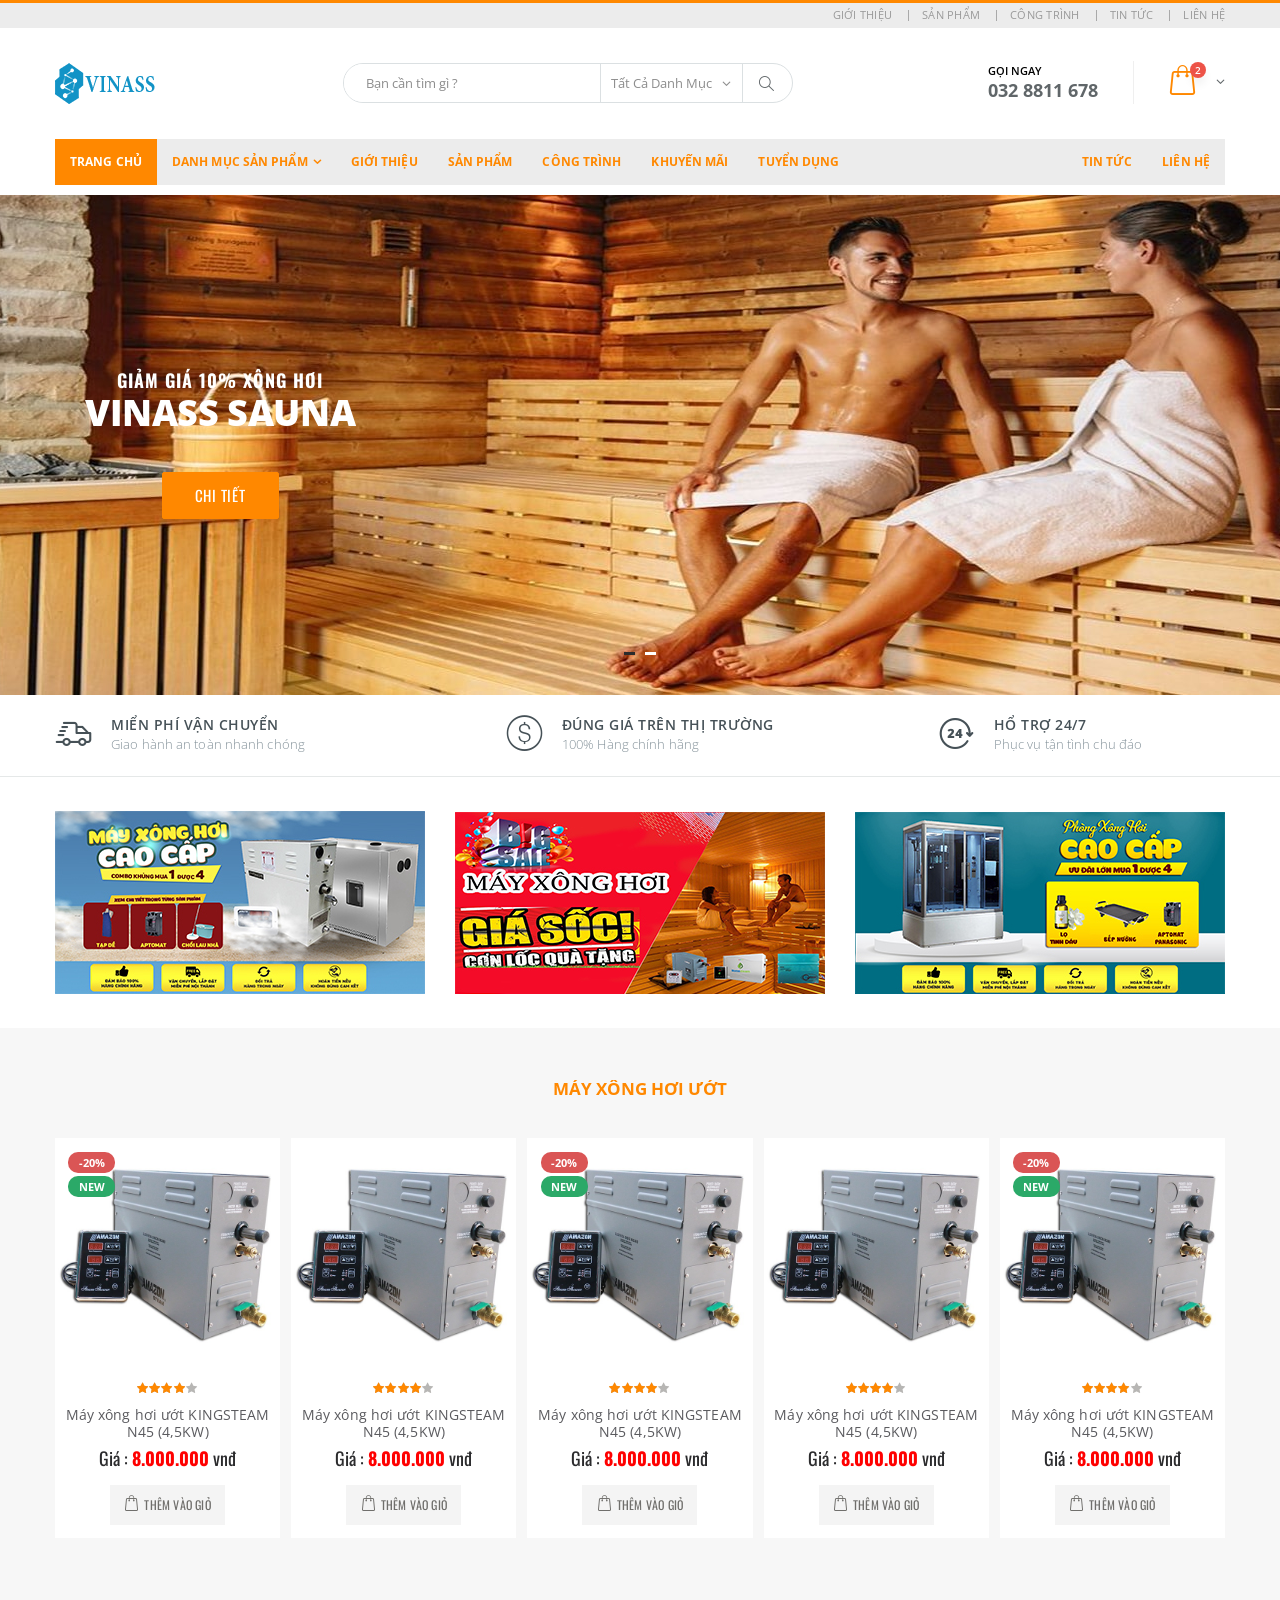
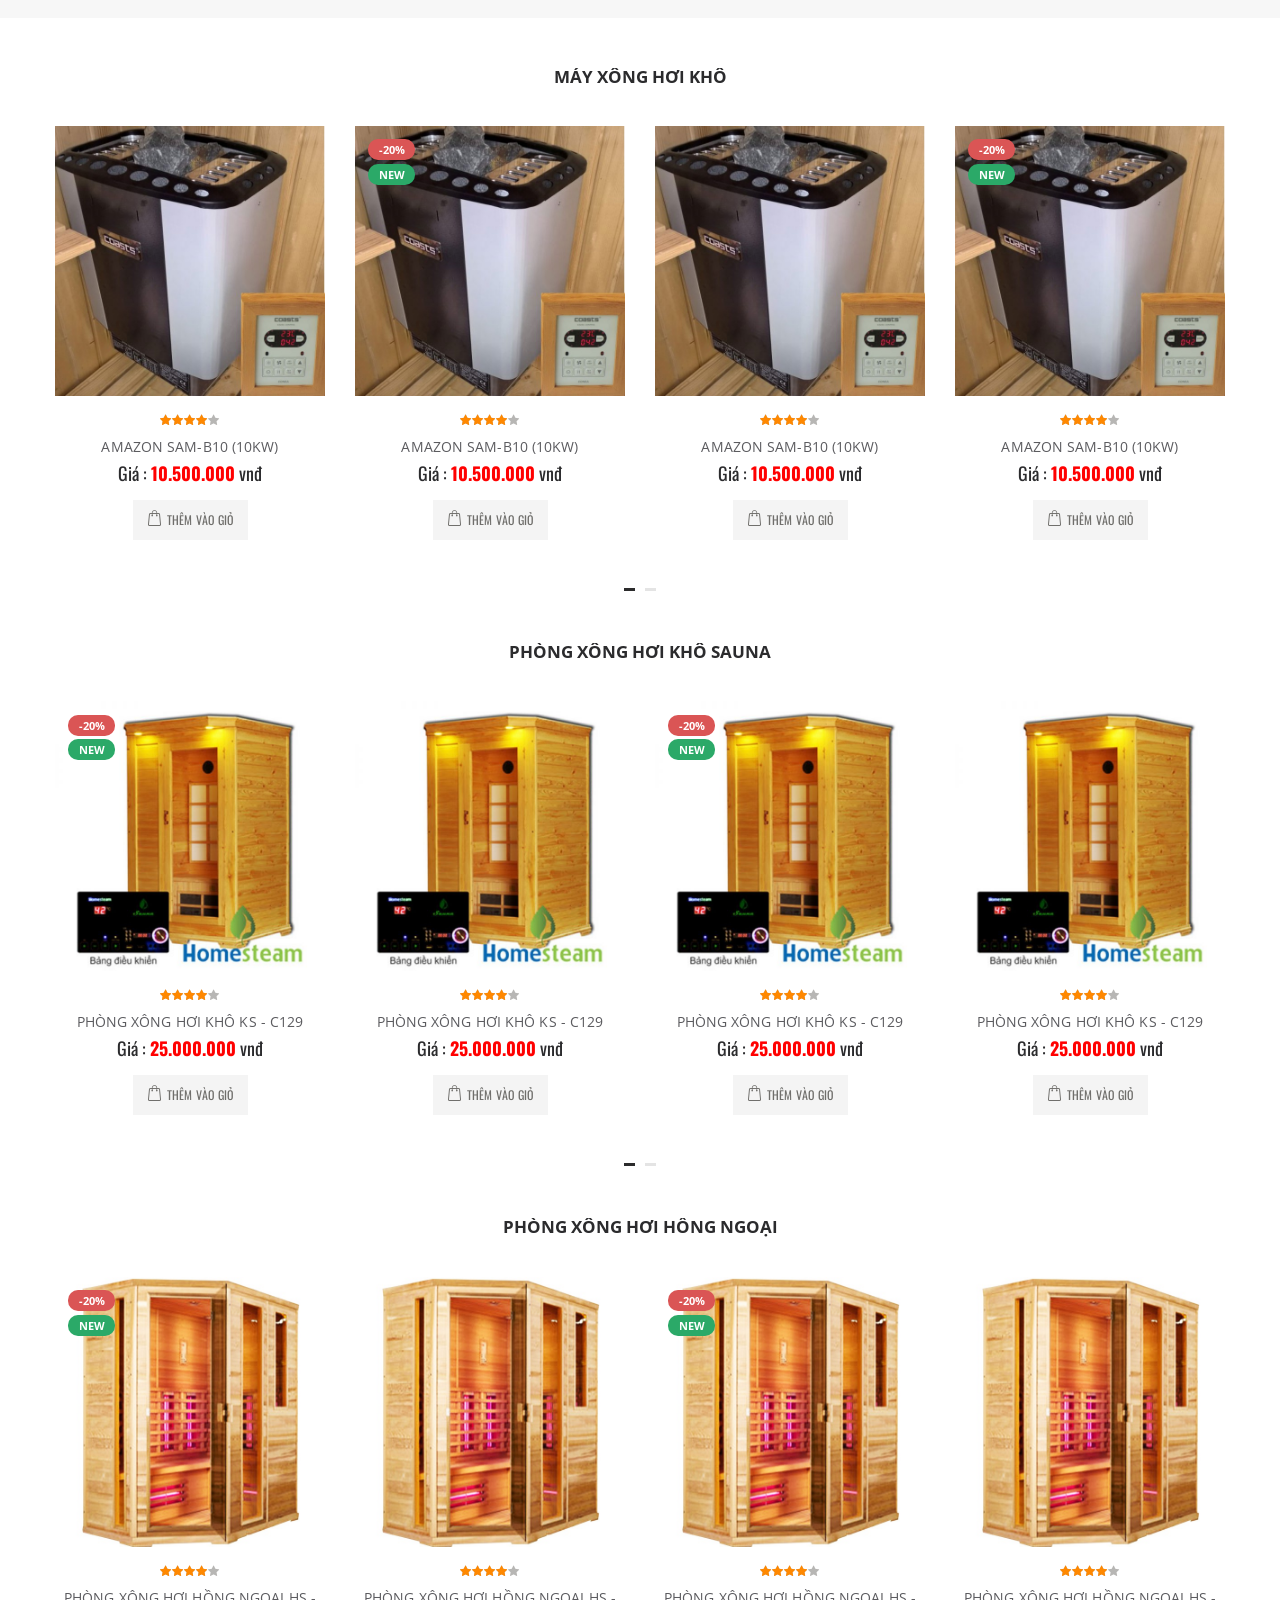
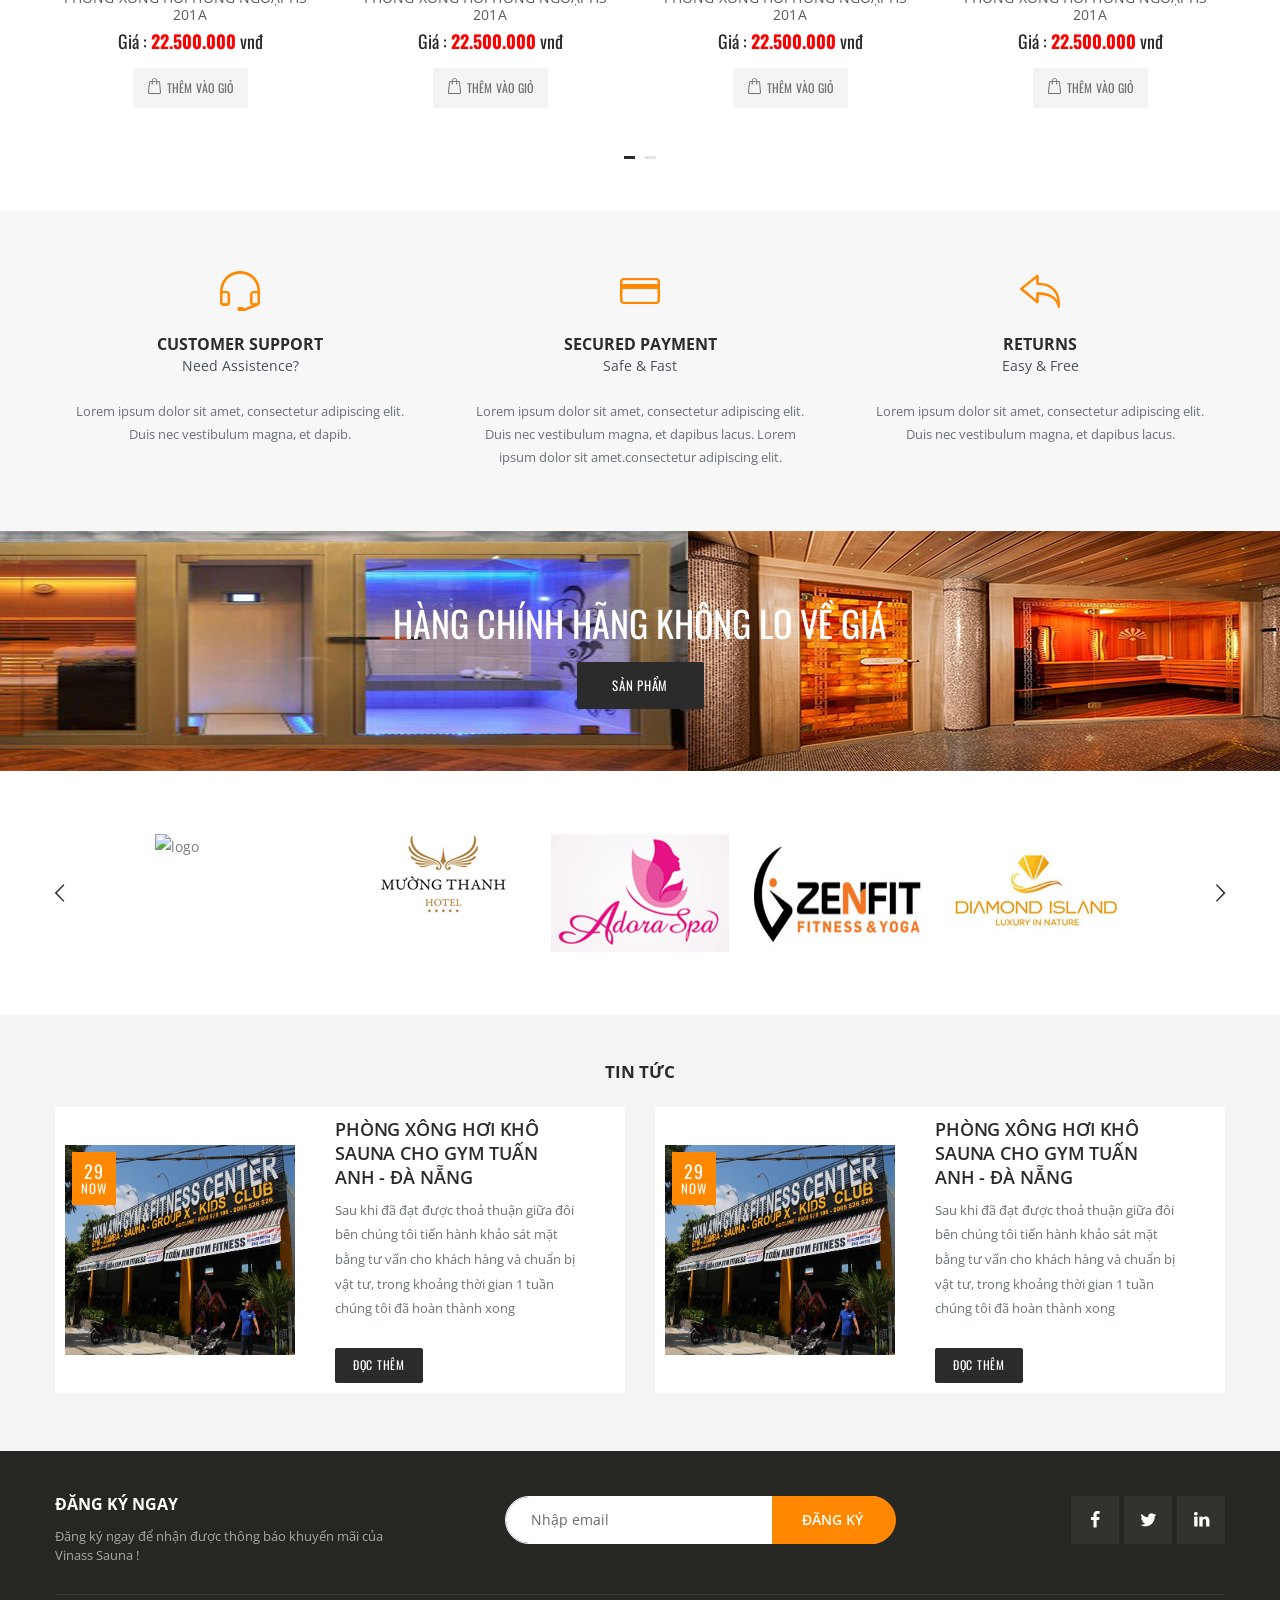
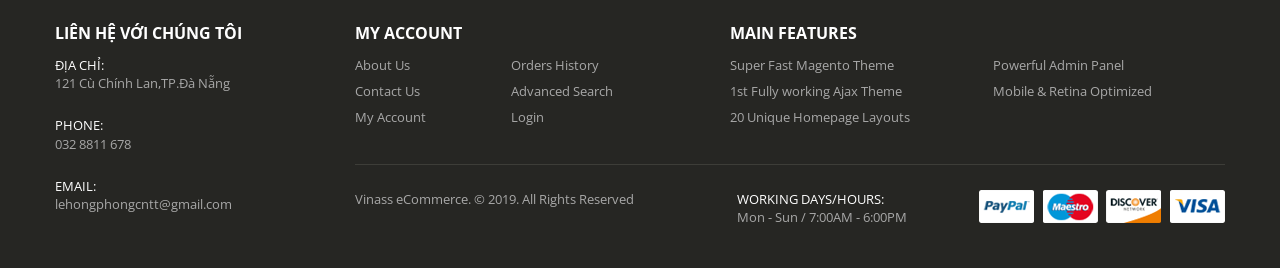
==== index.html @ b2178e23 "phong cty install" ====
<!DOCTYPE html>
<html lang="en">

<head>
    <meta charset="UTF-8">
    <meta http-equiv="X-UA-Compatible" content="IE=edge">
    <meta name="viewport" content="width=device-width, initial-scale=1, shrink-to-fit=no">

    <title>Máy Xông Hơi Đà Nẵng</title>

    <meta name="keywords" content="HTML5 Template" />
    <meta name="description" content="Porto - Bootstrap eCommerce Template">
    <meta name="author" content="SW-THEMES">

    <!-- Favicon -->
    <link rel="icon" type="image/x-icon" href="assets/images/logovinass.png">

    <!-- Plugins CSS File -->
    <link rel="stylesheet" href="assets/css/bootstrap.min.css">

    <!-- Main CSS File -->
    <link rel="stylesheet" href="assets/css/style.min.css">
</head>

<body>
    <div class="page-wrapper">
        <header class="header">
            <div class="header-top">
                <div class="container">

                    <div class="header-right">

                        <div class="header-dropdown dropdown-expanded">
                            <a href="#">Links</a>
                            <div class="header-menu">
                                <ul>
                                    <li><a href="about.html">Giới Thiệu </a></li>
                                    <li><a href="#">Sản Phẩm</a></li>
                                    <li><a href="#">Công trình  </a></li>
                                    <li><a href="blog.html">Tin Tức</a></li>
                                    <li><a href="contact.html">Liên Hệ</a></li>
                                </ul>
                            </div>
                            <!-- End .header-menu -->
                        </div>
                        <!-- End .header-dropown -->
                    </div>
                    <!-- End .header-right -->
                </div>
                <!-- End .container -->
            </div>
            <!-- End .header-top -->

            <div class="header-middle">
                <div class="container">
                    <div class="header-left">
                        <a href="index.html" class="logo">
                            <img src="assets/images/logovinass.png" alt="Porto Logo">
                        </a>
                    </div>
                    <!-- End .header-left -->

                    <div class="header-center">
                        <div class="header-search">
                            <a href="#" class="search-toggle" role="button"><i class="icon-magnifier"></i></a>
                            <form action="#" method="get">
                                <div class="header-search-wrapper">
                                    <input type="search" class="form-control" name="q" id="q" placeholder="Bạn cần tìm gì ?" required>
                                    <div class="select-custom">
                                        <select id="cat" name="cat">
                                            <option value="">Tất Cả Danh Mục</option>
                                            <option value="4">Máy Xông Hơi Ướt - Steam</option>
                                            <option value="12">Máy Xông Hơi Ướt - Sauna</option>
                                            <option value="13">Phòng Xông Hơi Hồng Ngoại</option>
                                            <option value="66">Phòng Xông Hơi Đá Muối Hymalaya</option>
                                            <option value="67">Bồn Tắm - Bồn Massage</option>
                                            <option value="5">Thiết Bị Phụ Kiện Xông Hơi</option>
                                            <option value="21">Hệ Thống Sửi Sàn</option>

                                        </select>
                                    </div>
                                    <!-- End .select-custom -->
                                    <button class="btn" type="submit"><i class="icon-magnifier"></i></button>
                                </div>
                                <!-- End .header-search-wrapper -->
                            </form>
                        </div>
                        <!-- End .header-search -->
                    </div>
                    <!-- End .headeer-center -->

                    <div class="header-right">
                        <button class="mobile-menu-toggler" type="button">
                            <i class="icon-menu"></i>
                        </button>
                        <div class="header-contact">
                            <span style="color:black;font-weight: 600;">Gọi Ngay</span>
                            <a href="tel:#"><strong>032 8811 678</strong></a>
                        </div>
                        <!-- End .header-contact -->

                        <div class="dropdown cart-dropdown">
                            <a href="#" class="dropdown-toggle" role="button" data-toggle="dropdown" aria-haspopup="true" aria-expanded="false" data-display="static">
                                <span class="cart-count">2</span>
                            </a>

                            <div class="dropdown-menu">
                                <div class="dropdownmenu-wrapper">
                                    <div class="dropdown-cart-products">
                                        <div class="product">
                                            <div class="product-details">
                                                <h4 class="product-title">
                                                    <a href="product.html">Woman Ring</a>
                                                </h4>

                                                <span class="cart-product-info">
                                                    <span class="cart-product-qty">1</span> x $99.00
                                                </span>
                                            </div>
                                            <!-- End .product-details -->

                                            <figure class="product-image-container">
                                                <a href="product.html" class="product-image">
                                                    <img src="assets/images/products/cart/product-1.jpg" alt="product">
                                                </a>
                                                <a href="#" class="btn-remove" title="Remove Product"><i class="icon-cancel"></i></a>
                                            </figure>
                                        </div>
                                        <!-- End .product -->

                                        <div class="product">
                                            <div class="product-details">
                                                <h4 class="product-title">
                                                    <a href="product.html">Woman Necklace</a>
                                                </h4>

                                                <span class="cart-product-info">
                                                    <span class="cart-product-qty">1</span> x $35.00
                                                </span>
                                            </div>
                                            <!-- End .product-details -->

                                            <figure class="product-image-container">
                                                <a href="product.html" class="product-image">
                                                    <img src="assets/images/products/cart/product-2.jpg" alt="product">
                                                </a>
                                                <a href="#" class="btn-remove" title="Remove Product"><i class="icon-cancel"></i></a>
                                            </figure>
                                        </div>
                                        <!-- End .product -->
                                    </div>
                                    <!-- End .cart-product -->

                                    <div class="dropdown-cart-total">
                                        <span>Total</span>

                                        <span class="cart-total-price">$134.00</span>
                                    </div>
                                    <!-- End .dropdown-cart-total -->

                                    <div class="dropdown-cart-action">
                                        <a href="cart.html" class="btn">View Cart</a>
                                        <a href="checkout-shipping.html" class="btn">Checkout</a>
                                    </div>
                                    <!-- End .dropdown-cart-total -->
                                </div>
                                <!-- End .dropdownmenu-wrapper -->
                            </div>
                            <!-- End .dropdown-menu -->
                        </div>
                        <!-- End .dropdown -->
                    </div>
                    <!-- End .header-right -->
                </div>
                <!-- End .container -->
            </div>
            <!-- End .header-middle -->

            <div class="header-bottom sticky-header">
                <div class="container">
                    <nav class="main-nav">
                        <ul class="menu sf-arrows">
                            <li class="active"><a href="index.html">Trang Chủ</a></li>
                            <li>
                                <a href="category.html" class="sf-with-ul">Danh Mục Sản Phẩm</a>
                                <div class="megamenu megamenu-fixed-width">
                                    <div class="row">
                                        <div class="col-lg-8">
                                            <div class="row">
                                                <div class="col-lg-6">
                                                    <div class="menu-title">
                                                        <a href="#">Variations 1<span class="tip tip-new">New!</span></a>
                                                    </div>
                                                    <ul>
                                                        <li><a href="category.html">Fullwidth Banner<span class="tip tip-hot">Hot!</span></a></li>
                                                        <li><a href="category-banner-boxed-slider.html">Boxed Slider Banner</a></li>
                                                        <li><a href="category-banner-boxed-image.html">Boxed Image Banner</a></li>
                                                        <li><a href="category.html">Left Sidebar</a></li>
                                                        <li><a href="category-sidebar-right.html">Right Sidebar</a></li>
                                                        <li><a href="category-flex-grid.html">Product Flex Grid</a></li>
                                                        <li><a href="category-horizontal-filter1.html">Horizontal Filter1</a></li>
                                                        <li><a href="category-horizontal-filter2.html">Horizontal Filter2</a></li>
                                                    </ul>
                                                </div>
                                                <!-- End .col-lg-6 -->
                                                <div class="col-lg-6">
                                                    <div class="menu-title">
                                                        <a href="#">Variations 2</a>
                                                    </div>
                                                    <ul>
                                                        <li><a href="#">Product List Item Types</a></li>
                                                        <li><a href="category-infinite-scroll.html">Ajax Infinite Scroll</a></li>
                                                        <li><a href="category.html">3 Columns Products</a></li>
                                                        <li><a href="category-4col.html">4 Columns Products <span class="tip tip-new">New</span></a></li>
                                                        <li><a href="category-5col.html">5 Columns Products</a></li>
                                                        <li><a href="category-6col.html">6 Columns Products</a></li>
                                                        <li><a href="category-7col.html">7 Columns Products</a></li>
                                                        <li><a href="category-8col.html">8 Columns Products</a></li>
                                                    </ul>
                                                </div>
                                                <!-- End .col-lg-6 -->
                                            </div>
                                            <!-- End .row -->
                                        </div>
                                        <!-- End .col-lg-8 -->
                                        <div class="col-lg-4">
                                            <div class="banner">
                                                <a href="#">
                                                    <img src="assets/images/menu-banner-2.jpg" alt="Menu banner">
                                                </a>
                                            </div>
                                            <!-- End .banner -->
                                        </div>
                                        <!-- End .col-lg-4 -->
                                    </div>
                                </div>
                                <!-- End .megamenu -->
                            </li>
                            <li>
                                <a href="about.html">giới thiệu</a>
                            </li>
                            <li>
                                <a href="category-4col.html">sản phẩm</a>
                            </li>
                            <li>
                                <a href="">công trình</a>
                            </li>

                            <li>
                                <a href="">khuyến mãi</a>
                            </li>

                            <li>
                                <a href="">tuyển dụng</a>
                            </li>

                            <li class="float-right"><a href="contact.html">liên hệ</a></li>
                            <li class="float-right"><a href="blog.html">tin tức</a></li>
                        </ul>
                    </nav>
                </div>
                <!-- End .header-bottom -->
            </div>
            <!-- End .header-bottom -->
        </header>
        <!-- End .header -->

        <main class="main">
            <div class="home-slider-container">
                <div class="home-slider owl-carousel owl-theme owl-theme-light">
                    <div class="home-slide">
                        <div class="slide-bg owl-lazy" data-src="assets/images/slider/sauna1.jpg"></div>
                        <!-- End .slide-bg -->
                        <div class="container">
                            <div class="home-slide-content">
                                <h3>Giảm Giá 10% Xông Hơi</h3>
                                <h1>Vinass Sauna</h1>
                                <a href="category.html" class="btn btn-primary">Chi Tiết</a>

                            </div>
                            <!-- End .home-slide-content -->
                        </div>
                        <!-- End .container -->
                    </div>
                    <!-- End .home-slide -->

                    <div class="home-slide">
                        <div class="slide-bg owl-lazy" data-src="assets/images/slider/sauna2.jpg"></div>
                        <!-- End .slide-bg -->
                        <div class="container">
                            <div class="row justify-content-end">
                                <div class="col-8 col-md-6 text-center slide-content-right">
                                    <div class="home-slide-content">
                                        <h3>Giảm Giá 10% Xông Hơi</h3>
                                        <h1>Vinass Sauna</h1>
                                        <a href="category.html" class="btn btn-primary">Chi Tiết</a>
                                    </div>
                                    <!-- End .home-slide-content -->
                                </div>
                                <!-- End .col-lg-5 -->
                            </div>
                            <!-- End .row -->
                        </div>
                        <!-- End .container -->
                    </div>
                    <!-- End .home-slide -->
                </div>
                <!-- End .home-slider -->
            </div>
            <!-- End .home-slider-container -->

            <div class="info-boxes-container">
                <div class="container">
                    <div class="info-box">
                        <i class="icon-shipping"></i>

                        <div class="info-box-content">
                            <h4>MIỂN PHÍ VẬN CHUYỂN</h4>
                            <p>Giao hành an toàn nhanh chóng</p>
                        </div>
                        <!-- End .info-box-content -->
                    </div>
                    <!-- End .info-box -->

                    <div class="info-box">
                        <i class="icon-us-dollar"></i>

                        <div class="info-box-content">
                            <h4>ĐÚNG GIÁ TRÊN THỊ TRƯỜNG</h4>
                            <p>100% Hàng chính hãng</p>
                        </div>
                        <!-- End .info-box-content -->
                    </div>
                    <!-- End .info-box -->

                    <div class="info-box">
                        <i class="icon-support"></i>

                        <div class="info-box-content">
                            <h4>HỔ TRỢ 24/7</h4>
                            <p>Phục vụ tận tình chu đáo</p>
                        </div>
                        <!-- End .info-box-content -->
                    </div>
                    <!-- End .info-box -->
                </div>
                <!-- End .container -->
            </div>
            <!-- End .info-boxes-container -->

            <div class="banners-group">
                <div class="container">
                    <div class="row">
                        <div class="col-md-4">
                            <div class="banner banner-image">
                                <a href="#">
                                    <img src="assets/images/banners/km2.jpg" alt="máy xông hơi">
                                </a>
                            </div>
                            <!-- End .banner -->
                        </div>
                        <!-- End .col-md-4 -->

                        <div class="col-md-4">
                            <div class="banner banner-image">
                                <a href="#">
                                    <img src="assets/images/banners/km1.jpg" alt="máy xông hơi">
                                </a>
                            </div>
                            <!-- End .banner -->
                        </div>
                        <!-- End .col-md-4 -->

                        <div class="col-md-4">
                            <div class="banner banner-image">
                                <a href="#">
                                    <img src="assets/images/banners/km3.jpg" alt="máy xông hơi">
                                </a>
                            </div>
                            <!-- End .banner -->
                        </div>
                        <!-- End .col-md-4 -->
                    </div>
                    <!-- End .row -->
                </div>
                <!-- End .container -->
            </div>
            <!-- End .banneers-group -->

            <div class="featured-products-section carousel-section">
                <div class="container">
                    <h2 style="color:#ff8800" class="h3 title mb-4 text-center">Máy Xông Hơi Ướt</h2>

                    <div class="featured-products owl-carousel owl-theme">
                        <div class="product">
                            <figure class="product-image-container">

                                <a href="detail.html" class="product-image">
                                    <img src="assets/images/products/xonghoiuot.jpg" alt="product">
                                </a>
                                <span class="product-label label-sale">-20%</span>
                                <span class="product-label label-hot">New</span>
                            </figure>
                            <div class="product-details">
                                <div class="ratings-container">
                                    <div class="product-ratings">
                                        <span class="ratings" style="width:80%"></span>
                                        <!-- End .ratings -->
                                    </div>
                                    <!-- End .product-ratings -->
                                </div>
                                <!-- End .product-container -->
                                <h2 class="product-title">
                                    <a href="detail.html">Máy xông hơi ướt KINGSTEAM N45 (4,5KW)</a>
                                </h2>
                                <div class="price-box">
                                    <span class="product-price">Giá : <strong style="color:red">8.000.000</strong> vnđ</span>
                                </div>
                                <!-- End .price-box -->

                                <div class="product-action">
                                    <a href="#" class="paction add-wishlist" title="Add to Wishlist">
                                        <span>Add to Wishlist</span>
                                    </a>

                                    <a href="product.html" class="paction add-cart" title="Thêm vào giỏ">
                                        <span>Thêm Vào Giỏ</span>
                                    </a>

                                    <a href="#" class="paction add-compare" title="Add to Compare">
                                        <span>Add to Compare</span>
                                    </a>
                                </div>
                                <!-- End .product-action -->
                            </div>
                            <!-- End .product-details -->
                        </div>
                        <!-- End .product -->

                        <div class="product">
                            <figure class="product-image-container">

                                <a href="product.html" class="product-image">
                                    <img src="assets/images/products/xonghoiuot.jpg" alt="product">
                                </a>
                            </figure>
                            <div class="product-details">
                                <div class="ratings-container">
                                    <div class="product-ratings">
                                        <span class="ratings" style="width:80%"></span>
                                        <!-- End .ratings -->
                                    </div>
                                    <!-- End .product-ratings -->
                                </div>
                                <!-- End .product-container -->
                                <h2 class="product-title">
                                        <a href="product.html">Máy xông hơi ướt KINGSTEAM N45 (4,5KW)</a>
                                    </h2>
                                <div class="price-box">
                                    <span class="product-price">Giá : <strong style="color:red">8.000.000</strong> vnđ</span>
                                </div>
                                <!-- End .price-box -->

                                <div class="product-action">
                                    <a href="#" class="paction add-wishlist" title="Add to Wishlist">
                                        <span>Add to Wishlist</span>
                                    </a>

                                    <a href="product.html" class="paction add-cart" title="Thêm vào giỏ">
                                        <span>Thêm Vào Giỏ</span>
                                    </a>

                                    <a href="#" class="paction add-compare" title="Add to Compare">
                                        <span>Add to Compare</span>
                                    </a>
                                </div>
                                <!-- End .product-action -->
                            </div>
                            <!-- End .product-details -->
                        </div>
                        <!-- End .product -->

                        <div class="product">
                            <figure class="product-image-container">

                                <a href="product.html" class="product-image">
                                    <img src="assets/images/products/xonghoiuot.jpg" alt="product">
                                </a>
                                <span class="product-label label-sale">-20%</span>
                                <span class="product-label label-hot">New</span>
                            </figure>
                            <div class="product-details">
                                <div class="ratings-container">
                                    <div class="product-ratings">
                                        <span class="ratings" style="width:80%"></span>
                                        <!-- End .ratings -->
                                    </div>
                                    <!-- End .product-ratings -->
                                </div>
                                <!-- End .product-container -->
                                <h2 class="product-title">
                                            <a href="product.html">Máy xông hơi ướt KINGSTEAM N45 (4,5KW)</a>
                                        </h2>
                                <div class="price-box">
                                    <span class="product-price">Giá : <strong style="color:red">8.000.000</strong> vnđ</span>
                                </div>
                                <!-- End .price-box -->

                                <div class="product-action">
                                    <a href="#" class="paction add-wishlist" title="Add to Wishlist">
                                        <span>Add to Wishlist</span>
                                    </a>

                                    <a href="product.html" class="paction add-cart" title="Thêm vào giỏ">
                                        <span>Thêm Vào Giỏ</span>
                                    </a>

                                    <a href="#" class="paction add-compare" title="Add to Compare">
                                        <span>Add to Compare</span>
                                    </a>
                                </div>
                                <!-- End .product-action -->
                            </div>
                            <!-- End .product-details -->
                        </div>
                        <!-- End .product -->

                        <div class="product">
                            <figure class="product-image-container">

                                <a href="product.html" class="product-image">
                                    <img src="assets/images/products/xonghoiuot.jpg" alt="product">
                                </a>
                            </figure>
                            <div class="product-details">
                                <div class="ratings-container">
                                    <div class="product-ratings">
                                        <span class="ratings" style="width:80%"></span>
                                        <!-- End .ratings -->
                                    </div>
                                    <!-- End .product-ratings -->
                                </div>
                                <!-- End .product-container -->
                                <h2 class="product-title">
                                                <a href="product.html">Máy xông hơi ướt KINGSTEAM N45 (4,5KW)</a>
                                            </h2>
                                <div class="price-box">
                                    <span class="product-price">Giá : <strong style="color:red">8.000.000</strong> vnđ</span>
                                </div>
                                <!-- End .price-box -->

                                <div class="product-action">
                                    <a href="#" class="paction add-wishlist" title="Add to Wishlist">
                                        <span>Add to Wishlist</span>
                                    </a>

                                    <a href="product.html" class="paction add-cart" title="Thêm vào giỏ">
                                        <span>Thêm Vào Giỏ</span>
                                    </a>

                                    <a href="#" class="paction add-compare" title="Add to Compare">
                                        <span>Add to Compare</span>
                                    </a>
                                </div>
                                <!-- End .product-action -->
                            </div>
                            <!-- End .product-details -->
                        </div>
                        <!-- End .product -->

                        <div class="product">
                            <figure class="product-image-container">

                                <a href="product.html" class="product-image">
                                    <img src="assets/images/products/xonghoiuot.jpg" alt="product">
                                </a>
                                <span class="product-label label-sale">-20%</span>
                                <span class="product-label label-hot">New</span>
                            </figure>
                            <div class="product-details">
                                <div class="ratings-container">
                                    <div class="product-ratings">
                                        <span class="ratings" style="width:80%"></span>
                                        <!-- End .ratings -->
                                    </div>
                                    <!-- End .product-ratings -->
                                </div>
                                <!-- End .product-container -->
                                <h2 class="product-title">
                                                    <a href="product.html">Máy xông hơi ướt KINGSTEAM N45 (4,5KW)</a>
                                                </h2>
                                <div class="price-box">
                                    <span class="product-price">Giá : <strong style="color:red">8.000.000</strong> vnđ</span>
                                </div>
                                <!-- End .price-box -->

                                <div class="product-action">
                                    <a href="#" class="paction add-wishlist" title="Add to Wishlist">
                                        <span>Add to Wishlist</span>
                                    </a>

                                    <a href="product.html" class="paction add-cart" title="Thêm vào giỏ">
                                        <span>Thêm Vào Giỏ</span>
                                    </a>

                                    <a href="#" class="paction add-compare" title="Add to Compare">
                                        <span>Add to Compare</span>
                                    </a>
                                </div>
                                <!-- End .product-action -->
                            </div>
                            <!-- End .product-details -->
                        </div>
                        <!-- End .product -->

                    </div>
                    <!-- End .featured-proucts -->
                </div>
                <!-- End .container -->
            </div>
            <!-- End .featured-proucts-section -->

            <div class="mb-5"></div>
            <!-- margin -->

            <div class="carousel-section">
                <div class="container">
                    <h2 class="h3 title mb-4 text-center">Máy Xông Hơi Khô</h2>

                    <div class="new-products owl-carousel owl-theme">
                        <div class="product">
                            <figure class="product-image-container">
                                <a href="product.html" class="product-image">
                                    <img src="assets/images/products/xonghoikho.jpg" alt="product">
                                </a>
                            </figure>
                            <div class="product-details">
                                <div class="ratings-container">
                                    <div class="product-ratings">
                                        <span class="ratings" style="width:80%"></span>
                                        <!-- End .ratings -->
                                    </div>
                                    <!-- End .product-ratings -->
                                </div>
                                <!-- End .product-container -->
                                <h2 class="product-title">
                                    <a href="product.html">AMAZON SAM-B10 (10KW)</a>
                                </h2>
                                <div class="price-box">
                                    <span class="product-price">Giá : <strong style="color:red">10.500.000</strong> vnđ</span>
                                </div>
                                <!-- End .price-box -->

                                <div class="product-action">
                                    <a href="#" class="paction add-wishlist" title="Add to Wishlist">
                                        <span>Add to Wishlist</span>
                                    </a>

                                    <a href="product.html" class="paction add-cart" title="Thêm vào giỏ">
                                        <span>Thêm Vào Giỏ</span>
                                    </a>
                                    <a href="#" class="paction add-compare" title="Add to Compare">
                                        <span>Add to Compare</span>
                                    </a>
                                </div>
                                <!-- End .product-action -->
                            </div>
                            <!-- End .product-details -->
                        </div>
                        <!-- End .product -->

                        <div class="product">
                            <figure class="product-image-container">
                                <a href="product.html" class="product-image">
                                    <img src="assets/images/products/xonghoikho.jpg" alt="product">
                                </a>
                                <span class="product-label label-sale">-20%</span>
                                <span class="product-label label-hot">New</span>
                            </figure>
                            <div class="product-details">
                                <div class="ratings-container">
                                    <div class="product-ratings">
                                        <span class="ratings" style="width:80%"></span>
                                        <!-- End .ratings -->
                                    </div>
                                    <!-- End .product-ratings -->
                                </div>
                                <!-- End .product-container -->
                                <h2 class="product-title">
                                        <a href="product.html">AMAZON SAM-B10 (10KW)</a>
                                    </h2>
                                <div class="price-box">
                                    <span class="product-price">Giá : <strong style="color:red">10.500.000</strong> vnđ</span>
                                </div>
                                <!-- End .price-box -->

                                <div class="product-action">
                                    <a href="#" class="paction add-wishlist" title="Add to Wishlist">
                                        <span>Add to Wishlist</span>
                                    </a>

                                    <a href="product.html" class="paction add-cart" title="Thêm vào giỏ">
                                        <span>Thêm Vào Giỏ</span>
                                    </a>
                                    <a href="#" class="paction add-compare" title="Add to Compare">
                                        <span>Add to Compare</span>
                                    </a>
                                </div>
                                <!-- End .product-action -->
                            </div>
                            <!-- End .product-details -->
                        </div>
                        <!-- End .product -->
                        <div class="product">
                            <figure class="product-image-container">
                                <a href="product.html" class="product-image">
                                    <img src="assets/images/products/xonghoikho.jpg" alt="product">
                                </a>
                            </figure>
                            <div class="product-details">
                                <div class="ratings-container">
                                    <div class="product-ratings">
                                        <span class="ratings" style="width:80%"></span>
                                        <!-- End .ratings -->
                                    </div>
                                    <!-- End .product-ratings -->
                                </div>
                                <!-- End .product-container -->
                                <h2 class="product-title">
                                            <a href="product.html">AMAZON SAM-B10 (10KW)</a>
                                        </h2>
                                <div class="price-box">
                                    <span class="product-price">Giá : <strong style="color:red">10.500.000</strong> vnđ</span>
                                </div>
                                <!-- End .price-box -->

                                <div class="product-action">
                                    <a href="#" class="paction add-wishlist" title="Add to Wishlist">
                                        <span>Add to Wishlist</span>
                                    </a>

                                    <a href="product.html" class="paction add-cart" title="Thêm vào giỏ">
                                        <span>Thêm Vào Giỏ</span>
                                    </a>
                                    <a href="#" class="paction add-compare" title="Add to Compare">
                                        <span>Add to Compare</span>
                                    </a>
                                </div>
                                <!-- End .product-action -->
                            </div>
                            <!-- End .product-details -->
                        </div>
                        <!-- End .product -->

                        <div class="product">
                            <figure class="product-image-container">
                                <a href="product.html" class="product-image">
                                    <img src="assets/images/products/xonghoikho.jpg" alt="product">
                                </a>
                                <span class="product-label label-sale">-20%</span>
                                <span class="product-label label-hot">New</span>
                            </figure>
                            <div class="product-details">
                                <div class="ratings-container">
                                    <div class="product-ratings">
                                        <span class="ratings" style="width:80%"></span>
                                        <!-- End .ratings -->
                                    </div>
                                    <!-- End .product-ratings -->
                                </div>
                                <!-- End .product-container -->
                                <h2 class="product-title">
                                                <a href="product.html">AMAZON SAM-B10 (10KW)</a>
                                            </h2>
                                <div class="price-box">
                                    <span class="product-price">Giá : <strong style="color:red">10.500.000</strong> vnđ</span>
                                </div>
                                <!-- End .price-box -->

                                <div class="product-action">
                                    <a href="#" class="paction add-wishlist" title="Add to Wishlist">
                                        <span>Add to Wishlist</span>
                                    </a>

                                    <a href="product.html" class="paction add-cart" title="Thêm vào giỏ">
                                        <span>Thêm Vào Giỏ</span>
                                    </a>
                                    <a href="#" class="paction add-compare" title="Add to Compare">
                                        <span>Add to Compare</span>
                                    </a>
                                </div>
                                <!-- End .product-action -->
                            </div>
                            <!-- End .product-details -->
                        </div>
                        <!-- End .product -->

                        <div class="product">
                            <figure class="product-image-container">
                                <a href="product.html" class="product-image">
                                    <img src="assets/images/products/xonghoikho.jpg" alt="product">
                                </a>
                            </figure>
                            <div class="product-details">
                                <div class="ratings-container">
                                    <div class="product-ratings">
                                        <span class="ratings" style="width:80%"></span>
                                        <!-- End .ratings -->
                                    </div>
                                    <!-- End .product-ratings -->
                                </div>
                                <!-- End .product-container -->
                                <h2 class="product-title">
                                                    <a href="product.html">AMAZON SAM-B10 (10KW)</a>
                                                </h2>
                                <div class="price-box">
                                    <span class="product-price">Giá : <strong style="color:red">10.500.000</strong> vnđ</span>
                                </div>
                                <!-- End .price-box -->

                                <div class="product-action">
                                    <a href="#" class="paction add-wishlist" title="Add to Wishlist">
                                        <span>Add to Wishlist</span>
                                    </a>

                                    <a href="product.html" class="paction add-cart" title="Thêm vào giỏ">
                                        <span>Thêm Vào Giỏ</span>
                                    </a>
                                    <a href="#" class="paction add-compare" title="Add to Compare">
                                        <span>Add to Compare</span>
                                    </a>
                                </div>
                                <!-- End .product-action -->
                            </div>
                            <!-- End .product-details -->
                        </div>
                        <!-- End .product -->

                    </div>
                    <!-- End .news-proucts -->
                </div>
                <!-- End .container -->
            </div>
            <!-- End .carousel-section -->
            <div class="mb-5"></div>
            <!-- margin -->

            <div class="carousel-section">
                <div class="container">
                    <h2 class="h3 title mb-4 text-center">Phòng Xông hơi Khô Sauna</h2>

                    <div class="new-products owl-carousel owl-theme">
                        <div class="product">
                            <figure class="product-image-container">
                                <a href="product.html" class="product-image">
                                    <img src="assets/images/products/phongxonghoi.jpg" alt="product">
                                </a>
                                <span class="product-label label-sale">-20%</span>
                                <span class="product-label label-hot">New</span>
                            </figure>
                            <div class="product-details">
                                <div class="ratings-container">
                                    <div class="product-ratings">
                                        <span class="ratings" style="width:80%"></span>
                                        <!-- End .ratings -->
                                    </div>
                                    <!-- End .product-ratings -->
                                </div>
                                <!-- End .product-container -->
                                <h2 class="product-title">
                                    <a href="product.html">PHÒNG XÔNG HƠI KHÔ KS - C129</a>
                                </h2>
                                <div class="price-box">
                                    <span class="product-price">Giá : <strong style="color:red">25.000.000</strong> vnđ</span>
                                </div>
                                <!-- End .price-box -->

                                <div class="product-action">
                                    <a href="#" class="paction add-wishlist" title="Add to Wishlist">
                                        <span>Add to Wishlist</span>
                                    </a>

                                    <a href="product.html" class="paction add-cart" title="Thêm vào giỏ">
                                        <span>Thêm Vào Giỏ</span>
                                    </a>
                                    <a href="#" class="paction add-compare" title="Add to Compare">
                                        <span>Add to Compare</span>
                                    </a>
                                </div>
                                <!-- End .product-action -->
                            </div>
                            <!-- End .product-details -->
                        </div>
                        <!-- End .product -->

                        <div class="product">
                            <figure class="product-image-container">
                                <a href="product.html" class="product-image">
                                    <img src="assets/images/products/phongxonghoi.jpg" alt="product">
                                </a>
                            </figure>
                            <div class="product-details">
                                <div class="ratings-container">
                                    <div class="product-ratings">
                                        <span class="ratings" style="width:80%"></span>
                                        <!-- End .ratings -->
                                    </div>
                                    <!-- End .product-ratings -->
                                </div>
                                <!-- End .product-container -->
                                <h2 class="product-title">
                                        <a href="product.html">PHÒNG XÔNG HƠI KHÔ KS - C129</a>
                                    </h2>
                                <div class="price-box">
                                    <span class="product-price">Giá : <strong style="color:red">25.000.000</strong> vnđ</span>
                                </div>
                                <!-- End .price-box -->

                                <div class="product-action">
                                    <a href="#" class="paction add-wishlist" title="Add to Wishlist">
                                        <span>Add to Wishlist</span>
                                    </a>

                                    <a href="product.html" class="paction add-cart" title="Thêm vào giỏ">
                                        <span>Thêm Vào Giỏ</span>
                                    </a>
                                    <a href="#" class="paction add-compare" title="Add to Compare">
                                        <span>Add to Compare</span>
                                    </a>
                                </div>
                                <!-- End .product-action -->
                            </div>
                            <!-- End .product-details -->
                        </div>
                        <!-- End .product -->
                        <div class="product">
                            <figure class="product-image-container">
                                <a href="product.html" class="product-image">
                                    <img src="assets/images/products/phongxonghoi.jpg" alt="product">
                                </a>
                                <span class="product-label label-sale">-20%</span>
                                <span class="product-label label-hot">New</span>
                            </figure>
                            <div class="product-details">
                                <div class="ratings-container">
                                    <div class="product-ratings">
                                        <span class="ratings" style="width:80%"></span>
                                        <!-- End .ratings -->
                                    </div>
                                    <!-- End .product-ratings -->
                                </div>
                                <!-- End .product-container -->
                                <h2 class="product-title">
                                            <a href="product.html">PHÒNG XÔNG HƠI KHÔ KS - C129</a>
                                        </h2>
                                <div class="price-box">
                                    <span class="product-price">Giá : <strong style="color:red">25.000.000</strong> vnđ</span>
                                </div>
                                <!-- End .price-box -->

                                <div class="product-action">
                                    <a href="#" class="paction add-wishlist" title="Add to Wishlist">
                                        <span>Add to Wishlist</span>
                                    </a>

                                    <a href="product.html" class="paction add-cart" title="Thêm vào giỏ">
                                        <span>Thêm Vào Giỏ</span>
                                    </a>
                                    <a href="#" class="paction add-compare" title="Add to Compare">
                                        <span>Add to Compare</span>
                                    </a>
                                </div>
                                <!-- End .product-action -->
                            </div>
                            <!-- End .product-details -->
                        </div>
                        <!-- End .product -->

                        <div class="product">
                            <figure class="product-image-container">
                                <a href="product.html" class="product-image">
                                    <img src="assets/images/products/phongxonghoi.jpg" alt="product">
                                </a>
                            </figure>
                            <div class="product-details">
                                <div class="ratings-container">
                                    <div class="product-ratings">
                                        <span class="ratings" style="width:80%"></span>
                                        <!-- End .ratings -->
                                    </div>
                                    <!-- End .product-ratings -->
                                </div>
                                <!-- End .product-container -->
                                <h2 class="product-title">
                                                <a href="product.html">PHÒNG XÔNG HƠI KHÔ KS - C129</a>
                                            </h2>
                                <div class="price-box">
                                    <span class="product-price">Giá : <strong style="color:red">25.000.000</strong> vnđ</span>
                                </div>
                                <!-- End .price-box -->

                                <div class="product-action">
                                    <a href="#" class="paction add-wishlist" title="Add to Wishlist">
                                        <span>Add to Wishlist</span>
                                    </a>

                                    <a href="product.html" class="paction add-cart" title="Thêm vào giỏ">
                                        <span>Thêm Vào Giỏ</span>
                                    </a>
                                    <a href="#" class="paction add-compare" title="Add to Compare">
                                        <span>Add to Compare</span>
                                    </a>
                                </div>
                                <!-- End .product-action -->
                            </div>
                            <!-- End .product-details -->
                        </div>
                        <!-- End .product -->

                        <div class="product">
                            <figure class="product-image-container">
                                <a href="product.html" class="product-image">
                                    <img src="assets/images/products/phongxonghoi.jpg" alt="product">
                                </a>
                            </figure>
                            <div class="product-details">
                                <div class="ratings-container">
                                    <div class="product-ratings">
                                        <span class="ratings" style="width:80%"></span>
                                        <!-- End .ratings -->
                                    </div>
                                    <!-- End .product-ratings -->
                                </div>
                                <!-- End .product-container -->
                                <h2 class="product-title">
                                                    <a href="product.html">PHÒNG XÔNG HƠI KHÔ KS - C129</a>
                                                </h2>
                                <div class="price-box">
                                    <span class="product-price">Giá : <strong style="color:red">25.000.000</strong> vnđ</span>
                                </div>
                                <!-- End .price-box -->

                                <div class="product-action">
                                    <a href="#" class="paction add-wishlist" title="Add to Wishlist">
                                        <span>Add to Wishlist</span>
                                    </a>

                                    <a href="product.html" class="paction add-cart" title="Thêm vào giỏ">
                                        <span>Thêm Vào Giỏ</span>
                                    </a>
                                    <a href="#" class="paction add-compare" title="Add to Compare">
                                        <span>Add to Compare</span>
                                    </a>
                                </div>
                                <!-- End .product-action -->
                            </div>
                            <!-- End .product-details -->
                        </div>
                        <!-- End .product -->

                    </div>
                    <!-- End .news-proucts -->
                </div>
                <!-- End .container -->
            </div>
            <!-- End .carousel-section -->
            <div class="mb-5"></div>
            <!-- margin -->

            <div class="carousel-section">
                <div class="container">
                    <h2 class="h3 title mb-4 text-center">Phòng Xông hơi hồng ngoại</h2>

                    <div class="new-products owl-carousel owl-theme">
                        <div class="product">
                            <figure class="product-image-container">
                                <a href="product.html" class="product-image">
                                    <img src="assets/images/products/phonghongngoai.jpg" alt="product">
                                </a>
                                <span class="product-label label-sale">-20%</span>
                                <span class="product-label label-hot">New</span>
                            </figure>
                            <div class="product-details">
                                <div class="ratings-container">
                                    <div class="product-ratings">
                                        <span class="ratings" style="width:80%"></span>
                                        <!-- End .ratings -->
                                    </div>
                                    <!-- End .product-ratings -->
                                </div>
                                <!-- End .product-container -->
                                <h2 class="product-title">
                                    <a href="product.html">PHÒNG XÔNG HƠI HỒNG NGOẠI HS - 201A</a>
                                </h2>
                                <div class="price-box">
                                    <span class="product-price">Giá : <strong style="color:red">22.500.000</strong> vnđ</span>
                                </div>
                                <!-- End .price-box -->

                                <div class="product-action">
                                    <a href="#" class="paction add-wishlist" title="Add to Wishlist">
                                        <span>Add to Wishlist</span>
                                    </a>

                                    <a href="product.html" class="paction add-cart" title="Thêm vào giỏ">
                                        <span>Thêm Vào Giỏ</span>
                                    </a>
                                    <a href="#" class="paction add-compare" title="Add to Compare">
                                        <span>Add to Compare</span>
                                    </a>
                                </div>
                                <!-- End .product-action -->
                            </div>
                            <!-- End .product-details -->
                        </div>
                        <!-- End .product -->

                        <div class="product">
                            <figure class="product-image-container">
                                <a href="product.html" class="product-image">
                                    <img src="assets/images/products/phonghongngoai.jpg" alt="product">
                                </a>
                            </figure>
                            <div class="product-details">
                                <div class="ratings-container">
                                    <div class="product-ratings">
                                        <span class="ratings" style="width:80%"></span>
                                        <!-- End .ratings -->
                                    </div>
                                    <!-- End .product-ratings -->
                                </div>
                                <!-- End .product-container -->
                                <h2 class="product-title">
                                        <a href="product.html">PHÒNG XÔNG HƠI HỒNG NGOẠI HS - 201A</a>
                                    </h2>
                                <div class="price-box">
                                    <span class="product-price">Giá : <strong style="color:red">22.500.000</strong> vnđ</span>
                                </div>
                                <!-- End .price-box -->

                                <div class="product-action">
                                    <a href="#" class="paction add-wishlist" title="Add to Wishlist">
                                        <span>Add to Wishlist</span>
                                    </a>

                                    <a href="product.html" class="paction add-cart" title="Thêm vào giỏ">
                                        <span>Thêm Vào Giỏ</span>
                                    </a>
                                    <a href="#" class="paction add-compare" title="Add to Compare">
                                        <span>Add to Compare</span>
                                    </a>
                                </div>
                                <!-- End .product-action -->
                            </div>
                            <!-- End .product-details -->
                        </div>
                        <!-- End .product -->
                        <div class="product">
                            <figure class="product-image-container">
                                <a href="product.html" class="product-image">
                                    <img src="assets/images/products/phonghongngoai.jpg" alt="product">
                                </a>
                                <span class="product-label label-sale">-20%</span>
                                <span class="product-label label-hot">New</span>
                            </figure>
                            <div class="product-details">
                                <div class="ratings-container">
                                    <div class="product-ratings">
                                        <span class="ratings" style="width:80%"></span>
                                        <!-- End .ratings -->
                                    </div>
                                    <!-- End .product-ratings -->
                                </div>
                                <!-- End .product-container -->
                                <h2 class="product-title">
                                            <a href="product.html">PHÒNG XÔNG HƠI HỒNG NGOẠI HS - 201A</a>
                                        </h2>
                                <div class="price-box">
                                    <span class="product-price">Giá : <strong style="color:red">22.500.000</strong> vnđ</span>
                                </div>
                                <!-- End .price-box -->

                                <div class="product-action">
                                    <a href="#" class="paction add-wishlist" title="Add to Wishlist">
                                        <span>Add to Wishlist</span>
                                    </a>

                                    <a href="product.html" class="paction add-cart" title="Thêm vào giỏ">
                                        <span>Thêm Vào Giỏ</span>
                                    </a>
                                    <a href="#" class="paction add-compare" title="Add to Compare">
                                        <span>Add to Compare</span>
                                    </a>
                                </div>
                                <!-- End .product-action -->
                            </div>
                            <!-- End .product-details -->
                        </div>
                        <!-- End .product -->

                        <div class="product">
                            <figure class="product-image-container">
                                <a href="product.html" class="product-image">
                                    <img src="assets/images/products/phonghongngoai.jpg" alt="product">
                                </a>
                            </figure>
                            <div class="product-details">
                                <div class="ratings-container">
                                    <div class="product-ratings">
                                        <span class="ratings" style="width:80%"></span>
                                        <!-- End .ratings -->
                                    </div>
                                    <!-- End .product-ratings -->
                                </div>
                                <!-- End .product-container -->
                                <h2 class="product-title">
                                                <a href="product.html">PHÒNG XÔNG HƠI HỒNG NGOẠI HS - 201A</a>
                                            </h2>
                                <div class="price-box">
                                    <span class="product-price">Giá : <strong style="color:red">22.500.000</strong> vnđ</span>
                                </div>
                                <!-- End .price-box -->

                                <div class="product-action">
                                    <a href="#" class="paction add-wishlist" title="Add to Wishlist">
                                        <span>Add to Wishlist</span>
                                    </a>

                                    <a href="product.html" class="paction add-cart" title="Thêm vào giỏ">
                                        <span>Thêm Vào Giỏ</span>
                                    </a>
                                    <a href="#" class="paction add-compare" title="Add to Compare">
                                        <span>Add to Compare</span>
                                    </a>
                                </div>
                                <!-- End .product-action -->
                            </div>
                            <!-- End .product-details -->
                        </div>
                        <!-- End .product -->

                        <div class="product">
                            <figure class="product-image-container">
                                <a href="product.html" class="product-image">
                                    <img src="assets/images/products/phonghongngoai.jpg" alt="product">
                                </a>
                            </figure>
                            <div class="product-details">
                                <div class="ratings-container">
                                    <div class="product-ratings">
                                        <span class="ratings" style="width:80%"></span>
                                        <!-- End .ratings -->
                                    </div>
                                    <!-- End .product-ratings -->
                                </div>
                                <!-- End .product-container -->
                                <h2 class="product-title">
                                                    <a href="product.html">PHÒNG XÔNG HƠI HỒNG NGOẠI HS - 201A</a>
                                                </h2>
                                <div class="price-box">
                                    <span class="product-price">Giá : <strong style="color:red">22.500.000</strong> vnđ</span>
                                </div>
                                <!-- End .price-box -->

                                <div class="product-action">
                                    <a href="#" class="paction add-wishlist" title="Add to Wishlist">
                                        <span>Add to Wishlist</span>
                                    </a>

                                    <a href="product.html" class="paction add-cart" title="Thêm vào giỏ">
                                        <span>Thêm Vào Giỏ</span>
                                    </a>
                                    <a href="#" class="paction add-compare" title="Add to Compare">
                                        <span>Add to Compare</span>
                                    </a>
                                </div>
                                <!-- End .product-action -->
                            </div>
                            <!-- End .product-details -->
                        </div>
                        <!-- End .product -->

                    </div>
                    <!-- End .news-proucts -->
                </div>
                <!-- End .container -->
            </div>
            <!-- End .carousel-section -->

            <div class="mb-5"></div>
            <!-- margin -->

            <div class="info-section">
                <div class="container">
                    <div class="row">
                        <div class="col-md-4">
                            <div class="feature-box feature-box-simple text-center">
                                <i class="icon-earphones-alt"></i>

                                <div class="feature-box-content">
                                    <h3>Customer Support<span>Need Assistence?</span></h3>
                                    <p>Lorem ipsum dolor sit amet, consectetur adipiscing elit. Duis nec vestibulum magna, et dapib.</p>
                                </div>
                                <!-- End .feature-box-content -->
                            </div>
                            <!-- End .feature-box -->
                        </div>
                        <!-- End .col-md-4 -->

                        <div class="col-md-4">
                            <div class="feature-box feature-box-simple text-center">
                                <i class="icon-credit-card"></i>

                                <div class="feature-box-content">
                                    <h3>secured payment <span>Safe & Fast</span></h3>
                                    <p>Lorem ipsum dolor sit amet, consectetur adipiscing elit. Duis nec vestibulum magna, et dapibus lacus. Lorem ipsum dolor sit amet.consectetur adipiscing elit. </p>
                                </div>
                                <!-- End .feature-box-content -->
                            </div>
                            <!-- End .feature-box -->
                        </div>
                        <!-- End .col-md-4 -->

                        <div class="col-md-4">
                            <div class="feature-box feature-box-simple text-center">
                                <i class="icon-action-undo"></i>

                                <div class="feature-box-content">
                                    <h3>Returns <span>Easy & Free</span></h3>
                                    <p>Lorem ipsum dolor sit amet, consectetur adipiscing elit. Duis nec vestibulum magna, et dapibus lacus.</p>
                                </div>
                                <!-- End .feature-box-content -->
                            </div>
                            <!-- End .feature-box -->
                        </div>
                        <!-- End .col-md-4 -->
                    </div>
                    <!-- End .row -->
                </div>
                <!-- End .container -->
            </div>
            <!-- End .info-section -->

            <div class="promo-section" style="background-image: url(assets/images/sauna4.jpg)">
                <div class="container">
                    <h3>hàng chính hãng không lo về giá </h3>
                    <a href="#" class="btn btn-dark">Sản Phẩm</a>
                </div>
                <!-- End .container -->
            </div>
            <!-- End .promo-section -->

            <div class="partners-container">
                <div class="container">
                    <div class="partners-carousel owl-carousel owl-theme">
                        <a class="partner">
                            <img src="http://xonghoidanang.com/upload/loaisp/icon/doi-tac-mfit.jpg" alt="logo">
                        </a>
                        <a class="partner">
                            <img src="assets/images/logos/1.jpg" alt="logo">
                        </a>
                        <a class="partner">
                            <img src="assets/images/logos/2.jpg" alt="logo">
                        </a>
                        <a class="partner">
                            <img src="assets/images/logos/3.jpg" alt="logo">
                        </a>
                        <a class="partner">
                            <img src="assets/images/logos/4.jpg" alt="logo">
                        </a>
                        <a class="partner">
                            <img src="assets/images/logos/5.jpg" alt="logo">
                        </a>
                        <a class="partner">
                            <img src="assets/images/logos/6.jpg" alt="logo">
                        </a>
                        <a class="partner">
                            <img src="assets/images/logos/7.jpg" alt="logo">
                        </a>
                        <a class="partner">
                            <img src="assets/images/logos/8.jpg" alt="logo">
                        </a>
                        <a class="partner">
                            <img src="assets/images/logos/9.jpg" alt="logo">
                        </a>
                        <a class="partner">
                            <img src="assets/images/logos/10.jpg" alt="logo">
                        </a>
                        <a class="partner">
                            <img src="assets/images/logos/11.jpg" alt="logo">
                        </a>
                        <a class="partner">
                            <img src="assets/images/logos/12.jpg" alt="logo">
                        </a>
                    </div>
                    <!-- End .partners-carousel -->
                </div>
                <!-- End .container -->
            </div>
            <!-- End .partners-container -->

            <div class="blog-section">
                <div class="container">
                    <h2 class="h3 title text-center">Tin Tức</h2>

                    <div class="blog-carousel owl-carousel owl-theme">
                        <article class="entry">
                            <div class="entry-media">
                                <a href="single.html">
                                    <img style="width:100%;height: 210px;" src="assets/images/blog/tt.jpg" alt="Post">
                                </a>
                                <div class="entry-date">29<span>Now</span></div>
                                <!-- End .entry-date -->
                            </div>
                            <!-- End .entry-media -->

                            <div class="entry-body">
                                <h3 class="entry-title">
                                    <a href="single.html">PHÒNG XÔNG HƠI KHÔ SAUNA CHO GYM TUẤN ANH - ĐÀ NẴNG</a>
                                </h3>
                                <div class="entry-content">
                                    <p>Sau khi đã đạt được thoả thuận giữa đôi bên chúng tôi tiến hành khảo sát mặt bằng tư vấn cho khách hàng và chuẩn bị vật tư, trong khoảng thời gian 1 tuần chúng tôi đã hoàn thành xong</p>

                                    <a href="single.html" class="btn btn-dark">Đọc Thêm</a>
                                </div>
                                <!-- End .entry-content -->
                            </div>
                            <!-- End .entry-body -->
                        </article>
                        <!-- End .entry -->

                        <article class="entry">
                            <div class="entry-media">
                                <a href="single.html">
                                    <img style="width:100%;height: 210px;" src="assets/images/blog/tt.jpg" alt="Post">
                                </a>
                                <div class="entry-date">29<span>Now</span></div>
                                <!-- End .entry-date -->
                            </div>
                            <!-- End .entry-media -->

                            <div class="entry-body">
                                <h3 class="entry-title">
                                        <a href="single.html">PHÒNG XÔNG HƠI KHÔ SAUNA CHO GYM TUẤN ANH - ĐÀ NẴNG</a>
                                    </h3>
                                <div class="entry-content">
                                    <p>Sau khi đã đạt được thoả thuận giữa đôi bên chúng tôi tiến hành khảo sát mặt bằng tư vấn cho khách hàng và chuẩn bị vật tư, trong khoảng thời gian 1 tuần chúng tôi đã hoàn thành xong</p>

                                    <a href="single.html" class="btn btn-dark">Đọc Thêm</a>
                                </div>
                                <!-- End .entry-content -->
                            </div>
                            <!-- End .entry-body -->
                        </article>
                        <!-- End .entry -->

                        <article class="entry">
                            <div class="entry-media">
                                <a href="single.html">
                                    <img style="width:100%;height: 210px;" src="assets/images/blog/tt.jpg" alt="Post">
                                </a>
                                <div class="entry-date">29<span>Now</span></div>
                                <!-- End .entry-date -->
                            </div>
                            <!-- End .entry-media -->

                            <div class="entry-body">
                                <h3 class="entry-title">
                                            <a href="single.html">PHÒNG XÔNG HƠI KHÔ SAUNA CHO GYM TUẤN ANH - ĐÀ NẴNG</a>
                                        </h3>
                                <div class="entry-content">
                                    <p>Sau khi đã đạt được thoả thuận giữa đôi bên chúng tôi tiến hành khảo sát mặt bằng tư vấn cho khách hàng và chuẩn bị vật tư, trong khoảng thời gian 1 tuần chúng tôi đã hoàn thành xong</p>

                                    <a href="single.html" class="btn btn-dark">Đọc Thêm</a>
                                </div>
                                <!-- End .entry-content -->
                            </div>
                            <!-- End .entry-body -->
                        </article>
                        <!-- End .entry -->

                        <article class="entry">
                            <div class="entry-media">
                                <a href="single.html">
                                    <img style="width:100%;height: 210px;" src="assets/images/blog/tt.jpg" alt="Post">
                                </a>
                                <div class="entry-date">29<span>Now</span></div>
                                <!-- End .entry-date -->
                            </div>
                            <!-- End .entry-media -->

                            <div class="entry-body">
                                <h3 class="entry-title">
                                                <a href="single.html">PHÒNG XÔNG HƠI KHÔ SAUNA CHO GYM TUẤN ANH - ĐÀ NẴNG</a>
                                            </h3>
                                <div class="entry-content">
                                    <p>Sau khi đã đạt được thoả thuận giữa đôi bên chúng tôi tiến hành khảo sát mặt bằng tư vấn cho khách hàng và chuẩn bị vật tư, trong khoảng thời gian 1 tuần chúng tôi đã hoàn thành xong</p>

                                    <a href="single.html" class="btn btn-dark">Đọc Thêm</a>
                                </div>
                                <!-- End .entry-content -->
                            </div>
                            <!-- End .entry-body -->
                        </article>
                        <!-- End .entry -->

                    </div>
                    <!-- End .blog-carousel -->
                </div>
                <!-- End .container -->
            </div>
            <!-- End .blog-section -->
        </main>
        <!-- End .main -->

        <footer class="footer">
            <div class="container">
                <div class="footer-top">
                    <div class="row">
                        <div class="col-md-9">
                            <div class="widget widget-newsletter">
                                <div class="row">
                                    <div class="col-lg-6">
                                        <h4 class="widget-title">Đăng Ký Ngay</h4>
                                        <p>Đăng ký ngay để nhận được thông báo khuyến mãi của Vinass Sauna !</p>
                                    </div>
                                    <!-- End .col-lg-6 -->

                                    <div class="col-lg-6">
                                        <form action="#">
                                            <input type="email" class="form-control" placeholder="Nhập email" required>

                                            <input type="submit" class="btn" value="Đăng Ký">
                                        </form>
                                    </div>
                                    <!-- End .col-lg-6 -->
                                </div>
                                <!-- End .row -->
                            </div>
                            <!-- End .widget -->
                        </div>
                        <!-- End .col-md-9 -->

                        <div class="col-md-3 widget-social">
                            <div class="social-icons">
                                <a href="#" class="social-icon" target="_blank"><i class="icon-facebook"></i></a>
                                <a href="#" class="social-icon" target="_blank"><i class="icon-twitter"></i></a>
                                <a href="#" class="social-icon" target="_blank"><i class="icon-linkedin"></i></a>
                            </div>
                            <!-- End .social-icons -->
                        </div>
                        <!-- End .col-md-3 -->
                    </div>
                    <!-- End .row -->
                </div>
                <!-- End .footer-top -->
            </div>
            <!-- End .container -->

            <div class="footer-middle">
                <div class="container">
                    <div class="row">
                        <div class="col-lg-3">
                            <div class="widget">
                                <h4 class="widget-title">Liên Hệ Với Chúng Tôi</h4>
                                <ul class="contact-info">
                                    <li>
                                        <span class="contact-info-label">Địa Chỉ:</span>121 Cù Chính Lan,TP.Đà Nẵng
                                    </li>
                                    <li>
                                        <span class="contact-info-label">Phone:</span><a href="tel:0328811678">032 8811 678</a>
                                    </li>
                                    <li>
                                        <span class="contact-info-label">Email:</span> <a href="mailto:mail@example.com">lehongphongcntt@gmail.com</a>
                                    </li>
                                </ul>
                            </div>
                            <!-- End .widget -->
                        </div>
                        <!-- End .col-lg-3 -->

                        <div class="col-lg-9">
                            <div class="row">
                                <div class="col-md-5">
                                    <div class="widget">
                                        <h4 class="widget-title">My Account</h4>

                                        <div class="row">
                                            <div class="col-sm-6 col-md-5">
                                                <ul class="links">
                                                    <li><a href="about.html">About Us</a></li>
                                                    <li><a href="contact.html">Contact Us</a></li>
                                                    <li><a href="my-account.html">My Account</a></li>
                                                </ul>
                                            </div>
                                            <!-- End .col-sm-6 -->
                                            <div class="col-sm-6 col-md-5">
                                                <ul class="links">
                                                    <li><a href="#">Orders History</a></li>
                                                    <li><a href="#">Advanced Search</a></li>
                                                    <li><a href="#" class="login-link">Login</a></li>
                                                </ul>
                                            </div>
                                            <!-- End .col-sm-6 -->
                                        </div>
                                        <!-- End .row -->
                                    </div>
                                    <!-- End .widget -->
                                </div>
                                <!-- End .col-md-5 -->

                                <div class="col-md-7">
                                    <div class="widget">
                                        <h4 class="widget-title">Main Features</h4>

                                        <div class="row">
                                            <div class="col-sm-6">
                                                <ul class="links">
                                                    <li><a href="#">Super Fast Magento Theme</a></li>
                                                    <li><a href="#">1st Fully working Ajax Theme</a></li>
                                                    <li><a href="#">20 Unique Homepage Layouts</a></li>
                                                </ul>
                                            </div>
                                            <!-- End .col-sm-6 -->
                                            <div class="col-sm-6">
                                                <ul class="links">
                                                    <li><a href="#">Powerful Admin Panel</a></li>
                                                    <li><a href="#">Mobile & Retina Optimized</a></li>
                                                </ul>
                                            </div>
                                            <!-- End .col-sm-6 -->
                                        </div>
                                        <!-- End .row -->
                                    </div>
                                    <!-- End .widget -->
                                </div>
                                <!-- End .col-md-7 -->
                            </div>
                            <!-- End .row -->

                            <div class="footer-bottom">
                                <p class="footer-copyright">Vinass eCommerce. &copy; 2019. All Rights Reserved</p>

                                <ul class="contact-info">
                                    <li>
                                        <span class="contact-info-label">Working Days/Hours:</span> Mon - Sun / 7:00AM - 6:00PM
                                    </li>
                                </ul>
                                <img src="assets/images/payments.png" alt="payment methods" class="footer-payments">
                            </div>
                            <!-- End .footer-bottom -->
                        </div>
                        <!-- End .col-lg-9 -->
                    </div>
                    <!-- End .row -->
                </div>
                <!-- End .container -->
            </div>
            <!-- End .footer-middle -->
        </footer>
        <!-- End .footer -->
    </div>
    <!-- End .page-wrapper -->

    <div class="mobile-menu-overlay"></div>
    <!-- End .mobil-menu-overlay -->

    <div class="mobile-menu-container">
        <div class="mobile-menu-wrapper">
            <span class="mobile-menu-close"><i class="icon-cancel"></i></span>
            <nav class="mobile-nav">
                <ul class="mobile-menu">
                    <li class="active"><a href="index.html">Home</a></li>
                    <li>
                        <a href="category.html">Categories</a>
                        <ul>
                            <li><a href="category.html">Full Width Banner</a></li>
                            <li><a href="category-banner-boxed-slider.html">Boxed Slider Banner</a></li>
                            <li><a href="category-banner-boxed-image.html">Boxed Image Banner</a></li>
                            <li><a href="category.html">Left Sidebar</a></li>
                            <li><a href="category-sidebar-right.html">Right Sidebar</a></li>
                            <li><a href="category-flex-grid.html">Product Flex Grid</a></li>
                            <li><a href="category-horizontal-filter1.html">Horizontal Filter 1</a></li>
                            <li><a href="category-horizontal-filter2.html">Horizontal Filter 2</a></li>
                            <li><a href="#">Product List Item Types</a></li>
                            <li><a href="category-infinite-scroll.html">Ajax Infinite Scroll<span class="tip tip-new">New</span></a></li>
                            <li><a href="category.html">3 Columns Products</a></li>
                            <li><a href="category-4col.html">4 Columns Products</a></li>
                            <li><a href="category-5col.html">5 Columns Products</a></li>
                            <li><a href="category-6col.html">6 Columns Products</a></li>
                            <li><a href="category-7col.html">7 Columns Products</a></li>
                            <li><a href="category-8col.html">8 Columns Products</a></li>
                        </ul>
                    </li>
                    <li>
                        <a href="product.html">Products</a>
                        <ul>
                            <li>
                                <a href="#">Variations</a>
                                <ul>
                                    <li><a href="product.html">Horizontal Thumbnails</a></li>
                                    <li><a href="product-full-width.html">Vertical Thumbnails<span class="tip tip-hot">Hot!</span></a></li>
                                    <li><a href="product.html">Inner Zoom</a></li>
                                    <li><a href="product-addcart-sticky.html">Addtocart Sticky</a></li>
                                    <li><a href="product-sidebar-left.html">Accordion Tabs</a></li>
                                </ul>
                            </li>
                            <li>
                                <a href="#">Variations</a>
                                <ul>
                                    <li><a href="product-sticky-tab.html">Sticky Tabs</a></li>
                                    <li><a href="product-simple.html">Simple Product</a></li>
                                    <li><a href="product-sidebar-left.html">With Left Sidebar</a></li>
                                </ul>
                            </li>
                            <li>
                                <a href="#">Product Layout Types</a>
                                <ul>
                                    <li><a href="product.html">Default Layout</a></li>
                                    <li><a href="product-extended-layout.html">Extended Layout</a></li>
                                    <li><a href="product-full-width.html">Full Width Layout</a></li>
                                    <li><a href="product-grid-layout.html">Grid Images Layout</a></li>
                                    <li><a href="product-sticky-both.html">Sticky Both Side Info<span class="tip tip-hot">Hot!</span></a></li>
                                    <li><a href="product-sticky-info.html">Sticky Right Side Info</a></li>
                                </ul>
                            </li>
                        </ul>
                    </li>
                    <li>
                        <a href="#">Pages<span class="tip tip-hot">Hot!</span></a>
                        <ul>
                            <li><a href="cart.html">Shopping Cart</a></li>
                            <li>
                                <a href="#">Checkout</a>
                                <ul>
                                    <li><a href="checkout-shipping.html">Checkout Shipping</a></li>
                                    <li><a href="checkout-shipping-2.html">Checkout Shipping 2</a></li>
                                    <li><a href="checkout-review.html">Checkout Review</a></li>
                                </ul>
                            </li>
                            <li><a href="about.html">About</a></li>
                            <li><a href="#" class="login-link">Login</a></li>
                            <li><a href="forgot-password.html">Forgot Password</a></li>
                        </ul>
                    </li>
                    <li><a href="blog.html">Blog</a>
                        <ul>
                            <li><a href="single.html">Blog Post</a></li>
                        </ul>
                    </li>
                    <li><a href="contact.html">Contact Us</a></li>
                    <li><a href="#">Special Offer!<span class="tip tip-hot">Hot!</span></a></li>
                    <li><a href="#">Buy Porto!</a></li>
                </ul>
            </nav>
            <!-- End .mobile-nav -->

            <div class="social-icons">
                <a href="#" class="social-icon" target="_blank"><i class="icon-facebook"></i></a>
                <a href="#" class="social-icon" target="_blank"><i class="icon-twitter"></i></a>
                <a href="#" class="social-icon" target="_blank"><i class="icon-instagram"></i></a>
            </div>
            <!-- End .social-icons -->
        </div>
        <!-- End .mobile-menu-wrapper -->
    </div>
    <!-- End .mobile-menu-container -->

    <div class="newsletter-popup mfp-hide" id="newsletter-popup-form" style="background-image: url(assets/images/nvtv.jpg)">
        <div class="newsletter-popup-content">
            <img src="assets/images/logovinass.png" alt="Logo" class="logo-newsletter">
            <h2>ĐĂNG KÝ NGAY</h2>
            <p>Đăng ký ngay để nhận được thông báo khuyến mãi của Vinass Sauna !</p>
            <form action="#">
                <div class="input-group">
                    <input type="email" class="form-control" id="newsletter-email" name="newsletter-email" placeholder="Nhập địa chỉ email" required>
                    <input type="submit" class="btn" value="Đăng Ký!">
                </div>
                <!-- End .from-group -->
            </form>
            <div class="newsletter-subscribe">
                <div class="checkbox">
                    <label>
                        <input type="checkbox" value="1"> Không hiện mục này nữa
                    </label>
                </div>
            </div>
        </div>
        <!-- End .newsletter-popup-content -->
    </div>
    <!-- End .newsletter-popup -->

    <a id="scroll-top" href="#top" title="Top" role="button"><i class="icon-angle-up"></i></a>

    <!-- Plugins JS File -->
    <script src="assets/js/jquery.min.js"></script>
    <script src="assets/js/bootstrap.bundle.min.js"></script>
    <script src="assets/js/plugins.min.js"></script>

    <!-- Main JS File -->
    <script src="assets/js/main.min.js"></script>
</body>

</html>
---- assets/css/style.min.css ----
@import url("https://fonts.googleapis.com/css?family=Open+Sans:300,300i,400,400i,600,600i,700,700i,800");
@import url("https://fonts.googleapis.com/css?family=Oswald:200,300,400,500,600,700");
@import url("https://fonts.googleapis.com/css?family=Shadows+Into+Light");
html {
	font-size: 62.5%;
	font-size-adjust: 100%;
	-ms-text-size-adjust: 100%;
	-webkit-text-size-adjust: 100%
}

body {
	background-color: #fff;
	color: #7a7d82;
	font: normal 400 1.4rem / 1.8 "Open Sans", sans-serif;
	-moz-osx-font-smoothing: grayscale;
	-webkit-font-smoothing: antialiased;
	overflow-x: hidden
}

body:not(.loaded)>*:not(.loading-overlay) {
	visibility: hidden
}

::-moz-selection {
	background-color: #282d3b;
	color: #fff
}

::selection {
	background-color: #282d3b;
	color: #fff
}

p {
	margin-bottom: 1.5rem
}

ul,
ol {
	margin: 0 0 2.25rem;
	padding: 0;
	list-style: none
}

b,
strong {
	font-weight: 700
}

em,
i {
	font-style: italic
}

hr {
	max-width: 1730px;
	margin: 5.5rem auto 5.2rem;
	border: 0;
	border-top: 1px solid #dfdfdf
}

sub,
sup {
	position: relative;
	font-size: 70%;
	line-height: 0;
	vertical-align: baseline
}

sup {
	top: -.5em
}

sub {
	bottom: -.25em
}

img {
	display: block;
	max-width: 100%;
	height: auto
}

@-webkit-keyframes rotating {
	from {
		-webkit-transform: rotate(0deg)
	}
	to {
		-webkit-transform: rotate(360deg)
	}
}

@keyframes rotating {
	from {
		transform: rotate(0deg)
	}
	to {
		transform: rotate(360deg)
	}
}

@-webkit-keyframes spin {
	0% {
		-webkit-transform: rotate(0deg)
	}
	100% {
		-webkit-transform: rotate(359deg)
	}
}

@keyframes spin {
	0% {
		transform: rotate(0deg)
	}
	100% {
		transform: rotate(359deg)
	}
}

@-webkit-keyframes bouncedelay {
	0%,
	80%,
	100% {
		-webkit-transform: scale(0)
	}
	40% {
		-webkit-transform: scale(1)
	}
}

@keyframes bouncedelay {
	0%,
	80%,
	100% {
		transform: scale(0)
	}
	40% {
		transform: scale(1)
	}
}

.loading-overlay {
	position: fixed;
	top: 0;
	right: 0;
	bottom: 0;
	left: 0;
	transition: all .5s ease-in-out;
	background: #fff;
	opacity: 1;
	visibility: visible;
	z-index: 999999
}

.loaded>.loading-overlay {
	opacity: 0;
	visibility: hidden
}

.bounce-loader {
	position: absolute;
	top: 50%;
	left: 50%;
	width: 70px;
	margin: -9px 0 0 -35px;
	transition: all .2s;
	text-align: center;
	z-index: 10000
}

.bounce-loader .bounce1,
.bounce-loader .bounce2,
.bounce-loader .bounce3 {
	display: inline-block;
	width: 18px;
	height: 18px;
	border-radius: 100%;
	background-color: #CCC;
	box-shadow: 0 0 20px 0 rgba(0, 0, 0, 0.15);
	-webkit-animation: 1.4s ease-in-out 0s normal both infinite bouncedelay;
	animation: 1.4s ease-in-out 0s normal both infinite bouncedelay
}

.bounce-loader .bounce1 {
	-webkit-animation-delay: -.32s;
	animation-delay: -.32s
}

.bounce-loader .bounce2 {
	-webkit-animation-delay: -.16s;
	animation-delay: -.16s
}

h1,
.h1,
h2,
.h2,
h3,
.h3,
h4,
.h4,
h5,
.h5,
h6,
.h6 {
	margin-bottom: 1.8rem;
	color: #2b2b2d;
	font-weight: 700;
	letter-spacing: 0;
	line-height: 1.1
}

h1,
.h1 {
	font-size: 3rem
}

h2,
.h2 {
	font-size: 2.2rem
}

h3,
.h3 {
	font-size: 1.7rem
}

h4,
.h4 {
	font-size: 1.5rem
}

h5,
.h5 {
	font-size: 1.2rem
}

h6,
.h6 {
	font-size: 1rem
}

a {
	transition: all .3s;
	color: #282d3b;
	text-decoration: none
}

a:hover,
a:focus {
	color: #282d3b;
	text-decoration: underline
}

.heading {
	margin-bottom: 4rem;
	font-size: 1.4rem
}

.heading .title {
	margin-bottom: 1.6rem
}

.heading p {
	letter-spacing: -.015em
}

.heading p:last-child {
	margin-bottom: 0
}

.title {
	text-transform: uppercase
}

.subtitle {
	margin-bottom: 2rem;
	color: #2b2b2d;
	font: 700 1.8rem/1 "Open Sans", sans-serif;
	text-transform: uppercase
}

.carousel-title {
	margin-bottom: 2.2rem;
	padding: 0;
	color: #2b2b2d;
	font: 700 1.7rem/1 "Open Sans", sans-serif;
	letter-spacing: -.01rem;
	text-transform: uppercase
}

.light-title {
	margin-bottom: 2rem;
	font-weight: 300
}

.text-primary {
	color: #FF8800 !important
}

.lead {
	margin-bottom: 2rem;
	color: #21293c;
	font-size: 1.8rem;
	font-weight: 400;
	line-height: 1.5
}

@media screen and (min-width: 768px) {
	h1,
	.h1 {
		font-size: 3.2rem
	}
	h2,
	.h2 {
		font-size: 2.4rem
	}
}

@media screen and (min-width: 992px) {
	h1,
	.h1 {
		font-size: 3.6rem
	}
}

.container-fluid {
	width: 100%;
	margin-right: auto;
	margin-left: auto
}

.page-wrapper {
	position: relative;
	transition: transform .35s
}

.mmenu-active .page-wrapper {
	transform: translateX(250px)
}

.main {
	flex: 1 1 auto
}

.row.row-sm {
	margin-right: -10px;
	margin-left: -10px
}

.row.row-sm [class*='col-'] {
	padding-right: 10px;
	padding-left: 10px
}

.ajax-overlay {
	display: -ms-flexbox;
	display: flex;
	position: fixed;
	top: 0;
	right: 0;
	bottom: 0;
	left: 0;
	-ms-flex-align: center;
	align-items: center;
	background-color: rgba(0, 0, 0, 0.6);
	z-index: 1041
}

@media screen and (min-width: 1200px) {
	.padding-left-lg {
		padding-left: 35px
	}
	.padding-right-lg {
		padding-right: 35px
	}
	.col-xl-5col {
		-ms-flex: 0 0 20%;
		flex: 0 0 20%;
		max-width: 20%
	}
	.col-xl-7col {
		-ms-flex: 0 0 14.2857%;
		flex: 0 0 14.2857%;
		max-width: 14.2857%
	}
	.col-xl-8col {
		-ms-flex: 0 0 12.5%;
		flex: 0 0 12.5%;
		max-width: 12.5%
	}
}

@media screen and (min-width: 1280px) {
	.container {
		max-width: 1200px
	}
}

@media screen and (max-width: 991px) {
	.container {
		max-width: 100%
	}
}

.header {
	border-top: 0.3rem solid #FF8800;
	background-color: #fff
}

.header .container,
.header .container-fluid {
	display: -ms-flexbox;
	display: flex;
	-ms-flex-align: center;
	align-items: center
}

.header .btn-remove::before {
	display: none
}

.header-left,
.header-center,
.header-right {
	display: -ms-flexbox;
	display: flex;
	-ms-flex-align: center;
	align-items: center
}

.header-right {
	margin-left: auto
}

.header-center {
	margin-right: auto;
	margin-left: auto
}

.header-top {
	padding-top: .4rem;
	padding-bottom: .4rem;
	background-color: #ececec;
	color: #999;
	font-size: 1.1rem;
	letter-spacing: .025rem;
	line-height: 1.5
}

.header-top a {
	padding-top: .5rem;
	padding-bottom: .5rem;
	color: inherit
}

.welcome-msg {
	display: none;
	position: relative;
	margin: .3rem 2rem .3rem 0;
	text-transform: uppercase
}

.welcome-msg::after {
	position: absolute;
	top: 50%;
	right: -14px;
	height: 11px;
	margin-top: -5.5px;
	border-right: 1px solid;
	content: '';
	opacity: .8
}

.header-middle {
	padding-top: 3.5rem;
	padding-bottom: 3.5rem
}

.logo {
	display: block
}

.logo img {
	display: block;
	max-width: 100%;
	height: auto
}

.header-dropdown {
	position: relative;
	text-transform: uppercase
}

.header-dropdown>a {
	display: -ms-inline-flexbox;
	display: inline-flex;
	position: relative;
	-ms-flex-align: center;
	align-items: center;
	padding-right: 1.1rem
}

.header-dropdown>a::after {
	position: absolute;
	top: 50%;
	right: 0;
	width: 0;
	height: 0;
	margin-top: -2px;
	margin-left: .6rem;
	border-width: 4px 3px 0;
	border-style: solid;
	border-color: #999 transparent transparent;
	content: ''
}

.header-dropdown a img {
	display: inline-block;
	max-width: 16px;
	height: auto;
	margin-right: .6rem
}

.header-dropdown a:hover,
.header-dropdown a:focus {
	text-decoration: none
}

.header-menu {
	position: absolute;
	top: 100%;
	left: 0;
	min-width: 100%;
	padding-top: .4rem;
	padding-bottom: .4rem;
	transition: all .25s;
	border: 1px solid #ccc;
	background-color: #fff;
	box-shadow: 0 0 2px rgba(0, 0, 0, 0.1);
	opacity: 0;
	visibility: hidden;
	z-index: 20
}

.header-right .header-menu {
	right: 0;
	left: auto
}

.header-dropdown:hover>.header-menu {
	opacity: 1;
	visibility: visible
}

.header-menu ul {
	margin: 0;
	padding: 0;
	list-style: none
}

.header-menu ul li {
	position: relative;
	margin: 0
}

.header-menu ul a {
	display: -ms-flexbox;
	display: flex;
	-ms-flex-align: center;
	align-items: center;
	padding: 2px 9px;
	white-space: nowrap
}

.header-menu a {
	color: inherit
}

.header-menu a:hover,
.header-menu a:focus {
	background-color: #ccc;
	color: #fff
}

.header-dropdowns .header-dropdown+.header-dropdown,
.header-dropdowns .header-dropdown+.dropdown {
	margin-left: 29px
}

.header-dropdowns .header-dropdown+.header-dropdown::before,
.header-dropdowns .header-dropdown+.dropdown::before {
	position: absolute;
	top: 50%;
	left: -14px;
	height: 11px;
	margin-top: -5.5px;
	border-right: 1px solid;
	content: '';
	opacity: .8
}

.dropdownmenu-wrapper {
	position: relative;
	padding: 2rem;
	border: 1px solid #f0f0f0;
	border-radius: 0;
	background-color: #fff;
	box-shadow: 0 29px 28px rgba(0, 0, 0, 0.1)
}

.dropdownmenu-wrapper::before,
.dropdownmenu-wrapper::after {
	display: block;
	position: absolute;
	width: 0;
	height: 0;
	border-style: solid;
	content: ''
}

.dropdownmenu-wrapper::before {
	top: -12px;
	left: 15px;
	border-width: 0 13px 12px;
	border-color: transparent transparent #f0f0f0
}

.dropdownmenu-wrapper::after {
	top: -10px;
	left: 16px;
	border-width: 0 12px 10px;
	border-color: transparent transparent #fff
}

.cart-dropdown .dropdown-menu,
.compare-dropdown .dropdown-menu {
	display: block;
	top: 100%;
	left: 0;
	width: 300px;
	margin: 0;
	padding-top: 12px;
	transition: all .25s;
	border: 0;
	background-color: transparent;
	color: #777;
	font-size: 1.1rem;
	box-shadow: none;
	opacity: 0;
	visibility: hidden;
	z-index: 100
}

.cart-dropdown .dropdown-menu.show,
.compare-dropdown .dropdown-menu.show {
	opacity: 1;
	visibility: visible
}

.cart-dropdown:hover .dropdown-menu,
.compare-dropdown:hover .dropdown-menu {
	opacity: 1;
	visibility: visible
}

.compare-dropdown .dropdown-toggle,
.cart-dropdown .dropdown-toggle {
	text-decoration: none
}

.compare-dropdown .dropdown-toggle:hover,
.compare-dropdown .dropdown-toggle:focus,
.cart-dropdown .dropdown-toggle:hover,
.cart-dropdown .dropdown-toggle:focus {
	text-decoration: none
}

.compare-dropdown .dropdown-toggle {
	text-transform: uppercase
}

.compare-dropdown .dropdown-toggle i {
	margin-top: -.2rem;
	margin-right: .2rem
}

.compare-dropdown .dropdown-toggle i::before {
	margin: 0
}

.compare-dropdown .dropdown-toggle::after {
	display: none
}

.compare-products {
	margin: 0;
	padding: 0;
	list-style: none
}

.compare-products .product {
	position: relative;
	margin: 0;
	padding: .5rem 0;
	box-shadow: none !important
}

.compare-products .product:hover {
	box-shadow: none
}

.compare-products .product-title {
	margin: 0;
	color: #696969;
	font-size: 1.1rem;
	font-weight: 400;
	line-height: 1.35;
	text-transform: uppercase
}

.compare-products .btn-remove {
	display: -ms-flexbox;
	display: flex;
	position: absolute;
	top: 50%;
	right: 0;
	-ms-flex-align: center;
	align-items: center;
	-ms-flex-pack: center;
	justify-content: center;
	width: 2.3rem;
	height: 2.3rem;
	margin-top: -1.2rem;
	padding: .5rem 0;
	color: #777;
	font-size: 1.3rem;
	line-height: 1;
	text-align: center;
	overflow: hidden
}

.compare-actions {
	display: -ms-flexbox;
	display: flex;
	-ms-flex-align: center;
	align-items: center;
	margin-top: 2rem
}

.compare-actions .action-link {
	display: inline-block;
	color: #777;
	font-size: 1.1rem;
	text-transform: uppercase
}

.compare-actions .btn {
	min-width: 110px;
	margin-left: auto;
	padding: .9rem 1rem;
	border: 0;
	border-radius: .2rem;
	color: #fff;
	font-size: 1.2rem;
	font-weight: 400;
	letter-spacing: .025rem;
	text-align: center;
	text-transform: uppercase
}

.cart-dropdown .dropdown-toggle {
	display: block;
	position: relative;
	padding-right: 2.6rem
}

.cart-dropdown .dropdown-toggle .cart-count {
	display: -ms-flexbox;
	display: flex;
	position: absolute;
	top: -.2rem;
	right: 1.9rem;
	-ms-flex-align: center;
	align-items: center;
	-ms-flex-pack: center;
	justify-content: center;
	min-width: 1.6rem;
	height: 1.6rem;
	padding-bottom: 1px;
	border-radius: 50%;
	background-color: #ed5348;
	color: #fff;
	font-size: 1rem;
	font-weight: 600;
	line-height: 1;
	box-shadow: 0 7px 8px rgba(0, 0, 0, 0.05)
}

.cart-dropdown .dropdown-toggle::before {
	display: inline-block;
	margin: 2px 0 0;
	color: #FF8800;
	font-family: 'porto';
	font-size: 3.3rem;
	line-height: 1;
	content: '\e87f'
}

.cart-dropdown .dropdown-toggle::after {
	display: inline-block;
	position: absolute;
	top: 1rem;
	right: 0;
	width: auto;
	height: auto;
	margin: 0;
	transition: all .3s;
	border: 0;
	color: #606669;
	font-family: 'porto';
	font-size: 1.4rem;
	line-height: 1;
	content: '\e81c'
}

.cart-dropdown .dropdown-menu {
	right: 0;
	left: auto
}

.cart-dropdown .dropdownmenu-wrapper {
	padding: 1.6rem 1.9rem
}

.cart-dropdown .dropdownmenu-wrapper::before {
	right: 28px;
	left: auto
}

.cart-dropdown .dropdownmenu-wrapper::after {
	right: 29px;
	left: auto
}

.cart-dropdown .product {
	display: -ms-flexbox;
	display: flex;
	-ms-flex-align: center;
	align-items: center;
	margin: 0 !important;
	padding: 1.6rem 1rem;
	border-bottom: 1px solid #e6ebee;
	box-shadow: none !important
}

.cart-dropdown .product-image-container {
	position: relative;
	max-width: 80px;
	margin: 0;
	margin-left: auto;
	border: 1px solid #ededed
}

.cart-dropdown .product-title {
	margin-bottom: .2rem;
	color: #696969;
	font-size: 1.3rem;
	font-weight: 600;
	text-align: left
}

.cart-dropdown .product-details {
	color: #696969;
	font-size: 1.3rem;
	font-weight: 600;
	text-align: left
}

.cart-dropdown .btn-remove {
	display: -ms-flexbox;
	display: flex;
	position: absolute;
	top: -1rem;
	right: -1rem;
	-ms-flex-align: center;
	align-items: center;
	-ms-flex-pack: center;
	justify-content: center;
	width: 2rem;
	height: 2rem;
	border-radius: 50%;
	background-color: #fff;
	color: #474747;
	font-size: 1.1rem;
	line-height: 1;
	box-shadow: 0 2px 5px rgba(0, 0, 0, 0.2)
}

.cart-dropdown .btn-remove:hover,
.cart-dropdown .btn-remove:focus {
	color: #FF8800;
	box-shadow: 0 3px 7px rgba(0, 0, 0, 0.3)
}

.dropdown-cart-total {
	display: -ms-flexbox;
	display: flex;
	-ms-flex-align: end;
	align-items: flex-end;
	margin-bottom: 1.1rem;
	padding: .7rem 1rem;
	color: #474747;
	font-size: 1.3rem;
	font-weight: 700;
	text-transform: uppercase
}

.dropdown-cart-total .cart-total-price {
	margin-left: auto;
	font-size: 1.5rem
}

.dropdown-cart-action {
	display: -ms-flexbox;
	display: flex;
	-ms-flex-align: center;
	align-items: center;
	-ms-flex-pack: justify;
	justify-content: space-between;
	padding: .2rem 1rem 1.5rem
}

.dropdown-cart-action .btn {
	min-width: 110px;
	padding: 1.25rem 1rem;
	border-radius: .2rem;
	border-color: #010204;
	background-color: #010204;
	color: #fff;
	font-size: 1.2rem;
	font-weight: 400;
	letter-spacing: .025rem;
	text-transform: uppercase
}

.dropdown-cart-action .btn:hover,
.dropdown-cart-action .btn:focus {
	border-color: #222;
	background-color: #222;
	color: #fff
}

.header-search {
	position: relative;
	margin: 0;
	padding: 0;
	border: 0;
	font-size: 0;
	line-height: 1
}

.header-search .header-search-wrapper {
	display: none;
	position: relative;
	-ms-flex-align: stretch;
	align-items: stretch;
	width: 100%;
	min-width: 250px;
	border: 1px solid #dbe0e2;
	border-radius: 20px;
	background-color: #fff;
	overflow: visible
}

.header-search .header-search-wrapper::after {
	display: block;
	clear: both;
	content: ''
}

.header-search .header-search-wrapper.show {
	display: -ms-flexbox;
	display: flex
}

.header-search form {
	margin: 0
}

.header-search .select-custom {
	flex: 0 0 142px;
	margin: 0
}

.header-search .select-custom::after {
	right: 1.1rem;
	color: #8d8d8d;
	font-size: 1.4rem
}

.header-search .form-control,
.header-search select {
	height: 38px;
	margin: 0;
	background-color: #fff;
	font: 400 1.3rem/1.5 "Open Sans", sans-serif
}

.header-search .form-control {
	-ms-flex: 1 1 auto;
	flex: 1 1 auto;
	width: 100%;
	margin: 0;
	padding: 4px 22px;
	border: 0;
	border-radius: 20px 0 0 20px;
	color: #8d8d8d;
	line-height: 20px;
	box-shadow: none
}

.header-search .form-control::-webkit-input-placeholder {
	color: #8d8d8d
}

.header-search .form-control::-moz-placeholder {
	color: #8d8d8d
}

.header-search .form-control:-ms-input-placeholder {
	color: #8d8d8d
}

.header-search .form-control::-ms-input-placeholder {
	color: #8d8d8d
}

.header-search .form-control::placeholder {
	color: #8d8d8d
}

.header-search select {
	width: 100%;
	padding: 1px 20px 1px 10px;
	border: 0;
	border-left: 1px solid #dbe0e2;
	border-radius: 0;
	color: #8d8d8d;
	line-height: 36px;
	-moz-appearance: none;
	-webkit-appearance: none
}

.header-search .search-toggle {
	display: inline-block;
	min-width: 2.5rem;
	padding: 1rem 0;
	color: #FF8800;
	font-size: 1.6rem;
	font-weight: 700;
	line-height: 1;
	text-align: center
}

.header-search .search-toggle i {
	display: inline-block;
	margin-bottom: 2px
}

.header-search .btn {
	-ms-flex: 0 0 50px;
	flex: 0 0 50px;
	min-width: 0;
	max-width: 50px;
	height: 38px;
	margin: 0;
	padding: 0 3px 0 0;
	border: 0;
	border-left: 1px solid #dbe0e2;
	border-radius: 0 20px 20px 0;
	background: transparent;
	background-color: transparent;
	color: #606669;
	font-size: 1.5rem;
	font-weight: 400;
	line-height: 1;
	cursor: pointer
}

.header-search .btn i::before {
	margin: 0
}

.header-search .btn:hover,
.header-search .btn:focus {
	background-color: transparent;
	color: #FF8800
}

.header-contact {
	position: relative;
	margin-right: 3.2rem;
	padding-right: 3.6rem;
	color: #606669;
	font-size: 1.8rem;
	letter-spacing: 0;
	line-height: 1.4
}

.header-contact::after {
	display: block;
	position: absolute;
	top: 50%;
	right: 0;
	width: 1px;
	height: 43px;
	margin-top: -21.5px;
	background-color: #efefef;
	content: ''
}

.header-contact span {
	display: block;
	color: #787d7f;
	font-size: 1.1rem;
	font-weight: 600;
	text-transform: uppercase
}

.header-contact a {
	color: inherit
}

.header-contact a:hover,
.header-contact a:focus {
	color: #FF8800;
	text-decoration: none
}

.header-bottom .container,
.header-bottom .container-fluid {
	position: relative
}

.header-bottom .logo,
.header-bottom .cart-dropdown {
	display: none
}

.header-bottom .logo {
	margin-right: 2.5rem
}

.header-bottom .logo img {
	width: auto;
	max-height: 32px
}

.header-bottom .cart-dropdown {
	order: 2;
	margin-left: auto
}

.header-bottom .cart-dropdown .dropdown-toggle {
	padding-right: 1.6rem
}

.header-bottom .cart-dropdown .dropdown-toggle::before {
	font-size: 2.6rem
}

.header-bottom .cart-dropdown .dropdown-toggle .cart-count {
	right: .9rem
}

.header-bottom .cart-dropdown .dropdownmenu-wrapper::before {
	right: 15px
}

.header-bottom .cart-dropdown .dropdownmenu-wrapper::after {
	right: 16px
}

.mobile-menu-toggler {
	display: none;
	-ms-flex-align: center;
	align-items: center;
	-ms-flex-pack: center;
	justify-content: center;
	margin-right: 1.5rem;
	padding: 1rem .5rem;
	border: 0;
	background: transparent;
	color: #FF8800;
	font-size: 2.1rem;
	line-height: 1;
	cursor: pointer
}

.mobile-menu-toggler i::before {
	margin: 0
}

@media screen and (min-width: 576px) {
	.welcome-msg {
		display: block
	}
}

@media screen and (min-width: 768px) {
	.welcome-msg {
		margin-right: 3rem
	}
}

@media screen and (min-width: 992px) {
	.header {
		padding-bottom: 1rem
	}
	.dropdown-expanded>a {
		display: none
	}
	.dropdown-expanded .header-menu {
		position: static;
		top: auto;
		right: auto;
		left: auto;
		padding: 0;
		border: 0;
		background-color: transparent;
		box-shadow: none;
		opacity: 1;
		visibility: visible
	}
	.dropdown-expanded .header-menu ul {
		display: -ms-flexbox;
		display: flex;
		-ms-flex-align: center;
		align-items: center
	}
	.dropdown-expanded .header-menu ul li+li {
		margin-left: 3rem
	}
	.dropdown-expanded .header-menu ul li+li::before {
		position: absolute;
		top: 50%;
		left: -14px;
		height: 11px;
		margin-top: -5.5px;
		border-right: 1px solid;
		content: '';
		opacity: .8
	}
	.dropdown-expanded .header-menu ul a {
		padding: 0
	}
	.dropdown-expanded .header-menu a {
		color: inherit
	}
	.dropdown-expanded .header-menu a:hover,
	.dropdown-expanded .header-menu a:focus {
		background-color: transparent;
		color: #999;
		text-decoration: underline
	}
	.header-search .search-toggle {
		display: none
	}
	.header-search form {
		width: 450px
	}
	.header-search .header-search-wrapper {
		display: -ms-flexbox;
		display: flex
	}
}

@media screen and (min-width: 1200px) {
	.header-middle .header-center {
		padding-left: 90px
	}
}

@media screen and (max-width: 991px) {
	.header-search {
		margin-left: 5px
	}
	.header-search .header-search-wrapper {
		position: absolute;
		top: 100%;
		right: -80px;
		width: 450px;
		margin-top: .3rem;
		border-width: 5px;
		border-radius: 24px;
		box-shadow: 0 4px 12px rgba(0, 0, 0, 0.075);
		z-index: 99
	}
	.header-search .header-search-wrapper::before {
		display: block;
		position: absolute;
		top: -25px;
		right: 77px;
		width: 20px;
		height: 20px;
		border: 10px solid transparent;
		border-bottom-color: #dbe0e2;
		content: ''
	}
	.cart-dropdown .dropdown-toggle::before {
		font-size: 2.6rem
	}
	.cart-dropdown .dropdownmenu-wrapper::before {
		right: 25px
	}
	.cart-dropdown .dropdownmenu-wrapper::after {
		right: 26px
	}
	.header-middle .header-right {
		margin-left: 1rem
	}
	.header-center {
		margin-right: 0;
		margin-left: auto
	}
	.header-contact {
		margin-right: 1.8rem;
		padding-right: 2rem
	}
	.header-bottom {
		display: none
	}
	.mobile-menu-toggler {
		display: -ms-flexbox;
		display: flex
	}
}

@media screen and (max-width: 767px) {
	.header-middle {
		padding-top: 3rem;
    padding-bottom: 3rem;
  
    position: fixed;
    top: 0;
    right: 0;
    left: 0;
    padding-top: .7rem;
    padding-bottom: .7rem;
    background-color: #fff;
    box-shadow: 0 2px 5px rgba(0, 0, 0, 0.1);
    z-index: 1040;
    -webkit-animation-duration: .4s;
    animation-duration: .4s;
    -webkit-animation-name: fixedHeader;
    animation-name: fixedHeader;

    margin: 0 auto;
    padding-left: 1.5rem;

    display: block;

    width: auto;
	}
	.header-contact {
		display: none
	}
	.header-search .header-search-wrapper {
		width: 380px
	}
	.header-search .select-custom {
		-ms-flex: 0 0 132px;
		flex: 0 0 132px
	}
	.header-search .btn {
		-ms-flex: 0 0 40px;
		flex: 0 0 40px
	}
	.cart-dropdown .dropdown-toggle {
		padding-right: 1.5rem
	}
	.cart-dropdown .dropdown-toggle .cart-count {
		right: .9rem
	}
	.cart-dropdown .dropdown-toggle::before {
		font-size: 2.3rem
	}
	.cart-dropdown .dropdownmenu-wrapper::before {
		right: 12px
	}
	.cart-dropdown .dropdownmenu-wrapper::after {
		right: 13px
	}
	.mobile-menu-toggler {
		margin-right: 1rem
	}
	.header-middle .header-right {
		margin-left: .7rem
	}
}

@media screen and (max-width: 479px) {
	.header-middle {
		padding-top: 2.5rem;
		padding-bottom: 2.5rem
	}
	.header-search .header-search-wrapper {
		width: 320px
	}
	.compare-dropdown {
		display: none
	}
}

@media (max-width: 360px) {
	.header-search .header-search-wrapper {
		width: 240px
	}
	.header-search .select-custom {
		display: none
	}
	.cart-dropdown .dropdown-menu,
	.compare-dropdown .dropdown-menu {
		width: 260px
	}
	.cart-dropdown .dropdownmenu-wrapper,
	.compare-dropdown .dropdownmenu-wrapper {
		padding: 1rem 1.4rem
	}
	.dropdown-cart-action .btn {
		min-width: 100px
	}
}

.main-nav {
	width: 100%;
	background-color: #ececec
}

.menu,
.menu * {
	margin: 0;
	padding: 0;
	list-style: none
}

.menu::after {
	display: block;
	clear: both;
	content: ''
}

.menu li {
	position: relative;
	padding-right: 1rem;
	padding-left: 1rem
}

.menu li.megamenu-container {
	position: static
}

.menu li a {
	display: block;
	padding: .7rem 1rem;
	transition: background .25s;
	color: #696969;
	font-size: 1.2rem;
	font-weight: 600;
	text-transform: uppercase;
	white-space: nowrap
}

.menu li .menu-title {
	margin-top: 1.25rem;
	margin-bottom: 0;
	color: #434d53;
	letter-spacing: -.01rem;
	text-transform: uppercase
}

.menu li .menu-title a {
	padding: .7rem 2rem;
	color: #434d53;
	font-size: 1.3rem;
	font-weight: 700
}

.menu li .menu-title a:hover,
.menu li .menu-title a:focus {
	text-decoration: underline
}

.menu>li {
	padding-right: 0;
	padding-left: 0;
	float: left
}

.menu>li>a {
	padding: 1.25rem 1.5rem;
	background-color: transparent;
	color: #FF8800;
	font-weight: 700;
	letter-spacing: .01rem
}

.menu>li>a .tip {
	position: absolute;
	top: -4px;
	right: 22px;
	margin: 0
}

.menu>li>a .tip::before {
	position: absolute;
	top: 100%;
	left: 3px;
	width: 3px;
	height: 3px;
	margin: 0;
	border-color: transparent
}

.menu>li>a .tip.tip-new::before {
	border-top-color: #0cc485
}

.menu>li>a .tip.tip-hot::before {
	border-top-color: #eb2771
}

.menu ul {
	display: none;
	position: absolute;
	top: 100%;
	left: 0;
	min-width: 240px;
	padding-top: 1rem;
	padding-bottom: 1rem;
	z-index: 99
}

.menu ul ul {
	top: -1rem;
	left: 100%
}

.menu .megamenu {
	display: none;
	position: absolute;
	top: 100%;
	right: 1.5rem;
	left: 1.5rem;
	padding: 1rem;
	z-index: 999
}

.menu .megamenu.megamenu-fixed-width {
	right: auto;
	left: 0;
	width: 640px
}

.menu .megamenu ul {
	display: block;
	position: static;
	top: auto;
	right: auto;
	bottom: auto;
	left: auto;
	min-width: 0;
	margin: 0 0 1.25rem;
	padding: 0;
	box-shadow: none
}

.menu .megamenu .banner {
	width: 100%;
	height: 100%;
	margin-bottom: 0;
	background-color: transparent
}

.menu .megamenu .banner a {
	width: 100%;
	height: 100%;
	margin: 0;
	padding: 0
}

.menu .megamenu .banner img {
	position: absolute;
	height: 100%
}

.menu .megamenu .banner img.product-promo {
	padding: 1rem
}

.menu a {
	display: block;
	position: relative;
	text-decoration: none
}

.menu.sf-arrows>li>a.sf-with-ul {
	padding-right: 2.8rem
}

.menu.sf-arrows>li>a.sf-with-ul::before {
	position: absolute;
	bottom: 0;
	left: 50%;
	width: 0;
	height: 0;
	margin-left: -10px;
	border-width: 0 10px 7px;
	border-style: solid;
	border-color: transparent transparent #fff;
	content: '';
	opacity: 0;
	visibility: hidden
}

.menu.sf-arrows>li.show>a.sf-with-ul::before {
	opacity: 1;
	visibility: visible
}

.menu.sf-arrows .sf-with-ul {
	position: relative
}

.menu.sf-arrows .sf-with-ul::after {
	display: inline-block;
	position: absolute;
	top: 50%;
	right: 1.5rem;
	margin-top: -1px;
	transform: translateY(-50%);
	font-family: 'porto';
	font-size: 1.3rem;
	line-height: 1;
	content: '\e81c'
}

.menu.sf-arrows ul .sf-with-ul::after {
	right: 1rem;
	content: '\e81a'
}

.menu .megamenu,
.menu ul {
	background-color: #fff;
	box-shadow: 0 29px 29px rgba(0, 0, 0, 0.1)
}

.menu li:hover>a,
.menu li.show>a,
.menu li.active>a {
	background-color: #f4f4f4;
	color: #696969
}

.menu>li:hover>a,
.menu>li.show>a,
.menu>li.active>a {
	background-color: #FF8800;
	color: #fff
}

.menu .show>ul,
.menu .show>.megamenu {
	opacity: 1 !important
}

.menu li:hover>ul,
.menu li.show>ul,
.menu li:hover>.megamenu,
.menu li.show>.megamenu {
	display: block
}

.tip {
	display: inline-block;
	position: relative;
	margin: -2px 0 0 1rem;
	padding: .3rem .4rem;
	border-radius: .2rem;
	color: #fff;
	font-size: 1rem;
	font-weight: 400;
	line-height: 1;
	text-transform: uppercase;
	vertical-align: middle;
	z-index: 1
}

.tip::before {
	position: absolute;
	top: 50%;
	right: 100%;
	left: auto;
	margin-top: -3px;
	border: 3px solid transparent;
	content: ''
}

.tip.tip-new {
	background-color: #0fc567
}

.tip.tip-new::before {
	border-right-color: #0fc567
}

.tip.tip-hot {
	background-color: #eb2771
}

.tip.tip-hot::before {
	border-right-color: #eb2771
}

.mobile-menu-container {
	position: fixed;
	top: 0;
	bottom: 0;
	left: 0;
	width: 100%;
	max-width: 250px;
	transform: translateX(-100%);
	transition: all .35s;
	background-color: #1d1e20;
	font-size: 1.2rem;
	line-height: 1.5;
	box-shadow: 0.1rem 0 0.6rem 0 rgba(50, 50, 50, 0.65);
	visibility: hidden;
	z-index: 1001;
	overflow-y: auto
}

.mmenu-active .mobile-menu-container {
	transform: translateX(0);
	visibility: visible
}

.mobile-menu-container .social-icons {
	-ms-flex-pack: center;
	justify-content: center;
	margin-bottom: 0
}

.mobile-menu-container .social-icon {
	width: 3rem;
	height: 3rem;
	margin-bottom: 0;
	border: 0;
	background-color: transparent;
	font-size: 1.5rem
}

.mobile-menu-container .social-icon+.social-icon {
	margin-left: .3rem
}

.mobile-menu-container .social-icon:hover,
.mobile-menu-container .social-icon:focus {
	background-color: transparent;
	color: #fafafa
}

.mobile-menu-wrapper {
	position: relative;
	padding: 4.2rem 0 3rem
}

.mobile-menu-close {
	position: absolute;
	top: 1rem;
	right: 1rem;
	padding: .4rem;
	color: #fff;
	font-size: 1.3rem;
	line-height: 1;
	cursor: pointer;
	z-index: 9
}

.mobile-menu-overlay {
	display: block;
	position: fixed;
	top: 0;
	right: 0;
	bottom: 0;
	left: 0;
	transition: all .4s;
	background-color: rgba(0, 0, 0, 0.5);
	opacity: 0;
	visibility: hidden;
	z-index: 1000
}

.mmenu-active .mobile-menu-overlay {
	opacity: 1;
	visibility: visible
}

.mobile-nav {
	margin: 0 0 2rem;
	padding: 0
}

.mobile-menu {
	margin: 0;
	padding: 0;
	border-bottom: 1px solid #242527;
	list-style: none
}

.mobile-menu>li>a {
	text-transform: uppercase
}

.mobile-menu li {
	display: block;
	position: relative;
	border-top: 1px solid #242527
}

.mobile-menu li a {
	display: block;
	position: relative;
	margin-right: 4.5rem;
	padding: 1.1rem 0 1.1rem 1.5rem;
	color: #fff
}

.mobile-menu li a:hover,
.mobile-menu li a:focus {
	color: #FF8800;
	text-decoration: none
}

.mobile-menu li.open>a,
.mobile-menu li.active>a {
	color: #FF8800
}

.mobile-menu li ul {
	display: none;
	margin: 0;
	padding: 0
}

.mobile-menu li ul li a {
	padding-left: 2.5rem
}

.mobile-menu li ul ul li a {
	padding-left: 3.5rem
}

.mobile-menu>li>a {
	text-transform: uppercase
}

.mobile-menu .tip {
	font-size: .8rem
}

.mmenu-btn {
	display: -ms-flexbox;
	display: flex;
	position: absolute;
	top: 50%;
	right: -3.8rem;
	-ms-flex-align: center;
	align-items: center;
	-ms-flex-pack: center;
	justify-content: center;
	width: 3rem;
	height: 3rem;
	margin-top: -1.5rem;
	border-radius: 0;
	outline: none;
	background-color: transparent;
	color: #fff;
	font-size: 1.5rem;
	cursor: pointer
}

.mmenu-btn::after {
	display: inline-block;
	margin-top: -2px;
	font-family: 'porto';
	content: '\e81c'
}

.open>a>.mmenu-btn::after {
	content: '\e81b'
}

@-webkit-keyframes fixedHeader {
	0% {
		opacity: 0;
		-webkit-transform: translateY(-60px)
	}
	100% {
		opacity: 1;
		-webkit-transform: translateY(0)
	}
}

@keyframes fixedHeader {
	0% {
		opacity: 0;
		transform: translateY(-60px)
	}
	100% {
		opacity: 1;
		transform: translateY(0)
	}
}

.sticky-header.fixed {
	position: fixed;
	top: 0;
  right: 0;
	left: 0;
	padding-top: 30px;
	padding-bottom: 30px;
	background-color: #fff;
	box-shadow: 0 2px 5px rgba(0, 0, 0, 0.1);
	z-index: 1040;
	-webkit-animation-duration: .4s;
	animation-duration: .4s;
	-webkit-animation-name: fixedHeader;
	animation-name: fixedHeader
}

.sticky-header.fixed .main-nav {
	width: auto;
	background-color: transparent
}

.sticky-header.fixed .menu>li>a {
	padding-top: .55rem;
	padding-bottom: .55rem
}

.sticky-header.fixed .logo,
.sticky-header.fixed .cart-dropdown {
	display: block
}

.sticky-header.fixed-nav {
	position: fixed;
	top: 46px;
	right: 0;
	left: 0;
	height: 10px;
	background-color: white;
	box-shadow: 0 2px 5px rgba(0, 0, 0, 0.1);
	overflow: hidden;
	z-index: 1039;
	-webkit-animation-duration: .4s;
	animation-duration: .4s;
	-webkit-animation-name: fixedHeader;
	animation-name: fixedHeader
}

.sticky-header.fixed-nav .container {
	margin: 0 auto;
	padding-left: 1.5rem
}

@media screen and (max-width: 991px) {
	.sticky-header.fixed-nav {
		top: 0
	}
}

@media screen and (max-width: 575px) {
	.sticky-header.fixed-nav {
		display: none
	}
}

.footer {
	-ms-flex: 0 0 auto;
	flex: 0 0 auto;
	padding-top: 3rem;
	background-color: #262623;
	color: #a8a8a8;
	font-size: 1.3rem;
	line-height: 1.4
}

.footer .social-icon {
	width: 4.8rem;
	height: 4.8rem;
	margin-bottom: 0;
	background-color: #32322f;
	color: #fff;
	font-size: 1.8rem
}

.footer .social-icon+.social-icon {
	margin-left: .5rem
}

.footer .social-icon:hover,
.footer .social-icon:focus {
	background-color: #FF8800;
	color: #fff
}

.footer .contact-info {
	margin: 0;
	padding: 0
}

.footer-middle {
	padding: 4rem 0 2.5rem
}

.footer .widget-title {
	margin-top: 0;
	margin-bottom: 1.4rem;
	color: #fff;
	font: 700 1.6rem/1.1 'Open Sans', sans-serif;
	letter-spacing: 0;
	text-transform: uppercase
}

.footer-top {
	padding-top: 1.5rem;
	border-bottom: 1px solid #3d3d38
}

.footer-top .widget-title {
	margin-bottom: 1.8rem
}

.footer .widget {
	margin-bottom: 2.9rem
}

.footer .links {
	margin-bottom: 0
}

.footer .links li {
	position: relative;
	margin-bottom: .8rem
}

.footer a {
	color: inherit
}

.footer a:hover,
.footer a:focus {
	color: #fff;
	text-decoration: underline
}

.footer .widget-social {
	margin-bottom: 3rem
}

.footer .widget-social::after {
	display: block;
	clear: both;
	content: ''
}

.contact-info {
	margin-bottom: 0
}

.contact-info li {
	position: relative;
	margin-bottom: 2.4rem;
	line-height: 1.4
}

.contact-info-label {
	display: block;
	color: #fff;
	font-weight: 400;
	text-transform: uppercase
}

.widget-newsletter p {
	max-width: 360px;
	margin-top: -.5rem;
	margin-bottom: 1.5rem;
	line-height: 1.5
}

.widget-newsletter form {
	position: relative;
	max-width: 390px;
	margin-bottom: 0
}

.widget-newsletter .form-control {
	height: 4.8rem;
	margin-bottom: 1rem;
	padding: 1.35rem 14rem 1.35rem 2.5rem;
	border: 1px solid #fff;
	border-radius: 40px;
	background-color: #fff;
	color: #686865;
	font-size: 1.4rem;
	font-weight: 400;
	line-height: 1
}

.widget-newsletter .form-control:focus {
	border-color: #f2f2f2;
	background-color: #f2f2f2;
	color: #686865
}

.widget-newsletter .form-control::-webkit-input-placeholder {
	color: #686865
}

.widget-newsletter .form-control:-ms-input-placeholder {
	color: #686865
}

.widget-newsletter .form-control::-ms-input-placeholder {
	color: #686865
}

.widget-newsletter .form-control::placeholder {
	color: #686865
}

.widget-newsletter .btn {
	display: inline-block;
	position: absolute;
	top: 0;
	right: -1px;
	padding: 1.6rem 1.9rem 1.6rem 1.5rem;
	border-radius: 0 40px 40px 0;
	border-color: #FF8800;
	background-color: #FF8800;
	color: #fff;
	font-family: 'Open Sans', sans-serif;
	font-size: 1.4rem;
	font-weight: 600;
	letter-spacing: 0;
	line-height: 1;
	text-transform: uppercase
}

.widget-newsletter .btn:hover,
.widget-newsletter .btn:focus {
	background-color: #ffbb33;
	color: #fff
}

.footer-bottom {
	display: -ms-flexbox;
	display: flex;
	-ms-flex-align: start;
	align-items: flex-start;
	-ms-flex-direction: column;
	flex-direction: column;
	padding-top: 2.5rem;
	padding-bottom: 2.1rem;
	border-top: 1px solid #3d3d38
}

.footer-bottom .contact-info {
	margin-right: auto;
	margin-bottom: 1.5rem;
	margin-left: auto
}

.footer-bottom .contact-info li {
	margin-bottom: 0
}

.footer-copyright {
	margin-right: auto;
	margin-bottom: 1.2rem;
	margin-left: auto
}

.footer-payments {
	margin-right: auto;
	margin-left: auto
}

#scroll-top {
	position: fixed;
	right: 15px;
	bottom: 0;
	width: 40px;
	height: 40px;
	padding: 11px 0;
	-webkit-transform: translateY(40px);
	transform: translateY(40px);
	transition: all .3s;
	border-radius: 5px 5px 0 0;
	background-color: #404040;
	color: #fff;
	font-size: 16px;
	line-height: 1;
	text-align: center;
	opacity: 0;
	visibility: hidden;
	z-index: 9999
}

#scroll-top:hover,
#scroll-top:focus {
	background-color: #555
}

#scroll-top.fixed {
	-webkit-transform: translateY(0);
	transform: translateY(0);
	opacity: 1;
	visibility: visible
}

@media screen and (min-width: 768px) {
	.footer .widget-social .social-icons {
		margin-bottom: 0;
		float: right
	}
}

@media screen and (min-width: 992px) {
	.footer-top .widget {
		margin-bottom: 1.3rem
	}
	.footer-middle {
		padding-top: 3rem;
		padding-bottom: 2.1rem
	}
	.footer-bottom {
		flex-direction: row
	}
	.footer-copyright {
		margin-right: 0;
		margin-bottom: 0;
		margin-left: 0
	}
	.footer-payments {
		margin-right: 0;
		margin-bottom: 0;
		margin-left: 2rem
	}
	.footer .social-icons {
		margin-left: auto
	}
	.footer-bottom .contact-info {
		margin-right: 0;
		margin-bottom: 0
	}
}

@media screen and (min-width: 1200px) {
	.footer-payments {
		margin-left: 7.2rem
	}
}

@media screen and (max-width: 767px) {
	.footer .footer-top .widget {
		margin-bottom: 2rem
	}
}

.product-wrapper {
	overflow: hidden
}

.product-wrapper .category-grid {
	margin-bottom: -1px
}

.product {
	position: relative;
	margin-bottom: 2.5rem;
	padding-bottom: 1.3rem;
	transition: all .3s;
	background-color: #fff
}

.product .add-wishlist {
	right: -45px
}

.product .add-compare {
	left: -45px
}

.product .add-wishlist,
.product .add-compare {
	opacity: 0;
	visibility: hidden;
	z-index: 1
}

.product:not(.product-sm):hover {
	box-shadow: 0 14px 38px rgba(0, 0, 0, 0.1)
}

.product-image-container {
	display: block;
	position: relative;
	margin-bottom: 1.6rem;
	background-color: #fafafa
}

.product-image {
	display: block
}

.product-image img {
	display: block;
	width: 100%;
	height: auto
}

.btn-quickview {
	display: -ms-inline-flexbox;
	display: inline-flex;
	-ms-flex-align: center;
	align-items: center;
	padding: 1.2rem 1.15rem;
	transition: all .25s;
	background-color: rgba(0, 0, 0, 0.8);
	color: #fff;
	font: 400 1.2rem/1 "Open Sans", sans-serif;
	text-align: center;
	text-decoration: none;
	white-space: nowrap;
	opacity: 0;
	visibility: hidden
}

.btn-quickview::before {
	margin: 0 .5rem 0 0;
	font-family: 'porto';
	content: '\e892'
}

.product-image-container .btn-quickview {
	position: absolute;
	top: 0;
	right: 0
}

.product:hover .btn-quickview {
	opacity: 1;
	visibility: visible
}

.btn-quickview:hover,
.btn-quickview:focus,
.product:hover .btn-quickview:hover,
.product:hover .btn-quickview:focus {
	color: #fff;
	text-decoration: none;
	opacity: .9
}

.product-details {
	text-align: center
}

.product-title {
	margin-bottom: .8rem;
	color: #5b5b5f;
	font: 400 1.4rem/1.25 "Open Sans", sans-serif;
	letter-spacing: .01rem
}

.product-title a {
	color: inherit
}

.price-box {
	margin-bottom: 1.8rem;
	color: #2b2b2d;
	font: 400 0/1 "Oswald", sans-serif;
	font-size: 0
}

.product-price {
	font-size: 1.8rem
}

.old-price {
	color: #000;
	font-size: 1.4rem;
	text-decoration: line-through
}

.old-price+.product-price {
	margin-left: 1rem;
	color: #ff0000
}

.product-action {
	display: -ms-flexbox;
	display: flex;
	-ms-flex-align: center;
	align-items: center;
	-ms-flex-pack: center;
	justify-content: center
}

.paction {
	display: -ms-inline-flexbox;
	display: inline-flex;
	position: relative;
	-ms-flex-align: center;
	align-items: center;
	-ms-flex-pack: center;
	justify-content: center;
	min-width: 40px;
	height: 40px;
	transition: all .3s;
	background-color: #f4f4f4;
	color: #302e2a;
	font-family: 'porto';
	font-size: 1.4rem;
	text-align: center;
	text-decoration: none
}

.paction span {
	display: none;
	padding-right: .1rem;
	padding-left: .4rem;
	font-size: 1.2rem;
	letter-spacing: .02rem
}

.paction+.paction {
	margin-left: .5rem
}

.paction:hover,
.paction:focus {
	background-color: #FF8800;
	color: #fff;
	text-decoration: none
}

.add-cart {
	min-width: 115px;
	padding: .85rem .5rem;
	transition-duration: 0s;
	color: #6f6e6b;
	font-family: "Oswald", sans-serif;
	font-weight: 400;
	text-transform: uppercase;
	z-index: 2
}

.add-cart::before {
	display: inline-block;
	margin-top: 1px;
	font-family: 'porto';
	font-size: 1.7rem;
	line-height: 1;
	content: '\e87f'
}

.add-cart span {
	display: inline
}

.add-cart:hover,
.add-cart:focus {
	border-color: #2b2b2c;
	background-color: #2b2b2c;
	color: #fff
}

.add-wishlist::before {
	content: '\e88a'
}

.add-compare::before {
	content: '\e810'
}

.product:hover .paction.add-wishlist,
.product:hover .paction.add-compare,
.grid-product:hover .paction.add-wishlist,
.grid-product:hover .paction.add-compare {
	opacity: 1;
	visibility: visible
}

.product:hover .paction.add-wishlist,
.grid-product:hover .paction.add-wishlist {
	right: 0
}

.product:hover .paction.add-compare,
.grid-product:hover .paction.add-compare {
	left: 0
}

.product:hover .paction.add-cart,
.grid-product:hover .paction.add-cart {
	border-color: #2b2b2c;
	background-color: #2b2b2c;
	color: #fff
}

.product-label {
	position: absolute;
	top: 1.2em;
	left: 1.2em;
	min-width: 47px;
	padding: .5rem;
	border-radius: 1rem;
	background-color: #FF8800;
	color: #fff;
	font-size: 1.1rem;
	font-weight: 700;
	line-height: 1;
	text-align: center;
	text-transform: uppercase;
	z-index: 1
}

.product-label.label-hot,
.product-label.label-new {
	background-color: #2ba968
}

.product-label.label-sale {
	background-color: #da5555
}

.product-label+.product-label {
	top: 3.8rem
}

.ratings-container {
	margin-bottom: 1.2rem;
	line-height: 1
}

.ratings-container .product-ratings,
.ratings-container .ratings {
	display: inline-block;
	position: relative;
	font-family: 'porto';
	font-size: 1.2rem;
	letter-spacing: .1em;
	line-height: 1
}

.ratings-container .product-ratings {
	height: 12px
}

.ratings-container .product-ratings::before {
	color: #b7b6b4;
	content: '\e852 ' '\e852 ' '\e852 ' '\e852 ' '\e852'
}

.ratings-container .ratings {
	position: absolute;
	top: 0;
	left: 0;
	white-space: nowrap;
	overflow: hidden
}

.ratings-container .ratings::before {
	color: #FF8800;
	content: '\e852 ' '\e852 ' '\e852 ' '\e852 ' '\e852'
}

.product.product-sm {
	margin-bottom: 2rem;
	padding-bottom: 0
}

.product-quick-view {
	padding: 2rem;
	background-color: #fff
}

.product-quick-view .product-single-details .product-action {
	margin-bottom: 2.1rem
}

.product-quick-view .product-single-filter {
	padding-bottom: 2.2rem
}

.product-sm::after {
	display: block;
	clear: both;
	content: ''
}

.product-sm .product-image-container {
	max-width: 80px;
	margin-bottom: 0;
	float: left
}

.product-sm .product-image-container a::after {
	display: none
}

.product-sm .product-details {
	margin-left: 102px;
	padding: .2rem 0 0;
	text-align: left
}

.product-sm .price-box {
	margin-bottom: 0;
	padding: 0;
	border: 0
}

.product-sm .product-title {
	margin-bottom: .4rem;
	color: #5b5b5f;
	font-size: 1.4rem
}

.product-sm .product-title a {
	color: inherit
}

.product-sm .ratings-container {
	margin-bottom: .8rem
}

.product-sm .ratings-container .product-ratings,
.product-sm .ratings-container .ratings {
	font-size: 1.1rem
}

.product-sm .ratings-container .product-ratings {
	height: 11px
}

.product-sm .old-price {
	font-size: 1.3rem
}

.product-sm .old-price+.product-price {
	margin-left: .5rem
}

.product-sm .product-price {
	font-size: 1.5rem
}

.product-sm:hover .product-image,
.product-sm:hover .product-details {
	transform: translateY(0) !important
}

.product-list-wrapper::after {
	display: block;
	clear: both;
	content: ''
}

.product-list-wrapper .product-title {
	margin: 0 0 1rem;
	font-size: 1.8rem
}

.product-list-wrapper .product-details {
	padding: 2rem 0 0;
	color: #8a8a8a;
	font-size: 1.4rem;
	text-align: left
}

.product-list-wrapper .product-details p {
	margin-bottom: 1.3rem
}

.product-list-wrapper .product-details p a {
	color: #FF8800
}

.product-list-wrapper .price-box {
	margin-bottom: 1.2rem
}

.product-list-wrapper .product-action {
	justify-content: flex-start
}

.product-list-wrapper .paction.add-wishlist {
	right: 0;
	opacity: 1;
	visibility: visible
}

.product-list-wrapper .paction.add-compare {
	left: 0;
	opacity: 1;
	visibility: visible
}

.category-grid [class*='col-'] {
	border-right: 1px solid #e3e4e4;
	border-bottom: 1px solid #e3e4e4
}

.category-grid [class*='col-']:hover {
	box-shadow: 0 0 40px rgba(0, 0, 0, 0.1);
	z-index: 1
}

.grid-product {
	padding: 5rem 0 0;
	transition: all .3s
}

.grid-product:hover {
	padding: 1rem 0 4rem
}

.product-grid-action {
	margin: 0;
	transition: all .3s;
	opacity: 0;
	visibility: hidden
}

.grid-product:hover .product-grid-action {
	opacity: 1;
	visibility: visible
}

@media screen and (max-width: 575px) {
	.grid-product .add-wishlist,
	.grid-product .add-compare,
	.product .add-wishlist,
	.product .add-compare {
		display: none
	}
}

@media screen and (min-width: 576px) {
	.product {
		margin-bottom: 3.5rem
	}
	.product.product-list-wrapper {
		margin-bottom: 3rem
	}
	.product-list-wrapper .product-image-container {
		width: 30%;
		margin-bottom: 0;
		float: left
	}
	.product-list-wrapper .product-details {
		width: 70%;
		padding: 0 0 0 2rem;
		float: left
	}
}

@media screen and (min-width: 768px) {
	.product {
		margin-bottom: 4.3rem
	}
	.product-list-wrapper .product-image-container {
		width: 26%
	}
	.product-list-wrapper .product-details {
		width: 74%
	}
	.product-list-wrapper .product-title {
		margin-top: .4rem
	}
}

@media screen and (min-width: 1200px) and (max-width: 1280px) {
	.product .add-wishlist,
	.product .add-compare {
		min-width: 37px
	}
}

@media screen and (min-width: 1200px) {
	.col-xl-3 .product .paction {
		min-width: 35px;
		height: 35px
	}
	.col-xl-3 .product .add-cart {
		min-width: 105px
	}
	.col-xl-3 .product .paction+.paction {
		margin-left: .3rem
	}
	.row.row-sm .col-xl-2,
	.row.row-sm .col-xl-7col,
	.row.row-sm .col-xl-8col {
		padding-right: .5rem;
		padding-left: .5rem
	}
	.col-xl-2 .product .add-wishlist,
	.col-xl-2 .product .add-compare,
	.col-xl-7col .product .add-wishlist,
	.col-xl-7col .product .add-compare,
	.col-xl-8col .product .add-wishlist,
	.col-xl-8col .product .add-compare {
		display: none
	}
	.col-xl-2 .product .paction+.paction,
	.col-xl-7col .product .paction+.paction,
	.col-xl-8col .product .paction+.paction {
		margin-left: 0
	}
}

.banners-group {
	margin-bottom: 1.9rem
}

.banner {
	display: block;
	position: relative;
	margin-bottom: 1.5rem;
	background-color: #ccc
}

.banner.banner-cat {
	display: -ms-flexbox;
	display: flex;
	-ms-flex-align: center;
	align-items: center;
	height: 220px;
	background-color: #ccc;
	background-repeat: no-repeat;
	background-position: center center;
	background-size: cover;
	margin-bottom: 0
}

.banner>a {
	display: block
}

.banner img {
	display: block;
	width: 100%;
	max-width: none;
	height: auto
}

.banner .banner-content {
	display: inline-block
}

.banner .banner-title {
	margin-bottom: 2rem;
	color: #010204;
	font: 800 3rem/1.1 "Open Sans", sans-serif;
	letter-spacing: -.025rem;
	text-transform: uppercase
}

.banner .banner-subtitle {
	margin-bottom: .2rem;
	color: #010204;
	font: 700 1.5rem/1.1 "Open Sans", sans-serif;
	letter-spacing: 0;
	text-transform: uppercase
}

.banner .banner-subtitle span {
	font-family: "Oswald", sans-serif;
	font-size: 2.4rem
}

.banner .btn {
	min-width: 100px;
	padding: 1.1rem 1rem;
	border-radius: .2rem
}

.banner-image>a {
	position: relative
}

.banner-image>a::after {
	display: block;
	position: absolute;
	top: 0;
	right: 0;
	bottom: 0;
	left: 0;
	transition: all .3s ease;
	background-color: rgba(0, 0, 0, 0.2);
	content: '';
	opacity: 0;
	visibility: hidden
}

.banner-image>a:hover::after,
.banner-image>a:focus::after {
	opacity: 1;
	visibility: visible
}

@media screen and (min-width: 768px) {
	.banner.banner-cat {
		height: 260px
	}
	.banner .banner-title {
		margin-bottom: 2.5rem;
		font-size: 3.2rem
	}
	.banner .banner-subtitle {
		font-size: 1.6rem
	}
	.banner .banner-subtitle span {
		font-size: 2.5rem
	}
}

@media screen and (min-width: 992px) {
	.banner.banner-cat {
		height: 300px
	}
	.banner .banner-title {
		margin-bottom: 3rem;
		font-size: 3.6rem
	}
	.banner .banner-subtitle {
		font-size: 1.8rem
	}
	.banner .banner-subtitle span {
		font-size: 2.6rem
	}
}

.breadcrumb-nav {
	margin-bottom: 0
}

.breadcrumb-nav .container {
	padding: 0
}

.top-nav.breadcrumb-nav {
	margin-top: -1rem
}

.breadcrumb {
	margin-top: -1rem;
	margin-bottom: 0;
	padding: 1.4rem 1.5rem 1.2rem;
	border-radius: 0;
	background-color: #fff
}

.breadcrumb-item {
	font: 400 1.2rem/1.4 "Open Sans", sans-serif;
	letter-spacing: .025rem;
	text-transform: capitalize
}

.breadcrumb-item i {
	margin-top: -.2rem;
	font-size: 1.3rem;
	vertical-align: top
}

.breadcrumb-item i::before {
	margin: 0
}

.breadcrumb-item+.breadcrumb-item {
	padding-left: 1rem
}

.breadcrumb-item+.breadcrumb-item::before {
	margin-top: -.3rem;
	padding-right: 1rem;
	color: #8e8e8e;
	font-family: 'porto';
	font-size: 1.3rem;
	content: '\e81a';
	vertical-align: middle
}

.breadcrumb-item a,
.breadcrumb-item.active {
	color: #8e8e8e
}

.page-header {
	padding: 4rem 0
}

.page-header h1 span {
	display: block;
	margin-bottom: .4rem;
	font-family: "Open Sans", sans-serif;
	font-size: 1.5rem;
	font-style: normal;
	font-weight: 700;
	line-height: 1
}

.page-header .btn {
	min-width: 100px;
	padding: .85rem 2rem;
	border-radius: .2rem;
	font-size: 1.4rem
}

.page-header.page-header-bg {
	background-color: #ccc;
	background-repeat: no-repeat;
	background-position: center center;
	background-size: cover
}

.page-header.page-header-bg h1 {
	margin-bottom: 2rem
}

.page-header h1,
.page-title {
	margin-bottom: 0;
	color: #1e3636;
	font-weight: 800;
	text-transform: uppercase
}

@media screen and (min-width: 768px) {
	.page-header {
		padding-top: 6rem;
		padding-bottom: 6rem
	}
	.page-header h1 span {
		font-size: 1.6rem
	}
	.page-header.page-header-bg {
		background-position: center right
	}
	.page-header.page-header-bg h1 {
		margin-bottom: 2.5rem
	}
}

@media screen and (min-width: 992px) {
	.page-header {
		padding-top: 8rem;
		padding-bottom: 8rem
	}
	.page-header h1 span {
		font-size: 1.8rem
	}
	.page-header.page-header-bg h1 {
		margin-bottom: 3rem
	}
}

@font-face {
	font-family: 'porto';
	src: url("../fonts/porto.eot?64334846");
	src: url("../fonts/porto.eot?64334846#iefix") format("embedded-opentype"), url("../fonts/porto.woff2?64334846") format("woff2"), url("../fonts/porto.woff?64334846") format("woff"), url("../fonts/porto.ttf?64334846") format("truetype"), url("../fonts/porto.svg?64334846#porto") format("svg");
	font-weight: normal;
	font-style: normal
}

[class^='icon-']::before,
[class*=' icon-']::before {
	display: inline-block;
	width: 1em;
	margin-right: .2em;
	margin-left: .2em;
	font-family: 'porto';
	font-style: normal;
	font-variant: normal;
	font-weight: normal;
	line-height: 1em;
	text-align: center;
	text-decoration: inherit;
	text-transform: none;
	-webkit-font-smoothing: antialiased;
	-moz-osx-font-smoothing: grayscale;
	speak: none
}

.icon-cancel::before {
	content: '\e800'
}

.icon-spin2::before {
	content: '\e801'
}

.icon-spin3::before {
	content: '\e802'
}

.icon-spin4::before {
	content: '\e803'
}

.icon-spin5::before {
	content: '\e804'
}

.icon-spin6::before {
	content: '\e805'
}

.icon-firefox::before {
	content: '\e806'
}

.icon-chrome::before {
	content: '\e807'
}

.icon-opera::before {
	content: '\e808'
}

.icon-ie::before {
	content: '\e809'
}

.icon-phone::before {
	content: '\e80a'
}

.icon-down-dir::before {
	content: '\e80b'
}

.icon-cart::before {
	content: '\e80c'
}

.icon-up-dir::before {
	content: '\e80d'
}

.icon-mode-grid::before {
	content: '\e80e'
}

.icon-mode-list::before {
	content: '\e80f'
}

.icon-compare::before {
	content: '\e810'
}

.icon-wishlist::before {
	content: '\e811'
}

.icon-search::before {
	content: '\e812'
}

.icon-left-dir::before {
	content: '\e813'
}

.icon-right-dir::before {
	content: '\e814'
}

.icon-down-open::before {
	content: '\e815'
}

.icon-left-open::before {
	content: '\e816'
}

.icon-right-open::before {
	content: '\e817'
}

.icon-up-open::before {
	content: '\e818'
}

.icon-angle-left::before {
	content: '\e819'
}

.icon-angle-right::before {
	content: '\e81a'
}

.icon-angle-up::before {
	content: '\e81b'
}

.icon-angle-down::before {
	content: '\e81c'
}

.icon-down::before {
	content: '\e81d'
}

.icon-left::before {
	content: '\e81e'
}

.icon-right::before {
	content: '\e81f'
}

.icon-up::before {
	content: '\e820'
}

.icon-angle-double-left::before {
	content: '\e821'
}

.icon-angle-double-right::before {
	content: '\e822'
}

.icon-angle-double-up::before {
	content: '\e823'
}

.icon-angle-double-down::before {
	content: '\e824'
}

.icon-mail::before {
	content: '\e825'
}

.icon-location::before {
	content: '\e826'
}

.icon-skype::before {
	content: '\e827'
}

.icon-right-open-big::before {
	content: '\e828'
}

.icon-left-open-big::before {
	content: '\e829'
}

.icon-down-open-big::before {
	content: '\e82a'
}

.icon-up-open-big::before {
	content: '\e82b'
}

.icon-retweet::before {
	content: '\e82c'
}

.icon-user::before {
	content: '\e82d'
}

.icon-mail-alt::before {
	content: '\e82e'
}

.icon-fax::before {
	content: '\e82f'
}

.icon-lock::before {
	content: '\e830'
}

.icon-company::before {
	content: '\e831'
}

.icon-city::before {
	content: '\e832'
}

.icon-post::before {
	content: '\e833'
}

.icon-country::before {
	content: '\e834'
}

.icon-calendar::before {
	content: '\e835'
}

.icon-doc::before {
	content: '\e836'
}

.icon-mobile::before {
	content: '\e837'
}

.icon-clock::before {
	content: '\e838'
}

.icon-chat::before {
	content: '\e839'
}

.icon-tag::before {
	content: '\e83a'
}

.icon-folder::before {
	content: '\e83b'
}

.icon-folder-open::before {
	content: '\e83c'
}

.icon-forward::before {
	content: '\e83d'
}

.icon-reply::before {
	content: '\e83e'
}

.icon-cog::before {
	content: '\e83f'
}

.icon-cog-alt::before {
	content: '\e840'
}

.icon-wrench::before {
	content: '\e841'
}

.icon-quote-left::before {
	content: '\e842'
}

.icon-quote-right::before {
	content: '\e843'
}

.icon-gift::before {
	content: '\e844'
}

.icon-dollar::before {
	content: '\e845'
}

.icon-euro::before {
	content: '\e846'
}

.icon-pound::before {
	content: '\e847'
}

.icon-rupee::before {
	content: '\e848'
}

.icon-yen::before {
	content: '\e849'
}

.icon-rouble::before {
	content: '\e84a'
}

.icon-try::before {
	content: '\e84b'
}

.icon-won::before {
	content: '\e84c'
}

.icon-bitcoin::before {
	content: '\e84d'
}

.icon-ok::before {
	content: '\e84e'
}

.icon-chevron-left::before {
	content: '\e84f'
}

.icon-chevron-right::before {
	content: '\e850'
}

.icon-export::before {
	content: '\e851'
}

.icon-star::before {
	content: '\e852'
}

.icon-star-empty::before {
	content: '\e853'
}

.icon-plus-squared::before {
	content: '\e854'
}

.icon-minus-squared::before {
	content: '\e855'
}

.icon-plus-squared-alt::before {
	content: '\e856'
}

.icon-minus-squared-alt::before {
	content: '\e857'
}

.icon-truck::before {
	content: '\e858'
}

.icon-lifebuoy::before {
	content: '\e859'
}

.icon-pencil::before {
	content: '\e85a'
}

.icon-users::before {
	content: '\e85b'
}

.icon-video::before {
	content: '\e85c'
}

.icon-menu::before {
	content: '\e85d'
}

.icon-desktop::before {
	content: '\e85e'
}

.icon-doc-inv::before {
	content: '\e85f'
}

.icon-circle::before {
	content: '\e860'
}

.icon-circle-empty::before {
	content: '\e861'
}

.icon-circle-thin::before {
	content: '\e862'
}

.icon-mini-cart::before {
	content: '\e863'
}

.icon-paper-plane::before {
	content: '\e864'
}

.icon-attention-alt::before {
	content: '\e865'
}

.icon-info::before {
	content: '\e866'
}

.icon-compare-link::before {
	content: '\e867'
}

.icon-cat-default::before {
	content: '\e868'
}

.icon-cat-computer::before {
	content: '\e869'
}

.icon-cat-couch::before {
	content: '\e86a'
}

.icon-cat-garden::before {
	content: '\e86b'
}

.icon-cat-gift::before {
	content: '\e86c'
}

.icon-cat-shirt::before {
	content: '\e86d'
}

.icon-cat-sport::before {
	content: '\e86e'
}

.icon-cat-toys::before {
	content: '\e86f'
}

.icon-tag-line::before {
	content: '\e870'
}

.icon-bag::before {
	content: '\e871'
}

.icon-search-1::before {
	content: '\e872'
}

.icon-plus::before {
	content: '\e873'
}

.icon-minus::before {
	content: '\e874'
}

.icon-search-2::before {
	content: '\e875'
}

.icon-bag-1::before {
	content: '\e876'
}

.icon-online-support::before {
	content: '\e877'
}

.icon-shopping-bag::before {
	content: '\e878'
}

.icon-us-dollar::before {
	content: '\e879'
}

.icon-shipped::before {
	content: '\e87a'
}

.icon-list::before {
	content: '\e87b'
}

.icon-money::before {
	content: '\e87c'
}

.icon-shipping::before {
	content: '\e87d'
}

.icon-support::before {
	content: '\e87e'
}

.icon-bag-2::before {
	content: '\e87f'
}

.icon-grid::before {
	content: '\e880'
}

.icon-bag-3::before {
	content: '\e881'
}

.icon-direction::before {
	content: '\e882'
}

.icon-home::before {
	content: '\e883'
}

.icon-magnifier::before {
	content: '\e884'
}

.icon-magnifier-add::before {
	content: '\e885'
}

.icon-magnifier-remove::before {
	content: '\e886'
}

.icon-phone-1::before {
	content: '\e887'
}

.icon-clock-1::before {
	content: '\e888'
}

.icon-heart::before {
	content: '\e889'
}

.icon-heart-1::before {
	content: '\e88a'
}

.icon-earphones-alt::before {
	content: '\e88b'
}

.icon-credit-card::before {
	content: '\e88c'
}

.icon-action-undo::before {
	content: '\e88d'
}

.icon-envolope::before {
	content: '\e88e'
}

.icon-chart::before {
	content: '\e88f'
}

.icon-down-1::before {
	content: '\e890'
}

.icon-up-1::before {
	content: '\e891'
}

.icon-eye::before {
	content: '\e892'
}

.icon-spin1::before {
	content: '\e893'
}

.icon-twitter::before {
	content: '\f099'
}

.icon-facebook::before {
	content: '\f09a'
}

.icon-gplus::before {
	content: '\f0d5'
}

.icon-linkedin::before {
	content: '\f0e1'
}

.icon-spinner::before {
	content: '\f110'
}

.icon-instagram::before {
	content: '\f16d'
}

.icon-sliders::before {
	content: '\f1de'
}

.icon-question-circle-o::before {
	content: '\f29c'
}

.icon-check-empty::before {
	content: '\f87a'
}

.icon-check::before {
	content: '\f87b'
}

.icon-docs-inv::before {
	content: '\e895'
}

.icon-briefcase::before {
	content: '\e896'
}

form {
	margin-bottom: 3.5rem
}

form h2 {
	margin-top: 3.4rem;
	margin-bottom: 2.3rem
}

.form-group {
	margin-bottom: 1.4rem
}

.form-group .form-control,
.form-group .select-custom {
	margin-bottom: 0
}

.form-group .form-control+.form-control {
	margin-top: 1rem
}

.form-group-sm {
	max-width: 480px;
	margin-bottom: .9rem
}

.form-control {
	max-width: 480px;
	height: 4.8rem;
	margin-bottom: 1rem;
	padding: 1.25rem 1.5rem;
	transition: all .3s;
	border: 1px solid #e6e6e6;
	border-radius: 0;
	background-color: #fff;
	color: #7a7d82;
	font-family: "Open Sans", sans-serif;
	font-size: 1.4rem;
	font-weight: 400;
	line-height: 1.5
}

.form-control:focus {
	border-color: #282d3b;
	background-color: #fff;
	color: #7a7d82;
	box-shadow: none
}

.form-control-sm {
	height: 4.5rem;
	padding: 1.2rem 1.5rem;
	font-size: 1.3rem
}

select.form-control:not([size]):not([multiple]) {
	height: 4.8rem
}

select.form-control-sm:not([size]):not([multiple]) {
	height: 4.5rem
}

.main .form-control::-webkit-input-placeholder {
	color: #7a7d82
}

.main .form-control::-moz-placeholder {
	color: #7a7d82
}

.main .form-control:-ms-input-placeholder {
	color: #7a7d82
}

.main .form-control::-ms-input-placeholder {
	color: #7a7d82
}

.main .form-control::placeholder {
	color: #7a7d82
}

textarea.form-control {
	max-width: 680px;
	min-height: 176px
}

.form-footer {
	display: -ms-flexbox;
	display: flex;
	-ms-flex-align: center;
	align-items: center;
	margin-top: 2rem;
	margin-bottom: 3.5rem;
	font-size: 1.4rem;
	vertical-align: middle
}

.form-footer .form-footer-right {
	margin-right: 0;
	margin-left: auto
}

.form-footer .form-footer-right .btn {
	margin: 0
}

.form-footer .btn {
	margin-right: 3rem
}

.forget-pass {
	line-height: 1.3
}

label {
	margin: 0 0 .6rem;
	color: #6e7075;
	font-size: 1.4rem;
	font-weight: 400
}

.required-field>label::after {
	margin: 0 0 0 .45rem;
	color: #e02b27;
	font-size: 1.2rem;
	content: '*'
}

.required {
	color: #e02b27;
	font-size: 1.2rem
}

.required+.form-footer {
	margin-top: .8rem
}

.select-custom {
	position: relative;
	margin-bottom: 1rem
}

.select-custom select {
	-webkit-appearance: none;
	appearance: none
}

.select-custom::after {
	display: inline-block;
	position: absolute;
	top: 50%;
	right: 1.9rem;
	-webkit-transform: translateY(-51%);
	transform: translateY(-51%);
	color: #34373f;
	font-family: 'porto';
	font-size: 1.5rem;
	content: '\e81c'
}

.select-custom .form-control,
.select-custom .form-control-sm {
	padding-right: 4rem
}

.form-group-custom-control {
	margin-top: 2rem
}

.form-group-custom-control .custom-control {
	margin-top: 0;
	margin-bottom: 2rem
}

.form-group-custom-control+.form-group-custom-control {
	margin-top: -.5rem
}

.form-group-custom-control .custom-control-label {
	font-family: "Open Sans", sans-serif;
	font-weight: 400;
	letter-spacing: 0;
	text-transform: initial
}

.custom-control-label {
	position: static;
	margin-top: .1rem;
	margin-bottom: 0;
	font-size: 1.4rem
}

.custom-control-label::before,
.custom-control-label::after {
	top: .4rem;
	left: 0;
	width: 2rem;
	height: 2rem
}

.custom-control-label::before {
	border: 1px solid #e6e6e6;
	background-color: #fff
}

.custom-checkbox .custom-control-label::before {
	border-radius: 0
}

.custom-checkbox .custom-control-input:checked~.custom-control-label::before {
	border-color: #FF8800;
	background-color: #FF8800;
	color: #282d3b
}

.custom-checkbox .custom-control-input:indeterminate~.custom-control-label::before {
	background-color: #FF8800
}

.custom-checkbox .custom-control-input:disabled:checked~.custom-control-label::before {
	background-color: rgba(0, 136, 204, 0.5)
}

.custom-checkbox .custom-control-input:disabled:indeterminate~.custom-control-label::before {
	background-color: rgba(0, 136, 204, 0.5)
}

.form-input {
	padding: 1rem 1.2rem;
	border: 1px solid #ddd;
	border-radius: 2px
}

.form-wide {
	width: 100%
}

@media screen and (min-width: 768px) {
	form,
	.form-footer {
		margin-bottom: 4rem
	}
	form h2 {
		margin-top: 4.4rem
	}
}

@media screen and (min-width: 992px) {
	form,
	.form-footer {
		margin-bottom: 5rem
	}
}

.btn {
	min-width: 124px;
	padding: 1.25rem 2rem;
	transition: all .3s;
	border-radius: 0;
	font-family: "Oswald", sans-serif;
	font-size: 1.4rem;
	letter-spacing: .075rem;
	line-height: 1.5;
	text-transform: uppercase
}

.btn-sm {
	min-width: 90px;
	padding: 1rem 1.5rem;
	font-size: 1.3rem;
	letter-spacing: 1px
}

.btn-link {
	min-width: 0;
	padding-top: 0;
	padding-bottom: 0;
	color: #282d3b;
	font-family: "Open Sans", sans-serif;
	font-size: 13px;
	letter-spacing: 0;
	text-transform: initial
}

.btn-link:hover,
.btn-link:focus {
	color: #282d3b;
	text-decoration: underline
}

.btn-md {
	padding: 1rem 2.4rem;
	font-size: 12px;
	letter-spacing: .025em;
	text-shadow: none
}

.btn-primary {
	border-color: #FF8800;
	background-color: #FF8800;
	color: #fff;
	box-shadow: none
}

.btn-primary:hover,
.btn-primary:focus,
.btn-primary.focus {
	border-color: #00a3f5;
	background-color: #00a3f5;
	color: #fff;
	box-shadow: none
}

.btn-primary.disabled,
.btn-primary:disabled {
	border-color: #FF8800;
	background-color: #FF8800;
	color: #fff
}

.btn-primary:not(:disabled):not(.disabled):active,
.btn-primary:not(:disabled):not(.disabled).active,
.show>.btn-primary.dropdown-toggle {
	border-color: #005e8c;
	background-color: #069;
	color: #fff
}

.btn-secondary {
	border-color: #282d3b;
	background-color: #282d3b;
	color: #fff;
	box-shadow: none
}

.btn-secondary:hover,
.btn-secondary:focus,
.btn-secondary.focus {
	border-color: #384053;
	background-color: #384053;
	color: #fff;
	box-shadow: none
}

.btn-secondary.disabled,
.btn-secondary:disabled {
	border-color: #282d3b;
	background-color: #282d3b;
	color: #fff
}

.btn-secondary:not(:disabled):not(.disabled):active,
.btn-secondary:not(:disabled):not(.disabled).active,
.show>.btn-secondary.dropdown-toggle {
	border-color: #0e1015;
	background-color: #13161d;
	color: #fff
}

.btn-dark {
	border-color: #2b2b2c;
	background-color: #2b2b2c;
	color: #fff;
	box-shadow: none
}

.btn-dark:hover,
.btn-dark:focus,
.btn-dark.focus {
	border-color: #333;
	background-color: #333;
	color: #fff;
	box-shadow: none
}

.btn-dark.disabled,
.btn-dark:disabled {
	border-color: #2b2b2c;
	background-color: #2b2b2c;
	color: #fff
}

.btn-dark:not(:disabled):not(.disabled):active,
.btn-dark:not(:disabled):not(.disabled).active,
.show>.btn-dark.dropdown-toggle {
	border-color: #333;
	background-color: #333;
	color: #fff
}

.btn-outline {
	border-color: #ccc;
	background-color: transparent;
	background-image: none;
	color: #ccc
}

.btn-outline:hover,
.btn-outline.focus {
	border-color: #FF8800;
	background-color: transparent;
	color: #282d3b;
	box-shadow: none
}

.btn-outline.disabled,
.btn-outline:disabled {
	background-color: transparent;
	color: #ccc
}

.btn-outline:not(:disabled):not(.disabled):active,
.btn-outline:not(:disabled):not(.disabled).active,
.show>.btn-outline.dropdown-toggle {
	border-color: #FF8800;
	background-color: transparent;
	color: #282d3b
}

.btn-outline-secondary {
	border-color: #ccc;
	background-color: transparent;
	background-image: none;
	color: #777
}

.btn-outline-secondary:hover,
.btn-outline-secondary.focus {
	border-color: #FF8800;
	background-color: #FF8800;
	color: #fff;
	box-shadow: none
}

.btn-outline-secondary.disabled,
.btn-outline-secondary:disabled {
	background-color: transparent;
	color: #777
}

.btn-outline-secondary:not(:disabled):not(.disabled):active,
.btn-outline-secondary:not(:disabled):not(.disabled).active,
.show>.btn-outline-secondary.dropdown-toggle {
	border-color: #FF8800;
	background-color: #FF8800;
	color: #fff
}

.btn-outline-dark {
	border-color: #efefef;
	background-color: transparent;
	background-image: none;
	color: #05131c
}

.btn-outline-dark:hover,
.btn-outline-dark.focus {
	border-color: #FF8800;
	background-color: #FF8800;
	color: #fff;
	box-shadow: none
}

.btn-outline-dark.disabled,
.btn-outline-dark:disabled {
	background-color: transparent;
	color: #05131c
}

.btn-outline-dark:not(:disabled):not(.disabled):active,
.btn-outline-dark:not(:disabled):not(.disabled).active,
.show>.btn-outline-dark.dropdown-toggle {
	border-color: #FF8800;
	background-color: #FF8800;
	color: #fff
}

.btn-social-login {
	display: -ms-flexbox;
	display: flex;
	margin-right: 10px;
	margin-left: 10px;
	background-color: #FF8800;
	font-family: Oswald;
	text-decoration: none;
	text-transform: uppercase
}

.btn-social-login span,
.btn-social-login i {
	color: #fff
}

.btn-social-login i {
	margin-top: -1px;
	padding-right: 6px
}

.btn-facebook {
	background: #3a589d
}

.btn-gplus {
	background: #dd4e31
}

.btn-twitter {
	background: #1aa9e1
}

.owl-dots .owl-dot,
.owl-nav .owl-prev,
.owl-nav .owl-next {
	outline: none
}

a:focus {
	outline: none
}

.mfp-container .mfp-preloader,
.porto-loading-icon {
	display: inline-block;
	width: 40px;
	height: 40px;
	margin: 0 auto;
	border: 2px solid transparent;
	border-radius: 50%;
	border-top-color: #FF8800;
	border-image: none;
	content: '';
	z-index: 2;
	-webkit-animation: spin .75s infinite linear;
	animation: spin .75s infinite linear
}

.mfp-container .mfp-preloader::before,
.porto-loading-icon::before {
	position: absolute;
	top: -2px;
	right: 0;
	left: -2px;
	width: inherit;
	height: inherit;
	border: inherit;
	border-radius: inherit;
	border-top-color: inherit;
	content: '';
	-webkit-animation: spin 1.5s infinite ease;
	animation: spin 1.5s infinite ease
}

.alert {
	margin-bottom: 2rem;
	padding: 1.4rem 1.5rem;
	border-radius: 0
}

.alert.alert-intro {
	font-size: 1.5rem
}

.card {
	margin-bottom: 3rem;
	border: 1px solid #ddd;
	border-radius: 0;
	font-size: 1.4rem
}

.card-header {
	margin: 0;
	padding: 1.2rem 1.5rem;
	border-radius: 0;
	border-color: #ddd;
	background-color: #f5f5f5;
	color: #2b2b2d;
	font-weight: 700;
	line-height: 1.5;
	text-transform: uppercase
}

.card-header::after {
	display: block;
	clear: both;
	content: ''
}

.card-header .card-edit {
	display: inline-block;
	margin-top: .1rem;
	float: right;
	color: #282d3b;
	font-size: 1.3rem;
	font-weight: 400;
	text-transform: capitalize
}

.card-body {
	min-height: 135px;
	padding: 2rem 1.5rem;
	border-top: 0;
	border-radius: 0
}

.card-body a {
	text-decoration: underline
}

.card-body h4 {
	margin-bottom: .7rem;
	color: #8a8a8a
}

.modal form {
	margin: 0
}

.modal form .form-group {
	max-width: 480px
}

.modal form .form-control {
	max-width: 100%
}

.modal-body {
	padding: 1.5rem
}

.modal-content {
	border-radius: 0;
	box-shadow: 0 0 12px 2px rgba(0, 0, 0, 0.35)
}

.modal-header,
.modal-footer {
	display: -ms-flexbox;
	display: flex;
	-ms-flex-align: center;
	align-items: center;
	height: 80px;
	padding-right: 1.5rem;
	padding-left: 1.5rem
}

.modal-title {
	font-weight: 400
}

.close {
	font-size: 2.2rem
}

@media screen and (min-width: 576px) {
	.modal-content {
		margin-top: 20px;
		margin-bottom: 20px
	}
	.modal-body {
		max-height: calc(100vh - 210px);
		padding-top: 2rem;
		overflow-y: auto
	}
	.modal-header,
	.modal-footer,
	.modal-body {
		padding-right: 2em;
		padding-left: 2rem
	}
}

@media screen and (min-width: 992px) {
	.modal-dialog {
		max-width: 800px
	}
	.modal-header,
	.modal-footer,
	.modal-body {
		padding-right: 3rem;
		padding-left: 3rem
	}
}

@media screen and (max-width: 479px) {
	.modal-open,
	.modal-open .modal {
		padding-right: 0 !important
	}
}

.member {
	margin-bottom: 2.8rem;
	padding: 2.5rem 0;
	transition: all .3s ease;
	background-color: #fff;
	text-align: center
}

.member img {
	display: inline-block !important;
	max-width: 160px !important;
	height: auto;
	border-radius: 50%
}

.owl-carousel .member {
	margin-bottom: .5rem
}

.member-title {
	margin: 2.5rem 0 .5rem;
	color: #282d3b;
	font: 700 1.4rem/1 "Open Sans", sans-serif;
	text-transform: uppercase
}

.member-job {
	display: block;
	margin-bottom: 1rem;
	color: #8c8e94;
	font-size: 1.4rem;
	text-transform: uppercase
}

.tooltip {
	font-family: "Open Sans", sans-serif;
	font-size: 1.3rem
}

.tooltip.show {
	opacity: 1
}

.tooltip .arrow {
	width: 1rem;
	height: 1rem
}

.bs-tooltip-top,
.bs-tooltip-auto[x-placement^='top'] {
	padding: 1rem 0
}

.bs-tooltip-top .arrow::before,
.bs-tooltip-auto[x-placement^='top'] .arrow::before {
	margin-left: -.5rem;
	border-width: 1rem 1rem 0;
	border-top-color: #ddd
}

.bs-tooltip-right,
.bs-tooltip-auto[x-placement^='right'] {
	padding: 0 1rem
}

.bs-tooltip-right .arrow,
.bs-tooltip-auto[x-placement^='right'] .arrow {
	width: 1rem;
	height: 2rem
}

.bs-tooltip-right .arrow::before,
.bs-tooltip-auto[x-placement^='right'] .arrow::before {
	border-width: 1rem 1rem 1rem 0;
	border-right-color: #ddd
}

.bs-tooltip-bottom,
.bs-tooltip-auto[x-placement^='bottom'] {
	padding: 1rem 0
}

.bs-tooltip-bottom .arrow::before,
.bs-tooltip-auto[x-placement^='bottom'] .arrow::before {
	margin-left: -.5rem;
	border-width: 0 1rem 1em;
	border-bottom-color: #ddd
}

.bs-tooltip-left,
.bs-tooltip-auto[x-placement^='left'] {
	padding: 0 1rem
}

.bs-tooltip-left .arrow,
.bs-tooltip-auto[x-placement^='left'] .arrow {
	width: 1rem;
	height: 1rem
}

.bs-tooltip-left .arrow::before,
.bs-tooltip-auto[x-placement^='left'] .arrow::before {
	border-width: 1rem 0 1rem 1rem;
	border-left-color: #ddd
}

.tooltip-inner {
	max-width: 270px;
	padding: 1.2rem 1.5rem;
	border: 1px solid #ddd;
	border-radius: .1rem;
	background-color: #f4f4f4;
	color: #777;
	text-align: left
}

.social-icons {
	display: -ms-flexbox;
	display: flex;
	-ms-flex-align: center;
	align-items: center
}

.social-icon {
	display: -ms-inline-flexbox;
	display: inline-flex;
	-ms-flex-align: center;
	align-items: center;
	-ms-flex-pack: center;
	justify-content: center;
	width: 3.2rem;
	height: 3.2rem;
	background-color: #FF8800;
	color: #fff;
	font-size: 1.4rem;
	text-decoration: none;
	opacity: 1
}

.social-icon+.social-icon {
	margin-left: .5rem
}

.social-icon:hover,
.social-icon:focus {
	color: #fff;
	text-decoration: none;
	opacity: .85
}

.social-icon.social-facebook {
	background-color: #3b5a9a;
	color: #fff
}

.social-icon.social-twitter {
	background-color: #1aa9e1;
	color: #fff
}

.social-icon.social-linkedin {
	background-color: #0073b2;
	color: #fff
}

.social-icon.social-gplus {
	background-color: #dd4b39;
	color: #fff
}

.social-icon.social-mail {
	background-color: #dd4b39;
	color: #fff
}

.info-boxes-container {
	margin-bottom: 3.4rem;
	border-bottom: .1rem solid #e5e8e8;
	background-color: #fff
}

.info-boxes-container .container,
.info-boxes-container .container-fluid {
	display: -ms-flexbox;
	display: flex;
	-ms-flex-direction: column;
	flex-direction: column;
	-ms-flex-align: center;
	align-items: center;
	padding: 0
}

.info-box {
	display: -ms-flexbox;
	display: flex;
	-ms-flex-align: center;
	align-items: center;
	width: 100%;
	padding: .3rem 1.5rem;
	color: #839199
}

.info-box i {
	min-width: 3.5rem;
	margin-right: 1.9rem;
	color: #465157;
	font-size: 3.7rem;
	text-align: center
}

.info-box i::before {
	width: auto;
	margin: 0
}

.info-box h4 {
	margin-bottom: .1rem;
	padding-top: .1rem;
	color: #465157;
	font: 600 1.4rem/1.1 "Open Sans", sans-serif;
	letter-spacing: .05rem;
	text-transform: uppercase
}

.info-box p {
	margin-bottom: 0;
	font-size: 1.3rem;
	font-weight: 300;
	letter-spacing: .01rem;
	line-height: 1.6
}

@media screen and (min-width: 768px) {
	.info-boxes-container .container,
	.info-boxes-container .container-fluid {
		-ms-flex-direction: row;
		flex-direction: row;
		-ms-flex-align: center;
		align-items: center;
		-ms-flex-pack: center;
		justify-content: center
	}
	.info-box {
		-ms-flex: 0 0 33.33%;
		flex: 0 0 33.33%;
		-ms-flex-pack: center;
		justify-content: center;
		max-width: 33.33%;
		padding-top: .7rem;
		padding-bottom: .7rem
	}
	.info-box:first-child {
		-ms-flex-pack: start;
		justify-content: flex-start
	}
}

.feature-box {
	width: 100%;
	margin-bottom: 3rem;
	padding: 2rem 2.5rem;
	background-color: #fff;
	color: #7b858a;
	font-size: 1.5rem;
	line-height: 2
}

.feature-box i {
	display: inline-block;
	margin-bottom: 2.2rem;
	color: #FF8800;
	font-size: 5rem;
	line-height: 1
}

.feature-box i::before {
	margin: 0
}

.feature-box h3 {
	margin-bottom: 2rem;
	color: #21293c;
	font: 600 1.8rem/1.1 "Open Sans", sans-serif;
	letter-spacing: 0
}

.feature-box p {
	margin-bottom: 0
}

.feature-box-content {
	color: #7b858a;
	font-size: 1.5rem;
	line-height: 1.8
}

.feature-box-simple {
	margin-bottom: 2.5rem;
	padding: 0;
	background-color: transparent;
	color: #687176;
	font-size: 1.3rem;
	line-height: 1.9
}

.feature-box-simple .feature-box-content {
	color: inherit;
	font-size: 1.3rem;
	line-height: 1.8
}

.feature-box-simple i {
	display: -ms-inline-flexbox;
	display: inline-flex;
	-ms-flex-align: center;
	align-items: center;
	-ms-flex-pack: center;
	justify-content: center;
	margin-bottom: 2.5rem;
	color: #FF8800;
	font-size: 4rem
}

.feature-box-simple i.icon-paper-plane::before {
	margin-left: -.5rem
}

.feature-box-simple h3 {
	margin-bottom: 2.6rem;
	color: #2b2b2d;
	font-size: 1.6rem;
	font-weight: 700;
	letter-spacing: 0;
	text-transform: uppercase
}

.feature-box-simple h3 span {
	display: block;
	margin-top: .5rem;
	color: #465157;
	font-size: 1.4rem;
	font-weight: 400;
	text-transform: capitalize
}

.feature-box-simple p {
	max-width: 340px;
	min-height: 0 !important;
	margin-bottom: 0
}

.feature-box-simple.text-center p {
	margin-right: auto;
	margin-left: auto
}

.feature-box-simple .btn {
	min-width: 125px;
	padding: 1rem;
	font-size: 1.3rem
}

@media screen and (min-width: 768px) {
	.feature-box {
		padding: 4.1rem 4.5rem 4rem
	}
	.feature-box.feature-box-simple {
		padding: 0
	}
}

@media screen and (min-width: 992px) {
	.feature-box p {
		min-height: 120px
	}
}

.nav.nav-tabs {
	margin: 0;
	border: 0;
	border-bottom: .2rem solid #e7e7e7
}

.nav.nav-tabs .nav-item {
	margin-bottom: -.2rem
}

.nav.nav-tabs .nav-item .nav-link {
	padding: 1.2rem 0;
	border: 0;
	border-bottom: .2rem solid transparent;
	color: #282d3b;
	font: 700 1.4rem/1 "Oswald", sans-serif;
	letter-spacing: .01rem;
	text-transform: uppercase
}

.nav.nav-tabs .nav-item .nav-link:hover {
	color: #FF8800
}

.nav.nav-tabs .nav-item+.nav-item {
	margin-left: 3.4rem
}

.nav.nav-tabs .nav-item.show .nav-link,
.nav.nav-tabs .nav-item .nav-link.active {
	border-bottom-color: #FF8800;
	color: #FF8800
}

.count-container {
	margin-bottom: 2rem
}

.count-wrapper {
	margin-bottom: .7rem;
	color: #FF8800;
	font: 800 3.2rem/1 "Open Sans", sans-serif;
	text-transform: uppercase
}

.count-wrapper span+span {
	font-size: 1.9rem
}

.count-title {
	margin-bottom: 0;
	color: #7b858a;
	font: 400 1.4rem/1 "Open Sans", sans-serif
}

.testimonial-owner {
	display: -ms-flexbox;
	display: flex;
	-ms-flex-align: center;
	align-content: center
}

.testimonial-owner figure {
	max-width: 60px;
	margin-right: 25px
}

.testimonial-owner h4 {
	display: block;
	margin-bottom: .5rem;
	padding-top: .7rem;
	color: #111;
	font-size: 1.4rem;
	text-transform: uppercase
}

.testimonial-owner span {
	display: block;
	color: #666;
	font-size: 1.2rem;
	text-transform: uppercase
}

.testimonial blockquote {
	position: relative;
	margin-left: 15px;
	padding: 1rem 2rem;
	font-size: 1.4rem;
	font-style: normal;
	line-height: 1.8
}

.testimonial blockquote::before {
	position: absolute;
	top: 0;
	left: -1rem;
	color: #FF8800;
	font-family: 'porto';
	font-size: 2.1rem;
	font-weight: 400;
	line-height: 1;
	content: '\e842'
}

@media screen and (min-width: 576px) {
	.testimonial blockquote {
		margin-left: 85px;
		padding: 1.5rem 3rem 1.5rem 2rem
	}
}

.toolbox {
	display: -ms-flexbox;
	display: flex;
	-ms-flex-direction: row;
	flex-direction: row;
	margin-top: 0;
	margin-bottom: 1.5rem;
	color: #7a7d82;
	font-size: 1.4rem;
	line-height: 1.5
}

.toolbox::after {
	display: block;
	clear: both;
	content: ''
}

.toolbox.toolbox-pagination {
	margin-bottom: 5rem;
	padding-top: 2rem;
	border-top: .1rem solid #efefef
}

.toolbox .pagination {
	margin-left: auto
}

.toolbox .select-custom {
	margin-bottom: 0
}

.toolbox .select-custom::after {
	right: 1.3rem;
	font-size: 1.6rem
}

.toolbox .select-custom .form-control {
	max-width: 160px;
	padding-right: 2.5rem;
	border-color: #e4e4e4;
	font-size: 1.2rem
}

.toolbox label {
	display: none;
	margin-top: 1px;
	margin-bottom: 0;
	color: #7a7d82;
	font-size: 1.3rem;
	font-weight: 400
}

.toolbox .form-control {
	display: inline-block;
	margin-bottom: 0;
	padding: 0 .8rem;
	border-width: .1rem;
	color: #7a7d82
}

.toolbox .form-control:not(:focus) {
	border-color: #e4e4e4
}

.toolbox select.form-control:not([size]):not([multiple]) {
	height: 34px
}

.toolbox .toolbox-show .select-custom:after {
	right: 1rem
}

.toolbox-pagination .toolbox-show {
	display: none
}

.pagination {
	-ms-flex-align: center;
	align-items: center;
	margin-bottom: 0;
	border-radius: 0;
	font-family: "Open Sans", sans-serif;
	font-weight: 700
}

.page-link {
	display: -ms-inline-flexbox;
	display: inline-flex;
	-ms-flex-align: center;
	align-items: center;
	-ms-flex-pack: center;
	justify-content: center;
	min-width: 3.2rem;
	height: 3.2rem;
	padding: 0 .3rem;
	border: .1rem solid #e9e9e9;
	background-color: transparent;
	color: #706f6c;
	font-size: 1.4rem;
	line-height: 1.1
}

.page-link.page-link-btn {
	display: -ms-inline-flex;
	display: inline-flex;
	-ms-flex-align: center;
	align-items: center;
	-ms-flex-pack: center;
	justify-content: center;
	min-width: 0;
	height: 3.2rem;
	padding: 0;
	border: 0;
	color: #6f6e6b;
	font-size: 2rem
}

.page-link.page-link-btn i {
	position: relative;
	top: -.1rem
}

.page-link.page-link-btn i::before {
	margin-right: 0;
	margin-left: 0
}

.page-link:hover,
.page-link:focus {
	background-color: transparent;
	color: #FF8800;
	text-decoration: none;
	box-shadow: none
}

.page-item+.page-item {
	margin-left: .7rem
}

.page-item span {
	padding-right: .3rem;
	padding-left: .3rem
}

.page-item:first-child .page-link {
	border-top-left-radius: 0;
	border-bottom-left-radius: 0
}

.page-item:last-child .page-link {
	border-top-right-radius: 0;
	border-bottom-right-radius: 0
}

.page-item.active .page-link {
	border-color: #e9e9e9;
	background-color: transparent;
	color: #FF8800
}

.page-item.disabled .page-link {
	color: #eaeaea
}

.page-item.disabled .page-link.page-link-btn {
	border-color: #eaeaea;
	background-color: transparent;
	color: #eaeaea
}

.toolbox-left {
	display: -ms-flexbox;
	display: flex;
	-ms-flex-align: center;
	align-items: center
}

.toolbox-item {
	display: -ms-flexbox;
	display: flex;
	-ms-flex-align: center;
	align-items: center
}

.toolbox-item.toolbox-sort {
	margin-right: 1.5rem
}

.toolbox-item.toolbox-show {
	margin-left: auto;
	font-size: 1.2rem
}

.toolbox-item label {
	margin-right: 1.2rem
}

.sorter-btn {
	margin-left: .8rem;
	color: #000;
	font-size: 1.7rem;
	text-decoration: none
}

.sorter-btn::before {
	font-family: 'porto';
	content: '\e890'
}

.sorter-btn.btn-desc::before {
	content: '\e891'
}

.sorter-btn:hover,
.sorter-btn:focus {
	text-decoration: none
}

.layout-modes {
	display: none;
	margin-left: 2.1rem;
	font-size: 0
}

.layout-btn {
	display: inline-block;
	height: 3.4rem;
	margin-right: .7rem;
	color: #000;
	font-size: 1.6rem;
	line-height: 3.4rem;
	text-align: center;
	text-decoration: none
}

.layout-btn i::before {
	margin-right: 0;
	margin-left: 0
}

.layout-btn:last-child {
	margin-right: 0
}

.layout-btn.active,
.layout-btn:hover,
.layout-btn:focus {
	color: #FF8800;
	text-decoration: none
}

.horizontal-filter .toolbox-sort {
	margin-left: auto
}

.horizontal-filter .toolbox-item:last-child {
	display: none
}

@media screen and (min-width: 480px) {
	.layout-modes {
		display: -ms-flexbox;
		display: flex
	}
	.horizontal-filter .toolbox-show {
		margin-left: 0
	}
	.toolbox-pagination .toolbox-show {
		display: -ms-flexbox;
		display: flex;
		margin-left: 0
	}
}

@media screen and (min-width: 576px) {
	.toolbox-left {
		margin-bottom: 0
	}
	.toolbox-left label {
		margin-right: 1.8rem
	}
	.horizontal-filter .toolbox-item:last-child {
		display: -ms-flexbox;
		display: flex
	}
}

@media screen and (min-width: 768px) {
	.toolbox label {
		display: block
	}
}

@media screen and (min-width: 992px) {
	.toolbox.toolbox-pagination {
		margin-bottom: 5rem
	}
}

@media screen and (max-width: 575px) {
	.horizontal-filter .toolbox-item.toolbox-sort {
		margin-right: 0
	}
}

.login-popup .mfp-content {
	width: 80%;
	max-width: 872px;
	background-color: white
}

.login-popup .container {
	padding: 2.5rem 3rem
}

.login-popup .title {
	font-size: 1.5rem;
	font-weight: 600;
	line-height: 2;
	text-transform: uppercase
}

.login-popup form {
	display: block
}

.login-popup label {
	color: #777;
	font-family: "Open Sans", sans-serif;
	font-size: 1.2rem;
	font-weight: 400;
	line-height: 1;
	text-transform: capitalize
}

.login-popup .form-footer {
	margin: 0 0 2rem
}

.login-popup .form-footer .custom-control {
	margin: 0 0 0 auto;
	font-size: 1.3rem
}

.login-popup .forget-password {
	color: #FF8800;
	font-size: 1.3rem
}

.login-popup .social-login-wrapper {
	padding: 2rem 2rem 2.5rem;
	background-color: #f4f4f2;
	text-align: center
}

.login-popup .social-login-wrapper p {
	margin-bottom: 2rem;
	color: #121214;
	font-size: 12px;
	font-weight: 600;
	text-transform: uppercase
}

.login-popup .btn-group {
	-ms-flex-wrap: wrap;
	flex-wrap: wrap;
	-ms-flex-pack: distribute;
	justify-content: space-around
}

.mfp-newsletter.mfp-bg {
	transition: all .35s;
	background-color: transparent
}

.newsletter-popup {
	position: relative;
	max-width: 700px;
	height: 320px;
	margin-right: auto;
	margin-left: auto;
	padding: 46px 46px 25px;
	border-radius: 0;
	background: #f1f1f1;
	background-repeat: no-repeat;
	background-position: center center;
	box-shadow: 0 10px 25px rgba(0, 0, 0, 0.5)
}

.mfp-close-btn-in .newsletter-popup .mfp-close {
	top: -2.5px;
	color: #FF8800;
	font-size: 2rem;
	font-weight: 700;
	opacity: .85
}

.newsletter-popup-content {
	max-width: 300px;
	text-align: center
}

.newsletter-popup-content .form-control {
	height: auto;
	padding-top: 6.5px;
	padding-bottom: 6.5px;
	border-radius: 0;
	font-size: 13px
}

.newsletter-popup-content .btn {
	min-width: 54px;
	margin-left: -1px;
	padding: 0;
	border: 1px solid #ccc;
	border-radius: 0;
	background-color: transparent;
	color: #555;
	font-family: "Oswald", sans-serif;
	font-size: 1.4rem;
	letter-spacing: .08em;
	line-height: 32px;
	text-align: center;
	text-transform: uppercase
}

.logo-newsletter {
	display: inline-block;
	max-width: 100%;
	height: auto
}

.newsletter-popup h2 {
	margin: 32px 0 12px;
	color: #313131;
	font-size: 16px;
	font-weight: 700;
	line-height: 1
}

.newsletter-popup p {
	color: #444;
	font-size: 1.3rem;
	line-height: 1.4
}

.newsletter-popup form {
	margin: 0 0 2.1rem
}

.newsletter-subscribe {
	font-size: 1.1rem;
	text-align: left
}

.newsletter-subscribe .checkbox {
	margin-top: 1.5rem
}

.newsletter-subscribe input {
	margin-right: .5rem
}

.newsletter-subscribe label {
	display: -ms-flexbox;
	display: flex;
	-ms-flex-align: center;
	align-items: center;
	font-size: 1.1rem
}

.mfp-newsletter.mfp-removing {
	transition: opacity .35s ease-out;
	opacity: 0
}

.mfp-ready.mfp-bg {
	transition: all .35s ease-out;
	background-color: #000
}

.mfp-zoom-out-cur .mfp-bg {
	opacity: .8
}

.mfp-zoom-out-cur .mfp-counter {
	color: #fff
}

.mfp-zoom-out-cur .mfp-arrow-right::before {
	border-left: 0
}

.mfp-zoom-out-cur .mfp-arrow-left::before {
	border-right: 0
}

.mfp-ajax-product.mfp-bg,
.login-popup.mfp-bg {
	opacity: 0
}

.mfp-wrap .mfp-content {
	transition: all .35s ease-out;
	opacity: 0
}

.mfp-ajax-product.mfp-wrap .mfp-content,
.login-popup.mfp-wrap .mfp-content {
	max-width: 872px
}

.mfp-wrap.mfp-ready .mfp-content {
	opacity: 1
}

.mfp-wrap.mfp-removing .mfp-content {
	opacity: 0
}

@media screen and (min-width: 768px) {
	.login-popup .col-md-6 {
		padding: 0 2rem
	}
	.login-popup .col-md-6:first-child {
		border-right: 1px solid #f5f6f6
	}
}

.home-slider-container,
.home-slide {
	position: relative;
	width: 100%;
	height: 350px;
	background-color: #bce3f2
}

.owl-carousel-lazy.owl-carousel {
	display: block
}

.owl-carousel-lazy.owl-carousel .category-slide:first-child,
.owl-carousel-lazy.owl-carousel .owl-item:first-child .category-slide {
	display: -ms-flexbox;
	display: flex
}

.owl-carousel-lazy.owl-carousel:not(.owl-loaded)>*:not(:first-child) {
	display: none
}

.home-slide,
.category-slide {
	position: relative;
	background-color: #bce3f2;
	display: -ms-flexbox;
	display: flex;
	-ms-flex-align: center;
	align-items: center
}

.home-slide::after,
.home-slide::before,
.category-slide::after,
.category-slide::before {
	position: absolute;
	top: calc(50% - 2rem);
	left: calc(50% - 2rem);
	width: 40px;
	height: 40px;
	border: 2px solid transparent;
	border-radius: 50%;
	border-top-color: #FF8800;
	border-image: none;
	content: ''
}

.home-slide::before,
.category-slide::before {
	-webkit-animation: spin 1s infinite ease;
	animation: spin 1s infinite ease;
	z-index: 4
}

.home-slide::after,
.category-slide::after {
	-webkit-animation: spin .5s infinite linear;
	animation: spin .5s infinite linear;
	z-index: 5
}

.home-slide.loaded::after,
.home-slide.loaded::before,
.category-slide.loaded::after,
.category-slide.loaded::before {
	display: none
}

.home-slide .slide-bg,
.category-slide .slide-bg {
	position: absolute;
	top: 0;
	right: 0;
	bottom: 0;
	left: 0;
	max-height: none !important;
	background-repeat: no-repeat;
	background-position: center center;
	background-size: cover;
	z-index: 2
}

.slide-content-right .home-slide-content {
	padding: 0
}

.home-slide-content {
	display: inline-block;
	position: relative;
	padding-left: 3rem;
	text-align: center;
	z-index: 3
}

.home-slide-content h1 {
	margin-bottom: 3.9rem;
	color: #fff;
	font: 800 3.6rem/1.1 "Open Sans", sans-serif;
	letter-spacing: -.04rem;
	text-transform: uppercase
}

.home-slide-content h3 {
	margin-bottom: .2rem;
	color: #fff;
	font: 700 1.8rem/1.1 "Oswald", sans-serif;
	letter-spacing: .1rem;
	text-transform: uppercase
}

.home-slide-content .btn {
	position: relative;
	min-width: 117px;
	padding: 1.15rem .5rem;
	border-radius: .2rem;
	font-size: 1.5rem;
	font-weight: 400;
	z-index: 4
}

.home-slide-content .slide-border-top,
.home-slide-content .slide-border-bottom {
	pointer-events: none
}

.home-slide-content .slide-border-top img,
.home-slide-content .slide-border-bottom img {
	display: inline-block !important;
	width: auto !important;
	max-width: 100% !important;
	height: auto
}

.home-slide-content .slide-border-top {
	margin-bottom: 1.3rem
}

.home-slide-content .slide-border-bottom {
	margin-top: -73px
}

.home-slide-content.slide-content-big {
	padding-left: 60px
}

.home-slide-content.slide-content-big h1 {
	margin-bottom: 3rem;
	font-size: 4.6rem
}

.home-slide-content.slide-content-big h3 {
	font-size: 2.3rem
}

.home-slider.owl-carousel .owl-nav .owl-prev,
.home-slider.owl-carousel .owl-nav .owl-next {
	display: flex;
	position: absolute;
	top: 50%;
	align-items: center;
	justify-content: center;
	min-width: 3.6rem;
	margin: 0;
	transform: translateY(-50%);
	transition: all .3s;
	border: 0;
	border-radius: 0;
	background-color: transparent;
	color: #0e2f40;
	font-size: 3.6rem;
	font-weight: 100;
	line-height: 1
}

.home-slider.owl-carousel .owl-nav .owl-prev i,
.home-slider.owl-carousel .owl-nav .owl-next i {
	margin-top: -.3rem
}

.home-slider.owl-carousel .owl-nav .owl-prev i::before,
.home-slider.owl-carousel .owl-nav .owl-next i::before {
	margin: 0;
	border-radius: 0
}

.home-slider.owl-carousel .owl-nav .owl-prev {
	left: 1.2rem
}

.home-slider.owl-carousel .owl-nav .owl-next {
	right: 1.2rem
}

.home-slider.owl-carousel .owl-nav .owl-prev:hover,
.home-slider.owl-carousel .owl-nav .owl-next:hover,
.home-slider.owl-carousel .owl-nav .owl-prev:focus,
.home-slider.owl-carousel .owl-nav .owl-next:focus {
	border-color: transparent;
	background-color: transparent;
	color: #FF8800
}

.home-slider.owl-carousel .owl-dots {
	position: absolute;
	right: 0;
	bottom: 4rem;
	left: 0;
	margin: 0;
	line-height: 0
}

.owl-carousel .product:not(.product-sm) {
	margin-bottom: 0
}

.owl-dots-top.owl-carousel .owl-dots {
	position: absolute;
	top: -40px;
	right: 0;
	margin: 0
}

.owl-dots-top.owl-carousel.owl-theme .owl-nav.disabled+.owl-dots {
	margin: 0
}

.featured-products-section {
	padding-top: 5.2rem;
	padding-bottom: 5rem;
	background-color: #f7f7f7
}

.featured-products-section.carousel-section .container {
	padding-right: 1rem;
	padding-left: 1rem;
	overflow: hidden
}

@media screen and (min-width: 1280px) {
	.featured-products-section.carousel-section .container {
		max-width: 1190px
	}
}

.carousel-section .container {
	overflow: hidden
}

.carousel-section .owl-carousel .owl-stage-outer {
	padding-bottom: 3rem;
	overflow: visible
}

.carousel-section .owl-theme .owl-nav.disabled+.owl-dots {
	margin-top: -.4rem
}

.info-section {
	padding-top: 6rem;
	padding-bottom: 3.6rem;
	background-color: #f7f7f7
}

.promo-section {
	position: relative;
	margin: 0;
	padding-top: 7.4rem;
	padding-bottom: 6.2rem;
	background-color: #202020;
	background-repeat: no-repeat;
	background-position: center center;
	background-size: cover;
	color: #fff;
	text-align: center
}

.promo-section .container {
	position: relative;
	z-index: 2
}

.promo-section h3 {
	margin-bottom: 2.1rem;
	color: inherit;
	font: 400 3rem/1 "Oswald", sans-serif;
	letter-spacing: 0;
	text-transform: uppercase
}

.promo-section .btn {
	min-width: 127px;
	padding: 1.3rem 1rem;
	border-radius: .2rem;
	font-size: 1.3rem
}

.promo-content {
	display: -ms-flexbox;
	display: flex;
	position: absolute;
	bottom: -4.2rem;
	left: 0;
	-ms-flex-direction: column;
	flex-direction: column;
	-ms-flex-pack: center;
	justify-content: center;
	width: 352px;
	height: 258px;
	padding: 4rem;
	background-color: #FF8800;
	color: #fff
}

.promo-content .promo-title {
	margin-bottom: 3rem;
	color: inherit;
	font: 300 4.8rem/1 "Oswald", sans-serif;
	letter-spacing: 0;
	text-transform: uppercase
}

.promo-content .promo-title span {
	display: block;
	margin-bottom: .6rem;
	padding-left: .4rem;
	font-family: "Open Sans", sans-serif;
	font-size: 1.7rem;
	font-weight: 400;
	letter-spacing: .1rem
}

.promo-content .btn {
	display: inline-block;
	min-width: 108px;
	padding: .85rem 1.2rem;
	border-width: .2rem
}

.partners-container {
	padding-top: 5.5rem;
	padding-bottom: 5.5rem
}

.partners-carousel {
	padding-right: 40px;
	padding-left: 40px
}

.partner {
	display: block;
	padding-top: .8rem;
	padding-bottom: .8rem
}

.partner img {
	display: block;
	width: auto !important;
	max-width: 100% !important;
	height: auto;
	margin-right: auto;
	margin-left: auto
}

.blog-section {
	padding-top: 4.8rem;
	padding-bottom: 5.8rem;
	background-color: #f4f4f4
}

.blog-section .title {
	margin-bottom: 2.5rem
}

.blog-section .entry {
	display: -ms-flexbox;
	display: flex;
	-ms-flex-direction: column;
	flex-direction: column;
	margin-bottom: 0;
	padding: 1rem;
	background-color: #fff
}

.blog-section .entry-media {
	position: relative;
	margin: 0
}

.blog-section .entry-date {
	display: block;
	position: absolute;
	top: .7rem;
	left: .7rem;
	width: 4.4rem;
	height: 5.3rem;
	margin: 0;
	padding: 0;
	padding-top: 1rem;
	float: none;
	background-color: #FF8800;
	color: #fff;
	font: 400 1.8rem/1 "Oswald", sans-serif;
	letter-spacing: .1rem;
	text-align: center;
	text-transform: uppercase;
	box-shadow: none
}

.blog-section .entry-date span {
	display: block;
	margin-top: .2rem;
	font-size: 1.3rem
}

.blog-section .entry-body {
	margin: 0;
	padding: 1.5rem 0 1rem;
	border: 0
}

.blog-section .entry-title {
	margin-bottom: .8rem;
	color: #2b2b2d;
	font-size: 1.8rem;
	font-weight: 600;
	letter-spacing: -.01rem;
	text-transform: capitalize
}

.blog-section .entry-title a {
	color: inherit
}

.blog-section .entry-content {
	color: #687176;
	font-size: 1.3rem;
	letter-spacing: 0;
	line-height: 1.9
}

.blog-section .entry-content p {
	max-width: 240px;
	margin-bottom: 2.7rem
}

.blog-section .btn {
	min-width: 88px;
	padding: .75rem 1rem;
	border-radius: .2rem;
	color: #fff;
	font-size: 1.2rem
}

.blog-section .btn:hover,
.blog-section .btn:focus {
	color: #fff
}

@media screen and (min-width: 480px) {
	.blog-section .entry {
		display: -ms-flexbox;
		display: flex;
		-ms-flex-direction: row;
		flex-direction: row;
		-ms-flex-align: center;
		align-items: center
	}
	.blog-section .entry-media {
		-ms-flex: 0 0 41.8%;
		flex: 0 0 41.8%;
		max-width: 41.8%;
		margin: 0
	}
	.blog-section .entry-body {
		-ms-flex: 1 1 auto;
		flex: 1 1 auto;
		padding: 0 2rem
	}
}

@media screen and (min-width: 576px) {
	.slide-content-right .home-slide-content {
		padding-left: 3rem
	}
}

@media screen and (min-width: 768px) {
	.home-slider-container,
	.home-slide {
		height: 500px
	}
	.promo-section h3 {
		font-size: 3.6rem
	}
	.blog-section .entry-body {
		padding-right: 4rem;
		padding-left: 4rem
	}
}

@media screen and (min-width: 992px) {
	.partners-carousel {
		padding-right: 100px;
		padding-left: 100px
	}
}

@media screen and (min-width: 992px) and (max-width: 1199px) {
	.blog-section .entry-body {
		padding-right: 2rem;
		padding-left: 2rem
	}
}

.about-section {
	padding: 1rem 0 2.5rem;
	color: #7b858a;
	font-size: 1.5rem;
	line-height: 1.8
}

.about-section p {
	margin-bottom: 2rem
}

.features-section {
	padding: 5rem 0 2.4rem;
	background-color: #f1f1f1
}

.testimonials-section {
	padding: 5rem 0
}

.testimonials-section .subtitle {
	margin-bottom: 3.5rem
}

.testimonials-carousel blockquote {
	margin-bottom: 0;
	padding-bottom: 0
}

.testimonials-carousel.owl-theme .owl-nav.disabled+.owl-dots {
	margin-top: .5rem
}

.counters-section {
	padding: 4.5rem 0 4rem;
	background-color: #efefef
}

@media screen and (min-width: 768px) {
	.about-section {
		padding-top: 3rem;
		padding-bottom: 3.5rem
	}
}

@media screen and (min-width: 992px) {
	.counters-section .col-md-4 {
		-ms-flex: 0 0 20%;
		flex: 0 0 20%;
		max-width: 20%
	}
}

.sidebar-wrapper {
	margin-bottom: 10px
}

.sidebar-shop {
	font-size: 1.4rem
}

.sidebar-shop .widget {
	margin: 0;
	padding: 2.3rem 2rem 1.8rem;
	border: 1px solid #dae2e6;
	border-bottom: 0
}

.sidebar-shop .widget::after {
	display: block;
	clear: both;
	content: ''
}

.sidebar-shop .widget:last-child {
	border-bottom: 1px solid #dae2e6
}

.sidebar-shop .widget .product.product-sm:last-child {
	margin-bottom: .4rem
}

.sidebar-shop .widget-title {
	margin: 0;
	color: #21293c;
	font-family: "Open Sans", sans-serif;
	font-size: 1.5rem;
	font-weight: 600;
	line-height: 1.1;
	text-transform: uppercase
}

.sidebar-shop .widget-title a {
	display: block;
	position: relative;
	padding: .2rem 0 .6rem;
	color: inherit
}

.sidebar-shop .widget-title a:hover,
.sidebar-shop .widget-title a:focus {
	color: #2b2b2d;
	text-decoration: none
}

.sidebar-shop .widget-title a::after {
	display: inline-block;
	position: absolute;
	top: 0;
	right: .1rem;
	transition: all .35s;
	font-family: 'porto';
	font-size: 1.7rem;
	font-weight: 400;
	content: '\e81b'
}

.sidebar-shop .widget-title a.collapsed::after {
	content: '\e81c'
}

.sidebar-shop .widget-body {
	padding-top: 1.3rem;
	padding-bottom: .5rem
}

.sidebar-shop .widget-body::after {
	display: block;
	clear: both;
	content: ''
}

.sidebar-shop .widget-featured {
	position: relative
}

.sidebar-shop .widget-featured .widget-body {
	padding-top: 2.3rem
}

.sidebar-shop .widget-featured .product-sm:last-child {
	margin-bottom: 0
}

.widget .owl-carousel .owl-nav {
	position: absolute;
	top: -4.2rem;
	right: -.4rem
}

.widget .owl-carousel .owl-nav button.owl-next,
.widget .owl-carousel .owl-nav button.owl-prev {
	padding: 0 .4rem !important;
	border-radius: 0;
	color: #2b2b2d;
	font-size: 1.8rem;
	line-height: 1
}

.widget .owl-carousel .owl-nav i::before {
	width: auto;
	margin: 0
}

.cat-list {
	margin: 0;
	padding: 0;
	list-style: none
}

.cat-list li {
	margin-bottom: .8rem
}

.cat-list li:last-child {
	margin-bottom: 0
}

.cat-list li a {
	color: #7a7d82;
	font-weight: 400
}

.cat-list li a span {
	float: right
}

.cat-list li a:hover,
.cat-list li a:focus {
	color: #FF8800
}

.price-slider-wrapper {
	padding-top: 1rem
}

.filter-price-action {
	display: -ms-flexbox;
	display: flex;
	-ms-flex-align: center;
	align-items: center;
	margin-top: 2.5rem;
	padding-bottom: .4rem
}

.filter-price-action::after {
	display: block;
	clear: both;
	content: ''
}

.filter-price-action .filter-price-text {
	margin-left: auto;
	color: #7a7d82;
	font-size: 1.3rem;
	font-weight: 400
}

.filter-price-action .btn {
	min-width: 0;
	padding: .3rem 1.2rem;
	font-size: 1.3rem;
	letter-spacing: .08em
}

.config-swatch-list,
.config-size-list {
	margin: 0;
	padding: 0;
	font-size: 0;
	list-style: none
}

.config-swatch-list li {
	display: -ms-inline-flexbox;
	display: inline-flex;
	margin-right: .4rem;
	margin-bottom: .4rem
}

.config-swatch-list a {
	display: block;
	position: relative;
	width: 2.2rem;
	height: 2.2rem;
	transition: all .3s
}

.config-swatch-list a:hover,
.config-swatch-list a:focus {
	box-shadow: 0 0 0 .1rem #fff, 0 0 0 .2rem #dfdfdf
}

.config-swatch-list li.active a::before {
	display: inline-block;
	position: absolute;
	top: 50%;
	left: 50%;
	transform: translateX(-50%) translateY(-50%);
	color: #fff;
	font-family: 'porto';
	font-size: 1.1rem;
	line-height: 1;
	content: '\e84e'
}

.config-size-list {
	margin-right: -.4rem
}

.config-size-list li {
	display: -ms-inline-flexbox;
	display: inline-flex;
	margin-right: .4rem;
	margin-bottom: .4rem
}

.config-size-list li a {
	display: block;
	position: relative;
	min-width: 2.6rem;
	height: 2.6rem;
	padding-right: .2rem;
	padding-left: .2rem;
	transition: all .3s;
	border: 1px solid #e9e9e9;
	background-color: #fff;
	color: #7a7d82;
	font-size: 1.3rem;
	font-weight: 400;
	line-height: 2.4rem;
	text-align: center;
	text-decoration: none
}

.config-size-list li a:hover,
.config-size-list li a:focus {
	border-color: #FF8800;
	background-color: #FF8800;
	color: #fff;
	text-decoration: none
}

.config-size-list li.active a {
	border-color: #FF8800;
	background-color: #FF8800;
	color: #fff
}

.widget-block {
	color: #2b2b2d
}

.widget-block h5 {
	margin-top: .8rem;
	margin-bottom: 2.3rem;
	color: #7a7d82;
	font-size: 1.4rem;
	font-weight: 600
}

.widget-block p {
	max-width: 210px
}

.boxed-slider .category-slide {
	height: 300px
}

.boxed-slide-content {
	margin-bottom: 0;
	background-color: transparent;
	z-index: 3
}

.boxed-slide-content .btn {
	display: inline-block
}

.boxed-slider .owl-dots {
	position: absolute;
	right: 0;
	bottom: 2.5rem;
	left: 0
}

.horizontal-filter {
	margin-bottom: 18px;
	padding: 1.2rem 1rem;
	background-color: #f4f4f4
}

.horizontal-filter .price-sort {
	position: relative
}

.horizontal-filter .price-sort label {
	font-size: 1.2rem
}

.horizontal-filter .price-sort .input-price {
	display: block;
	width: 100%;
	margin-bottom: 10px;
	padding: 5px 8px;
	line-height: 1.4;
	box-shadow: none
}

.horizontal-filter .price-sort.opened::before {
	display: block
}

.sort-list li {
	padding: 7px 0;
	font-size: 1.2rem;
	text-transform: uppercase
}

.filter-toggle {
	display: -ms-flexbox;
	display: flex;
	-ms-flex-align: center;
	align-items: center;
	margin-right: 1rem
}

.filter-toggle a {
	display: inline-block;
	position: relative;
	width: 46px;
	height: 26px;
	margin-left: 8px;
	border-radius: 13px;
	background: #e6e6e6;
	text-decoration: none
}

.filter-toggle a::before {
	position: absolute;
	left: 0;
	width: 42px;
	height: 22px;
	transform: translate3d(2px, 2px, 0) scale3d(1, 1, 1);
	-webkit-transform: translate3d(2px, 2px, 0) scale3d(1, 1, 1);
	transition: all .3s linear;
	border-radius: 11px;
	background-color: #fff;
	content: ''
}

.filter-toggle a::after {
	position: absolute;
	left: 0;
	width: 22px;
	height: 22px;
	-webkit-transform: translate3d(2px, 2px, 0);
	transform: translate3d(2px, 2px, 0);
	transition: all .2s ease-in-out;
	border-radius: 11px;
	background-color: #fff;
	box-shadow: 0 2px 2px rgba(0, 0, 0, 0.24);
	content: ''
}

.filter-toggle.opened a {
	background-color: #FF8800
}

.filter-toggle.opened a::before {
	-webkit-transform: translate3d(18px, 2px, 0) scale3d(0, 0, 0);
	transform: translate3d(18px, 2px, 0) scale3d(0, 0, 0)
}

.filter-toggle.opened a::after {
	-webkit-transform: translate3d(22px, 2px, 0);
	transform: translate3d(22px, 2px, 0)
}

@media screen and (min-width: 576px) {
	.horizontal-filter {
		padding: 1.2rem 2rem
	}
}

@media screen and (min-width: 992px) {
	.products-body {
		overflow: hidden
	}
	.products-body .sidebar-shop {
		left: -25%;
		transition: all .3s linear 0s;
		visibility: hidden;
		z-index: -1
	}
	.sidebar-opened .sidebar-shop {
		left: 0;
		visibility: visible;
		z-index: 0
	}
	.main-content {
		margin-left: -25%;
		transition: all .3s linear 0s
	}
	.sidebar-opened .main-content {
		margin-left: 0
	}
	main:not(.sidebar-opened) .main-content {
		-ms-flex: 0 0 100%;
		flex: 0 0 100%;
		max-width: 100%
	}
	main:not(.sidebar-opened) .main-content .col-md-4 {
		max-width: 25%
	}
	.filter-sorts {
		padding: 12px
	}
	.filter-sorts .toolbox-left {
		position: relative
	}
	.filter-sorts .toolbox-item {
		margin-right: 1rem
	}
	.filter-sorts .toolbox-item.toolbox-sort {
		margin: 0 1rem 0 0;
		background: #fff
	}
	.filter-sorts .toolbox-item.toolbox-show {
		margin-left: auto;
		font-size: 1.2rem
	}
	.filter-sorts select {
		min-width: 140px;
		border: 0;
		text-transform: uppercase
	}
	.filter-sorts .layout-modes {
		margin-left: .5rem
	}
	.filter-sorts .filter-toggle {
		display: none
	}
	.filter-sorts .sidebar-shop {
		left: 0;
		visibility: visible;
		z-index: 2
	}
	.filter-price-form,
	.sort-list {
		display: none
	}
	.filter-price-form {
		position: absolute;
		top: 100%;
		left: 0;
		min-width: 220px;
		margin-top: 9px;
		padding: 10px 15px;
		background-color: #fff;
		box-shadow: 0 1px 3px rgba(0, 0, 0, 0.15);
		z-index: 99
	}
	.sort-list {
		position: absolute;
		top: 100%;
		left: 0;
		min-width: 220px;
		margin-top: 9px;
		padding: 10px 15px;
		background: #fff;
		box-shadow: 0 1px 3px rgba(0, 0, 0, 0.15);
		z-index: 99
	}
	.sort-menu-trigger {
		display: block;
		min-width: 140px;
		height: 34px;
		padding-left: .8rem;
		color: #7a7d82;
		font-size: 1.2rem;
		line-height: 34px;
		text-transform: uppercase;
		z-index: 9
	}
	.sort-menu-trigger:hover,
	.sort-menu-trigger:focus {
		text-decoration: none
	}
	.sort-menu-trigger::before {
		display: none;
		position: absolute;
		top: 100%;
		left: 21px;
		margin-top: 1px;
		border-right: 10px solid transparent;
		border-bottom: 10px solid #fff;
		border-left: 10px solid transparent;
		content: '';
		z-index: 999
	}
	.toolbox-item.opened .sort-list,
	.toolbox-item.opened .filter-price-form,
	.toolbox-item.opened .sort-menu-trigger::before {
		display: block
	}
}

@media screen and (max-width: 991px) {
	.sort-menu-trigger {
		display: block;
		margin-bottom: 1.5rem;
		font-size: 14px;
		font-weight: 600;
		line-height: 1.4;
		text-transform: uppercase
	}
	.filter-sorts .toolbox-sort.select-custom {
		display: block;
		margin: 2rem
	}
	.filter-sorts .toolbox-sort.select-custom::after {
		content: none
	}
}

.product-single-container {
	margin-bottom: 3rem
}

.product-single-details {
	margin-top: -.6rem
}

.product-single-details .product-title {
	margin-bottom: 1.1rem;
	color: #21293c;
	font-size: 2.5rem;
	font-weight: 600;
	letter-spacing: -.01em
}

.product-single-details .price-box {
	margin-bottom: 2.4rem;
	color: #FF8800;
	font-weight: 700
}

.product-single-details .product-price {
	font-size: 2.1rem
}

.product-single-details .old-price {
	font-size: 1.6rem;
	font-weight: 600
}

.product-single-details .old-price+.product-price {
	margin-left: 1rem
}

.product-single-details .ratings-container {
	margin-bottom: 2.1rem
}

.product-single-details .ratings-container .product-ratings,
.product-single-details .ratings-container .ratings {
	font-size: 1.4rem
}

.product-single-details .ratings-container .product-ratings {
	height: 14px
}

.product-single-details .rating-link {
	margin-left: 1rem;
	color: #90939a;
	font-weight: 500;
	letter-spacing: .025em
}

.product-single-details .product-desc {
	margin-bottom: 2.7rem;
	padding-bottom: 2.7rem;
	border-bottom: 1px solid #dae2e6;
	font-size: 1.4rem;
	letter-spacing: .005em;
	line-height: 1.92
}

.product-single-details .product-action {
	-ms-flex-wrap: wrap;
	flex-wrap: wrap;
	-ms-flex-pack: start;
	justify-content: flex-start;
	margin-bottom: 3.1rem
}

.product-single-details .sticky-header {
	height: auto
}

.product-single-details .sticky-header .sticky-detail {
	display: -ms-flexbox;
	display: flex;
	-ms-flex-direction: row;
	flex-direction: row;
	-ms-flex-align: center;
	align-items: center
}

.product-single-details .sticky-header .product-title {
	margin-right: 2rem;
	margin-bottom: 0;
	color: #777;
	font-size: 16px;
	font-weight: 600
}

.product-single-details .sticky-header .price-box {
	margin-top: 1rem;
	margin-bottom: 0;
	padding: 0;
	border: 0;
	color: #2b2b2d
}

.product-single-details .sticky-header .ratings-container {
	margin-bottom: 3.2rem
}

.product-single-details .container {
	display: none;
	-ms-flex-align: center;
	align-items: center
}

.product-single-details .container img {
	max-width: 5rem;
	max-height: 5rem;
	margin-right: 2rem
}

.product-single-details .container .add-cart {
	margin-left: auto
}

.product-single-details .sticky-header.fixed-nav .container {
	display: -ms-flexbox;
	display: flex;
	padding: 1.5rem
}

.product-single-details .product-single-qty,
.product-single-details .paction {
	height: 43px;
	margin: 0 1rem 1rem 0
}

.product-both-info {
	padding-top: 3rem
}

.product-both-info .product-single-details {
	margin-top: 0
}

.product-both-info .product-single-details .product-desc {
	border-bottom: 0
}

.product-single-gallery a {
	display: block
}

.product-single-gallery img {
	display: block;
	width: 100%;
	max-width: none;
	height: auto
}

.product-single-gallery .owl-theme .owl-nav,
.product-single-gallery .owl-theme .owl-nav {
	color: #000;
	font-size: 32px
}

.product-single-gallery .owl-prev,
.product-single-gallery .owl-next {
	margin: 0 2rem !important;
	transition: all .5s;
	opacity: 0
}

.prod-thumbnail {
	padding: .5rem 1rem
}

.prod-thumbnail img {
	display: block;
	width: 100%;
	cursor: pointer
}

.prod-thumbnail>div {
	padding: .5rem
}

.prod-thumbnail .active img,
.prod-thumbnail img:hover {
	border: 2px solid #21293c
}

.prod-thumbnail .owl-dot {
	box-sizing: border-box
}

.transparent-dots {
	display: -ms-flexbox;
	display: flex;
	position: absolute;
	top: 1rem;
	-ms-flex-direction: column;
	flex-direction: column;
	width: 80px;
	margin: 0;
	padding: 0;
	opacity: .5;
	z-index: 99
}

.transparent-dots .active img,
.transparent-dots img:hover {
	border: 1px solid #FF8800
}

.product-slider-container {
	position: relative
}

.prod-full-screen {
	position: absolute;
	right: 2rem;
	bottom: 1.7rem;
	transition: all .5s;
	outline: none;
	opacity: 0;
	z-index: 1
}

.prod-full-screen i {
	color: #000;
	font-size: 1.4rem;
	cursor: pointer
}

.product-item:hover .prod-full-screen,
.product-item:hover .owl-prev,
.product-item:hover .owl-next {
	opacity: 1
}

.single-info-list {
	margin-bottom: 2rem;
	padding: 0;
	font-size: 1.4rem;
	line-height: 1.5;
	text-transform: uppercase
}

.single-info-list li {
	margin-bottom: 1rem;
	color: #7b858a;
	letter-spacing: .005em
}

.single-info-list li strong {
	color: #4c4c4c
}

.product-single-qty {
	max-width: 104px;
	max-height: 43px
}

.product-single-qty .bootstrap-touchspin.input-group {
	display: -ms-flexbox;
	display: flex;
	-ms-flex-wrap: nowrap;
	flex-wrap: nowrap;
	-ms-flex-align: stretch;
	align-items: stretch;
	max-width: 100%;
	max-height: 43px;
	padding-right: 0
}

.product-single-qty .bootstrap-touchspin .form-control {
	max-width: none;
	height: 43px;
	padding: 1rem .2rem;
	color: #21293c;
	font-size: 1.5rem;
	letter-spacing: .05em;
	box-shadow: none
}

.product-single-qty .bootstrap-touchspin .form-control,
.product-single-qty .bootstrap-touchspin .form-control:not(:focus) {
	border-color: #dae2e6
}

.product-single-qty .horizontal-quantity {
	height: 43px
}

.product-single-qty .btn {
	display: -ms-inline-flexbox;
	display: inline-flex;
	position: relative;
	-ms-flex-align: center;
	align-items: center;
	-ms-flex-pack: center;
	justify-content: center;
	min-width: 31px;
	margin: 0;
	padding: .5rem;
	font-family: "Open Sans", sans-serif;
	font-size: 2.4rem;
	line-height: 1;
	z-index: 2
}

.product-single-qty .btn.btn-outline {
	border-color: #dae2e6;
	color: #8798a1
}

.product-single-qty .btn.btn-down-icon::after,
.product-single-qty .btn.btn-up-icon::before,
.product-single-qty .btn.btn-up-icon::after {
	display: block;
	position: absolute;
	top: 50%;
	left: 50%;
	width: 1.1rem;
	height: .1rem;
	margin-left: -.55rem;
	background-color: #8798a1;
	content: ''
}

.product-single-qty .btn.btn-up-icon::before {
	-webkit-transform: rotate(90deg);
	transform: rotate(90deg)
}

.product-filters-container {
	margin-bottom: 4.5rem
}

.product-single-filter {
	display: -ms-flexbox;
	display: flex;
	-ms-flex-align: center;
	align-items: center;
	padding-bottom: 2.7rem;
	border-bottom: 1px solid #dae2e6
}

.product-single-filter+.product-single-filter {
	margin-top: 2.2rem
}

.product-single-filter label {
	margin-right: 1.3rem;
	margin-bottom: 0;
	color: #21293c;
	font: 600 1.5rem/1.1 "Open Sans", sans-serif;
	letter-spacing: .005em;
	text-transform: uppercase
}

.product-single-filter .config-swatch-list li {
	margin-bottom: 0
}

.product-single-filter .config-size-list li {
	margin-right: .7rem;
	margin-bottom: 0
}

.product-single-filter .config-size-list li a {
	min-width: 3rem;
	height: 3rem;
	border: 1px solid #dae2e6;
	background-color: #f4f4f4;
	color: #21293c;
	font-size: 1.5rem;
	font-weight: 600;
	line-height: 2.8rem
}

.product-single-filter .config-size-list li a:hover,
.product-single-filter .config-size-list li a:focus {
	border-color: #FF8800;
	background-color: #f4f4f4;
	color: #21293c
}

.product-single-filter .config-size-list li.active a {
	border-color: #FF8800;
	outline: none;
	background-color: #f4f4f4;
	color: #21293c
}

.product-single-filter.product-single-qty {
	max-width: 148px;
	max-height: 7.5rem;
	border-bottom: 0
}

.product-single-share {
	display: -ms-flexbox;
	display: flex;
	-ms-flex-align: center;
	align-items: center
}

.product-single-share label {
	margin-right: 1.2rem;
	margin-bottom: .5rem;
	color: #7b858a;
	font: 600 1.4rem/1.1 "Open Sans", sans-serif;
	letter-spacing: .005em;
	text-transform: uppercase
}

.product-single-tabs {
	margin-bottom: 5.5rem
}

.product-single-tabs .tab-pane {
	padding-top: 3.5rem;
	color: #7b858a;
	line-height: 1.92
}

.scrolling-box .tab-pane+.tab-pane {
	margin-top: 3.5rem;
	border-top: 2px solid #dae2e6
}

.product-desc-content p {
	margin-bottom: 2.2rem
}

.product-desc-content ul,
.product-desc-content ol {
	margin-bottom: 2.2rem;
	padding-left: 4rem
}

.product-desc-content ul li,
.product-desc-content ol li {
	margin-bottom: .4rem
}

.product-desc-content ul li i,
.product-desc-content ol li i {
	margin-right: 2rem;
	color: #21293c;
	font-size: 1.5rem
}

.product-desc-content ul li i::before,
.product-desc-content ol li i::before {
	margin: 0
}

.product-desc-content img.float-right,
.product-desc-content img.float-left {
	max-width: 50%
}

.product-tags-content h4 {
	margin: 0 0 2rem;
	font-size: 1.8rem;
	font-weight: 700;
	text-transform: uppercase
}

.product-tags-content form {
	margin-bottom: 2rem
}

.product-tags-content .form-group {
	display: -ms-flexbox;
	display: flex;
	-ms-flex-align: stretch;
	align-items: stretch
}

.product-tags-content .form-control {
	margin-right: 10px
}

.product-tags-content .btn {
	padding-top: .5rem;
	padding-bottom: .5rem
}

.collateral-box ul,
.collateral-box ol {
	margin-top: -2rem;
	margin-bottom: 2.5rem
}

.collateral-box ul li,
.collateral-box ol li {
	padding: 2rem 0 1rem;
	border-bottom: 1px solid #dae2e6
}

.ratings-table {
	width: 100%;
	margin: 20px 0 40px;
	border: 1px solid #dae2e6;
	border-spacing: 0;
	font-size: 100%;
	empty-cells: show
}

.ratings-table thead th,
.ratings-table tbody td {
	border-right: 1px solid #dae2e6;
	border-bottom: 1px solid #dae2e6;
	line-height: 1.3
}

@media (max-width: 600px) {
	.ratings-table thead th,
	.ratings-table tbody td {
		padding-right: 5px;
		padding-left: 5px
	}
}

.ratings-table input[type=checkbox],
.ratings-table input[type=radio] {
	margin: 0 auto
}

@media (max-width: 600px) {
	.ratings-table thead {
		display: none
	}
}

.ratings-table thead th {
	padding: .8rem 1.5rem;
	background-color: #f6f6f6;
	color: #777;
	font-size: 1.1rem;
	font-weight: 600;
	text-align: center;
	text-transform: uppercase;
	white-space: nowrap;
	vertical-align: middle
}

.ratings-table tbody td {
	padding: 1.5rem 1rem;
	font-size: 1.3rem;
	text-align: center;
	vertical-align: middle
}

.ratings-table tbody td:first-child {
	font-weight: 700;
	text-align: left
}

.add-product-review h3 {
	font-size: 1.8rem
}

.add-product-review form {
	margin-bottom: 0
}

.sidebar-product {
	margin-bottom: 2.8rem
}

.sidebar-product .widget:not(:last-child) {
	margin-bottom: 2.5rem
}

.sidebar-product .widget:not(:last-child).widget-banner {
	margin-bottom: 4.6rem
}

.sidebar-product .widget:not(:last-child).widget-brand {
	margin-bottom: 2.5rem
}

.sidebar-product .widget-title {
	margin: 0 0 2.3rem;
	color: #21293c;
	font: 600 1.5rem/1.1 "Open Sans", sans-serif;
	text-transform: uppercase
}

.widget-brand {
	display: -ms-flexbox;
	display: flex;
	-ms-flex-direction: column;
	flex-direction: column;
	-ms-flex-align: center;
	align-items: center;
	margin-top: .5rem
}

.widget-brand a {
	display: block
}

.widget-info ul {
	margin: 0
}

.widget-info li {
	padding-top: 1.8rem;
	padding-bottom: 2rem;
	border-top: 1px solid #dee5e8;
	line-height: 1
}

.widget-info li::after {
	display: block;
	clear: both;
	content: ''
}

.widget-info i {
	min-width: 40px;
	margin-top: .3rem;
	margin-right: 1.4rem;
	margin-left: .7rem;
	float: left;
	color: #FF8800;
	font-size: 4rem;
	line-height: 1
}

.widget-info i::before {
	margin: 0
}

.widget-info h4 {
	margin-bottom: 0;
	color: #6b7a83;
	font: 600 1.4rem/1.5 "Open Sans", sans-serif;
	text-transform: uppercase;
	white-space: nowrap;
	overflow: hidden
}

.widget-banner a {
	display: block
}

.widget-banner img {
	display: block;
	width: 100%;
	max-width: none;
	height: auto
}

.featured-section {
	padding-top: 3.8rem;
	padding-bottom: 6rem;
	background-color: #f4f4f4
}

.featured-section.bg-white {
	background-color: #fff
}

.featured-section.pt-sm {
	padding-top: 2.5rem
}

.promote {
	display: -ms-flexbox;
	display: flex;
	-ms-flex-direction: column;
	flex-direction: column;
	-ms-flex-pack: justify;
	justify-content: space-between
}

.promote li {
	border-top: 0
}

.promote h4 {
	color: #1d2127;
	font-weight: 400;
	letter-spacing: 0
}

.promote i {
	margin: .3rem .7rem
}

.product-list .product-item {
	position: relative;
	margin-bottom: .4rem
}

.product-list.product-single-grid {
	margin-bottom: 3.6rem
}

@media screen and (min-width: 1200px) {
	.widget-info i {
		min-width: 40px;
		margin-right: 2.9rem;
		font-size: 4rem
	}
}

@media screen and (min-width: 992px) {
	.featured-section {
		padding-top: 5.8rem;
		padding-bottom: 8rem
	}
	.product-single-container .col-lg-7 {
		-ms-flex: 0 0 55.56%;
		flex: 0 0 55.56%;
		max-width: 55.56%
	}
	.product-single-container .col-lg-5 {
		-ms-flex: 0 0 44.44%;
		flex: 0 0 44.44%;
		max-width: 44.44%
	}
	.compressed .add-compare,
	.compressed .add-wishlist {
		display: none
	}
}

@media screen and (max-width: 991px) {
	.product-single-gallery {
		margin-bottom: 3rem
	}
}

@media screen and (min-width: 992px) and (max-width: 1199px) {
	.product-all-icons.product-action .product-single-qty {
		margin-right: 50%;
		margin-bottom: 1.2rem
	}
}

@media screen and (min-width: 768px) {
	.featured-section {
		padding-top: 4.8rem;
		padding-bottom: 7rem
	}
	.product-both-info .product-single-share {
		-ms-flex-pack: end;
		justify-content: flex-end
	}
}

@media screen and (min-width: 576px) {
	.promote {
		-ms-flex-direction: row;
		flex-direction: row
	}
	.product-both-info .product-top-banner {
		display: -ms-flexbox;
		display: flex
	}
	.product-both-info .product-single-share {
		margin-left: auto
	}
	.product-tags-content .form-control {
		width: 250px
	}
}

.product-single-extended {
	margin-bottom: 6rem
}

.product-single-extended .product-single-gallery {
	position: relative;
	margin-bottom: 3rem
}

.product-single-extended .product-title {
	font-size: 4.5rem;
	line-height: 1.15
}

.product-single-extended .price-box {
	margin-bottom: 1rem
}

.product-single-extended .product-price {
	font-size: 3.1rem
}

.product-single-extended .old-price {
	font-size: 2.4rem
}

.product-single-extended .old-price+.product-price {
	margin-left: 1.5rem
}

.product-single-extended .product-desc {
	margin-bottom: 3.1rem;
	padding-bottom: 1.9rem
}

.product-single-extended .product-desc p {
	max-width: none
}

.product-single-extended .product-action {
	margin-bottom: 0
}

.product-single-extended .widget-area .widget.widget-info {
	margin-bottom: 0
}

.product-single-extended .widget-info ul {
	display: -ms-flexbox;
	display: flex;
	-ms-flex-align: center;
	align-items: center
}

.product-single-extended .widget-info i {
	margin-right: 1rem
}

.product-single-extended .widget-info li {
	padding: 0;
	border-top: 0
}

.product-single-extended .widget-info li+li {
	margin-left: 2.5rem
}

.product-single-extended .product-filters-container {
	display: -ms-flexbox;
	display: flex;
	-ms-flex-wrap: wrap;
	flex-wrap: wrap;
	-ms-flex-align: center;
	align-items: center;
	-ms-flex-pack: end;
	justify-content: flex-end;
	margin-bottom: 2rem
}

.product-single-extended .product-single-filter {
	margin-bottom: 0;
	padding-bottom: 0;
	border-bottom: 0
}

.product-single-extended .product-single-filter+.product-single-filter,
.product-single-extended .product-single-filter+.product-action {
	margin-top: 0;
	margin-left: 5rem
}

.product-single-extended .product-single-filter .config-swatch-list li {
	margin-right: .5rem;
	margin-bottom: 0
}

.product-single-extended .product-single-filter .config-swatch-list a {
	width: 3rem;
	height: 3rem
}

.product-desc .view-more {
	color: #FF8800;
	font-weight: 700;
	text-transform: uppercase
}

.product-single-header {
	margin-bottom: 3.2rem;
	padding-bottom: 1.4rem;
	border-bottom: 1px solid #dae2e6
}

.product-single-header .single-header-right {
	display: -ms-flexbox;
	display: flex;
	-ms-flex-direction: column;
	flex-direction: column;
	-ms-flex-align: end;
	align-items: flex-end
}

.product-single-header .product-single-share {
	margin-top: 1rem;
	margin-bottom: 3.7rem
}

.single-qty-wrapper {
	display: -ms-flexbox;
	display: flex;
	-ms-flex-align: center;
	align-items: center
}

.single-qty-wrapper label {
	margin-right: 1.3rem;
	margin-bottom: 0;
	color: #21293c;
	font: 600 1.5rem/1.1 "Open Sans", sans-serif;
	letter-spacing: .005em;
	text-transform: uppercase
}

.single-qty-wrapper .product-single-qty {
	max-width: 104px;
	max-height: 30px
}

.single-qty-wrapper .product-single-qty .bootstrap-touchspin.input-group {
	max-height: 30px
}

.single-qty-wrapper .product-single-qty .bootstrap-touchspin .form-control {
	max-width: none;
	height: 30px;
	padding: .35rem .2rem;
	box-shadow: none
}

.single-qty-wrapper .product-single-qty .bootstrap-touchspin .form-control,
.single-qty-wrapper .product-single-qty .bootstrap-touchspin .form-control:not(:focus) {
	border-color: #dae2e6
}

.single-qty-wrapper .product-single-qty .horizontal-quantity {
	height: 30px;
	background-color: #f4f4f4
}

.single-qty-wrapper .product-single-qty .btn.btn-outline {
	border-color: transparent
}

.single-qty-wrapper .product-single-qty .btn.btn-outline:hover.btn-down-icon::after,
.single-qty-wrapper .product-single-qty .btn.btn-outline:hover.btn-up-icon::before,
.single-qty-wrapper .product-single-qty .btn.btn-outline:hover.btn-up-icon::after,
.single-qty-wrapper .product-single-qty .btn.btn-outline:focus.btn-down-icon::after,
.single-qty-wrapper .product-single-qty .btn.btn-outline:focus.btn-up-icon::before,
.single-qty-wrapper .product-single-qty .btn.btn-outline:focus.btn-up-icon::after {
	background-color: #FF8800
}

.single-qty-wrapper .product-single-qty .btn.btn-down-icon::after,
.single-qty-wrapper .product-single-qty .btn.btn-up-icon::before,
.single-qty-wrapper .product-single-qty .btn.btn-up-icon::after {
	background-color: #97a6ae
}

.owl-nav-simple.owl-carousel .owl-nav .owl-prev,
.owl-nav-simple.owl-carousel .owl-nav .owl-next {
	display: -ms-flexbox;
	display: flex;
	position: absolute;
	top: 50%;
	-ms-flex-align: center;
	align-items: center;
	-ms-flex-pack: center;
	justify-content: center;
	min-width: 3rem;
	margin: 0;
	-webkit-transform: translateY(-50%);
	transform: translateY(-50%);
	transition: all .3s;
	border: 0;
	border-radius: 0;
	background-color: transparent;
	color: #21293c;
	font-size: 3rem;
	font-weight: 100;
	line-height: 1
}

.owl-nav-simple.owl-carousel .owl-nav .owl-prev i,
.owl-nav-simple.owl-carousel .owl-nav .owl-next i {
	margin-top: -.3rem;
	line-height: 1
}

.owl-nav-simple.owl-carousel .owl-nav .owl-prev i::before,
.owl-nav-simple.owl-carousel .owl-nav .owl-next i::before {
	margin: 0;
	border-radius: 0
}

.owl-nav-simple.owl-carousel .owl-nav .owl-prev:hover,
.owl-nav-simple.owl-carousel .owl-nav .owl-prev:focus,
.owl-nav-simple.owl-carousel .owl-nav .owl-next:hover,
.owl-nav-simple.owl-carousel .owl-nav .owl-next:focus {
	color: #FF8800
}

.owl-nav-simple.owl-carousel .owl-nav .owl-prev {
	left: 1rem
}

.owl-nav-simple.owl-carousel .owl-nav .owl-next {
	right: 1rem
}

.product-single-row {
	display: -ms-flexbox;
	display: flex;
	position: relative;
	-ms-flex-align: center;
	align-items: center;
	height: 700px;
	background-color: #fff;
	background-repeat: no-repeat;
	background-position: center center;
	background-size: cover;
	color: #7b858a;
	font-size: 1.4rem;
	letter-spacing: .005em;
	line-height: 1.92
}

.product-single-row .single-row-entire,
.product-single-row .single-row-bg {
	position: absolute;
	top: 0;
	bottom: 0;
	background-color: #ccc;
	background-repeat: no-repeat;
	background-position: center center;
	background-size: cover
}

.product-single-row .single-row-entire {
	width: 100%
}

.product-single-row .single-row-bg {
	left: 50%;
	width: 50%
}

.product-single-row.single-row-reverse .single-row-bg {
	left: 0
}

.product-single-row h5 {
	margin-bottom: 1.1rem;
	margin-left: .6rem;
	color: #7b858a;
	font-size: 2rem;
	font-weight: 600;
	letter-spacing: -.01em
}

.product-single-row h2 {
	margin-bottom: 2.8rem;
	font-size: 4.5rem;
	font-weight: 600;
	letter-spacing: -.01em
}

.product-single-row p {
	margin-bottom: 0
}

.product-single-row ul,
.product-single-row ol {
	margin-bottom: 0
}

.product-single-row ul li,
.product-single-row ol li {
	margin-bottom: .4rem
}

.product-single-row ul li i,
.product-single-row ol li i {
	margin-right: 2rem;
	color: #21293c;
	font-size: 1.5rem
}

.product-single-row ul li i::before,
.product-single-row ol li i::before {
	margin: 0
}

.product-single-video {
	display: -ms-flexbox;
	display: flex;
	-ms-flex-align: center;
	align-items: center;
	height: 300px;
	background-color: #4d4d4d;
	background-repeat: no-repeat;
	background-position: center center;
	background-size: cover;
	color: #7b858a;
	text-align: center
}

.product-single-video h3 {
	margin-bottom: 1.2rem;
	color: #21293c;
	font-size: 3.5rem;
	font-weight: 600;
	letter-spacing: -.01em
}

.product-single-video .video-btn {
	color: #7b858a;
	font-size: 2rem;
	font-weight: 600;
	letter-spacing: -.01em;
	text-transform: uppercase
}

.product-single-video .video-btn img {
	display: inline-block;
	max-width: 38px;
	height: auto;
	margin-left: .7rem;
	vertical-align: middle
}

@media screen and (min-width: 576px) {
	.product-single-extended .paction {
		height: 50px
	}
	.product-single-extended .paction.add-cart {
		min-width: 156px;
		height: auto;
		margin-left: 1.8rem
	}
	.product-single-extended .paction.add-cart::before {
		font-size: 2rem
	}
	.product-single-extended .paction.add-cart span {
		font-size: 1.6rem
	}
}

@media screen and (max-width: 1199px) {
	.product-single-header .single-header-right {
		-ms-flex-align: start;
		align-items: flex-start
	}
}

@media screen and (max-width: 767px) {
	.product-single-row {
		display: block
	}
	.product-single-row .single-row-bg {
		position: relative;
		left: 0;
		width: 100%;
		height: 50%
	}
	.product-single-row .single-row-entire {
		position: relative;
		height: 50%
	}
	.product-single-row h2 {
		font-size: 3.5rem
	}
	.product-single-row .container {
		display: -ms-flexbox;
		display: flex;
		-ms-flex-align: center;
		align-items: center;
		height: 50%
	}
	.product-single-extended .product-price {
		font-size: 2.4rem
	}
	.product-single-extended .product-title {
		font-size: 3rem
	}
}

@media screen and (max-width: 575px) {
	.product-single-row h2 {
		font-size: 3rem
	}
	.product-single-extended .widget-info ul {
		display: block;
		margin-left: -.7rem
	}
	.product-single-extended .widget-info li+li {
		margin-top: 2rem;
		margin-left: 0
	}
	.product-single-extended .product-single-filter+.product-single-filter,
	.product-single-extended .product-single-filter+.product-action {
		margin-left: 1rem
	}
}

.sidebar-product .widget.widget-collapse {
	margin-bottom: 3rem;
	padding: 1.8rem 1.5rem 1.3rem;
	border: 1px solid #dae2e6
}

.sidebar-product .widget.widget-collapse .widget-title {
	margin: 0
}

.sidebar-product .widget.widget-collapse .widget-title a {
	display: block;
	position: relative;
	padding: .2rem 0 .6rem;
	color: inherit
}

.sidebar-product .widget.widget-collapse .widget-title a:hover,
.sidebar-product .widget.widget-collapse .widget-title a:focus {
	color: #2b2b2d;
	text-decoration: none
}

.sidebar-product .widget.widget-collapse .widget-title a::after {
	display: inline-block;
	position: absolute;
	top: 42%;
	right: .1rem;
	transform: translateY(-50%);
	-webkit-transform: translateY(-50%);
	transition: all .35s;
	font-family: 'porto';
	font-size: 1.7rem;
	font-weight: 400;
	content: '\e81b'
}

.sidebar-product .widget.widget-collapse .widget-title a.collapsed::after {
	content: '\e81c'
}

.sidebar-product .widget.widget-collapse .widget-body {
	padding-top: 1.3rem;
	padding-bottom: .5rem
}

.sidebar-product .widget.widget-collapse .widget-body::after {
	display: block;
	clear: both;
	content: ''
}

.product-single-collapse {
	margin-bottom: 2rem
}

.product-single-collapse p {
	margin-bottom: 2.5rem
}

.product-single-collapse .product-desc-content ul,
.product-single-collapse .product-desc-content ol {
	margin-bottom: 2.5rem
}

.product-collapse-panel {
	padding-bottom: 1.8rem
}

.product-collapse-title {
	margin: 0;
	padding-bottom: 1.2rem;
	color: #2b2b2d;
	font: 700 1.4rem/1.1 "Open Sans", sans-serif;
	letter-spacing: .005em;
	text-transform: uppercase
}

.product-collapse-title a {
	display: block;
	position: relative;
	padding: 0 0 1.2rem 4rem;
	border-bottom: .2rem solid #dae2e6;
	color: inherit
}

.product-collapse-title a:hover,
.product-collapse-title a:focus {
	color: inherit;
	text-decoration: none
}

.product-collapse-title a::before {
	display: block;
	position: absolute;
	bottom: -.2rem;
	left: 0;
	width: 100%;
	height: .2rem;
	-webkit-transform-origin: left center;
	transform-origin: left center;
	-webkit-transform: scale(1, 1);
	transform: scale(1, 1);
	transition: transform .4s;
	background-color: #FF8800;
	content: ''
}

.product-collapse-title a::after {
	display: inline-block;
	position: absolute;
	top: .7rem;
	left: 1.5rem;
	-webkit-transform: translateY(-50%);
	transform: translateY(-50%);
	transition: all .35s;
	font-family: 'porto';
	font-size: 2rem;
	font-weight: 400;
	content: '\e81b'
}

.product-collapse-title a.collapsed::after {
	content: '\e81c'
}

.product-collapse-title a.collapsed::before {
	-webkit-transform-origin: right center;
	transform-origin: right center;
	-webkit-transform: scale(0, 1);
	transform: scale(0, 1)
}

.collapse-body-wrapper {
	padding-top: 3.4rem;
	padding-bottom: 2rem
}

.sidebar-toggle {
	position: fixed;
	width: 40px;
	height: 40px;
	transition: all .2s ease-in-out 0s;
	border: #dcdcda solid 1px;
	border-left-width: 0;
	background: #fff;
	font-size: 17px;
	line-height: 38px;
	text-align: center;
	cursor: pointer;
	z-index: 999
}

@media screen and (min-width: 992px) {
	.sidebar-toggle {
		display: none
	}
}

@media screen and (min-width: 576px) {
	.sidebar-product .widget.widget-collapse {
		padding: 3.3rem 3rem 2.8rem
	}
}

@media screen and (max-width: 991px) {
	.mobile-sidebar {
		display: block;
		position: fixed;
		top: 0;
		bottom: 0;
		left: 0;
		width: 260px;
		padding: 0;
		-webkit-transform: translate(-260px);
		transform: translate(-260px);
		transition: transform .2s ease-in-out 0s;
		background-color: #fff;
		z-index: 9999;
		overflow-y: auto
	}
	.sidebar-opened .mobile-sidebar {
		-webkit-transform: translate(0);
		transform: translate(0);
		transition: transform .3s ease-in-out 0s
	}
	.sidebar-opened .sidebar-overlay {
		position: fixed;
		top: 0;
		right: 0;
		bottom: 0;
		left: 0;
		background: #000;
		opacity: .35;
		z-index: 8999
	}
	.sidebar-product {
		margin: 0;
		padding: 2.5rem
	}
}

.product-single-grid {
	margin-bottom: 6rem;
	padding-top: 4rem;
	border-top: .1rem solid #dae2e6
}

.product-single-grid .product-single-gallery {
	padding: 0 .75rem
}

.product-single-grid .product-single-gallery .product-item {
	margin-bottom: 1.5rem;
	padding: 0 .75rem
}

.product-single-grid .inner {
	position: relative
}

.product-single-grid .prod-full-screen {
	right: 1rem;
	bottom: 1rem
}

.product-single-grid .product-single-details .product-title {
	margin-top: 1.5rem;
	font-size: 2.8rem
}

.product-single-grid .product-single-details .ratings-container {
	margin-bottom: 5rem
}

.product-single-grid .product-single-details .price-box {
	margin-bottom: 3.8rem
}

.product-single-grid .product-single-details .product-price {
	font-size: 3.1rem
}

.product-single-grid .product-single-details .old-price {
	font-size: 2.2rem
}

.product-single-grid .product-single-details .old-price+.product-price {
	margin-left: 1.5rem
}

.product-single-grid .product-single-details .product-action {
	margin-bottom: 3.8rem
}

.product-single-grid .product-single-details .paction {
	height: 59px
}

.product-single-grid .add-cart {
	min-width: 270px;
	margin-left: 0
}

.product-single-grid .add-cart::before {
	font-size: 2.1rem
}

.product-single-grid .add-cart span {
	font-size: 1.6rem
}

.product-single-grid .product-filters-container {
	margin-bottom: 4rem
}

.product-single-grid .product-single-filter {
	padding-bottom: 2.1rem
}

.product-single-grid .product-single-filter .config-swatch-list li {
	margin-right: .5rem;
	margin-bottom: 0
}

.product-single-grid .product-single-filter .config-swatch-list a {
	width: 3rem;
	height: 3rem
}

.product-size-content img {
	display: block;
	max-width: 100%;
	margin-right: auto;
	margin-bottom: 2rem;
	margin-left: auto
}

.table.table-size thead tr th,
.table.table-size tbody tr td {
	border: 0;
	color: #21293c;
	font-size: 1.5rem;
	letter-spacing: .005em;
	text-transform: uppercase
}

.table.table-size thead tr th {
	padding: 2.8rem 1.5rem 1.7rem;
	background-color: #f4f4f2;
	font-weight: 600
}

.table.table-size tbody tr td {
	padding: 1rem 1.5rem;
	background-color: #fff;
	font-weight: 700
}

.table.table-size tbody tr td:first-child {
	font-weight: 600
}

.table.table-size tbody tr:nth-child(2n) td {
	background-color: #ebebeb
}

@media screen and (min-width: 992px) {
	.table.table-size thead tr th {
		padding-top: 4.2rem;
		padding-bottom: 2.8rem
	}
	.table.table-size thead tr th,
	.table.table-size tbody tr td {
		padding-right: 3.5rem;
		padding-left: 3.5rem
	}
}

@media screen and (max-width: 912px) and (min-width: 768px) {
	.product-single-grid .add-cart {
		min-width: 100%
	}
}

@media screen and (max-width: 575px) {
	.product-single-grid .product-single-gallery .row {
		margin-right: -10px;
		margin-left: -10px
	}
	.product-single-grid .product-single-gallery [class*='col-'] {
		padding-right: 10px;
		padding-left: 10px
	}
}

.cart-table-container {
	margin-bottom: 2.5rem
}

.table.table-cart tr th,
.table.table-cart tr td {
	vertical-align: middle
}

.table.table-cart tr th:not(.product-col),
.table.table-cart tr td:not(.product-col) {
	text-align: center
}

.table.table-cart tr th {
	padding: 2.4rem 1.5rem 1.2rem;
	border: 0;
	font-weight: 600
}

.table.table-cart tr td {
	padding: 2rem 1.5rem;
	border-top: 1px solid #ccc
}

.table.table-cart tr td.product-col {
	padding: 2rem .8rem 1.8rem 0
}

.table.table-cart tr.product-action-row td {
	padding: 0 0 2.2rem;
	border: 0
}

.table.table-cart .product-title {
	margin-bottom: 0;
	font-size: 1.4rem
}

.table.table-cart tfoot td {
	padding: 2rem 0 1rem
}

.table.table-cart tfoot .btn {
	padding: .85rem 2rem;
	font-family: "Open Sans", sans-serif;
	letter-spacing: 0;
	text-transform: initial
}

.table.table-cart tfoot .btn+.btn {
	margin-left: 1rem
}

.table.table-cart .bootstrap-touchspin.input-group {
	margin-right: auto;
	margin-left: auto
}

.btn-remove::before {
	font-size: 1.8rem;
	font-weight: 600;
	content: 'x'
}

.btn-remove,
.btn-edit,
.btn-move {
	color: #FF8800
}

.btn-remove:hover,
.btn-remove:focus,
.btn-edit:hover,
.btn-edit:focus,
.btn-move:hover,
.btn-move:focus {
	color: #ffbb33;
	text-decoration: none
}

.btn-edit {
	margin-right: 1rem;
	font-size: 1.3rem
}

.btn-move {
	font-size: 1.3rem;
	line-height: 2.5rem
}

.btn-move:hover,
.btn-move:focus {
	text-decoration: underline
}

.qty-col {
	min-width: 98px
}

.product-col {
	display: -ms-flexbox;
	display: flex;
	-ms-flex-align: center;
	align-items: center
}

tbody .product-col {
	font-size: 0
}

.product-col .product-image-container {
	-ms-flex: 0 0 180px;
	flex: 0 0 180px;
	max-width: 180px;
	margin-right: 1.8rem;
	margin-bottom: 0;
	border: 1px solid #ccc;
	vertical-align: middle
}

.product-col .product-title {
	display: inline-block;
	vertical-align: middle
}

.cart-discount {
	margin-bottom: 4rem
}

.cart-discount h4 {
	margin-bottom: 1.2rem;
	font-size: 1.6rem;
	font-weight: 400
}

.cart-discount form {
	max-width: 420px
}

.cart-summary {
	margin-bottom: 2.5rem;
	padding: 1.4rem 1.8rem 2.2rem;
	border: 1px solid #ddd;
	background: #fbfbfb
}

.cart-summary h3 {
	margin-bottom: 1.3rem;
	font-size: 2.4rem;
	font-weight: 300
}

.cart-summary h4 {
	margin-bottom: 0;
	border-top: 1px solid #ccc;
	font-size: 1.5rem;
	font-weight: 600;
	text-transform: uppercase
}

.cart-summary h4 a {
	display: block;
	position: relative;
	padding: 1rem 2rem 1rem 0;
	color: inherit
}

.cart-summary h4 a::after {
	display: inline-block;
	position: absolute;
	top: 50%;
	right: .4rem;
	transform: translateY(-50%);
	font-family: 'porto';
	font-size: 1.4rem;
	content: '\e81b'
}

.cart-summary h4 a.collapsed::after {
	content: '\e81c'
}

#total-estimate-section form {
	margin-bottom: 0;
	padding: .7rem 0 2.2rem
}

.table.table-totals {
	margin-bottom: 2rem;
	border-top: 1px solid #ccc
}

.table.table-totals tbody tr:first-child td {
	padding-top: 1.6rem
}

.table.table-totals tr {
	border: 0
}

.table.table-totals tr th,
.table.table-totals tr td {
	padding: .6rem 0;
	border: 0
}

.table.table-totals tr th:last-child,
.table.table-totals tr td:last-child {
	text-align: right
}

.table.table-totals tfoot {
	border-top: 1px solid #ccc;
	font-size: 1.8rem;
	font-weight: 600
}

.table.table-totals tfoot tr td {
	padding-top: 1.3rem;
	padding-bottom: 1.6rem
}

.table.table-totals tfoot tr td:last-child {
	color: #2b2b2d
}

.checkout-methods .btn+.btn {
	margin-top: 2.2rem
}
.img-blog{
  height: 900px;
}

@media screen and (max-width: 767px) {
  .img-blog{
    height: 900px;
  }
	.table.table-cart,
	.table.table-cart tbody,
	.table.table-cart tfoot {
		display: block
	}
	.table.table-cart thead {
		display: none
	}
	.table.table-cart tr td {
		padding: .5rem 1rem;
		border-top: 0
	}
	.table.table-cart tr td.product-col {
		padding-bottom: .5rem
	}
	.table.table-cart .product-row {
		display: -ms-flexbox;
		display: flex;
		-ms-flex-direction: column;
		flex-direction: column;
		border-top: 1px solid #ccc
	}
	.table.table-cart .product-action-row {
		display: -ms-flexbox;
		display: flex;
		-ms-flex-align: center;
		align-items: center
	}
	.table.table-cart .product-action-row td {
		width: 100%
	}
	.table.table-cart .product-action-row .float-right {
		margin-top: -4px;
		margin-left: auto
	}
	.table.table-cart .product-col {
		-ms-flex-direction: column;
		flex-direction: column;
		-ms-flex-pack: center;
		justify-content: center;
		text-align: center
	}
	.table.table-cart .product-col .product-image-container {
		-ms-flex: 0 0 auto;
		flex: 0 0 auto;
		margin-right: 0;
		margin-bottom: 1rem
	}
	.table.table-cart tfoot {
		border-top: 1px solid #ccc
	}
	.table.table-cart tfoot tr {
		display: block;
		width: 100%
	}
	.table.table-cart tfoot tr td {
		display: -ms-flexbox;
		display: flex;
		-ms-flex-direction: column;
		flex-direction: column;
		-ms-flex-align: start;
		align-items: flex-start;
		padding: 1rem 0
	}
	.table.table-cart tfoot .btn {
		margin-top: .5rem;
		padding-right: 1rem;
		padding-left: 1rem
	}
	.table.table-cart tfoot .float-left {
		display: none
	}
	.table.table-cart tfoot .float-right {
		margin-left: auto
	}
}

.checkout-progress-bar {
	display: block;
	margin: 0 0 3rem;
	font-size: 0;
	line-height: 1.4;
	counter-reset: i
}

.checkout-progress-bar li {
	display: inline-block;
	position: relative;
	width: 50%;
	margin: 0;
	text-align: center;
	vertical-align: top
}

.checkout-progress-bar li::before {
	position: absolute;
	top: 1.9rem;
	left: 0;
	width: 100%;
	height: .7rem;
	transition: background .3s;
	background-color: #e4e4e4;
	content: ''
}

.checkout-progress-bar li>span {
	display: inline-block;
	width: 100%;
	padding-top: 4.5rem;
	color: #ccc;
	font-size: 1.6rem;
	font-weight: 300;
	word-wrap: break-word
}

.checkout-progress-bar li>span::before,
.checkout-progress-bar li>span::after {
	position: absolute;
	top: 0;
	left: 50%;
	transition: background .3s;
	border-radius: 50%;
	content: ''
}

.checkout-progress-bar li>span::before {
	width: 3.8rem;
	height: 3.8rem;
	margin-left: -1.9rem;
	background-color: #e4e4e4
}

.checkout-progress-bar li>span::after {
	top: .6rem;
	width: 2.6rem;
	height: 2.6rem;
	margin-left: -1.3rem;
	background: #fff;
	color: #777;
	font-weight: 600;
	content: counter(i);
	counter-increment: i
}

.checkout-progress-bar li.active::before,
.checkout-progress-bar li.active>span::before {
	background-color: #ff5501
}

.checkout-progress-bar li.active>span {
	color: #000
}

.checkout-progress-bar li.active>span::after {
	font-family: 'porto';
	content: '\e84e'
}

.checkout-progress-bar li:first-child::before {
	border-radius: .6rem 0 0 .6rem
}

.checkout-progress-bar li:last-child::before {
	border-radius: 0 .6rem .6rem 0
}

.checkout-steps li {
	margin-bottom: 3rem
}

.checkout-steps li form {
	max-width: 480px;
	margin-top: 2.5rem;
	margin-bottom: 0;
	padding-bottom: 2rem;
	border-bottom: 1px solid #ccc
}

.checkout-steps li form:last-of-type {
	padding-bottom: .1rem;
	border-bottom: 0
}

.checkout-steps li form p {
	margin-bottom: 1rem;
	color: #777;
	font-size: 1.3rem
}

.checkout-steps li .form-footer {
	margin-top: 1rem;
	margin-bottom: 1rem
}

.step-title {
	margin-bottom: 0;
	padding-bottom: 9px;
	border-bottom: 1px solid #ccc;
	font-size: 2.2rem;
	font-weight: 300
}

.step-title::after {
	display: block;
	clear: both;
	content: ''
}

.step-title .step-title-edit {
	margin-top: .4rem;
	float: right;
	font-size: 1.4rem
}

.shipping-step-addresses {
	margin-bottom: 2rem;
	font-size: 0
}

.shipping-step-addresses::after {
	display: block;
	clear: both;
	content: ''
}

.shipping-address-box {
	display: inline-block;
	position: relative;
	width: 100%;
	min-height: 240px;
	margin: 0;
	padding: 1.8rem 3.2rem 1rem 1.8rem;
	transition: .3s border-color;
	border: .2rem solid transparent;
	font-size: 1.3rem;
	line-height: 3rem;
	vertical-align: top;
	word-wrap: break-word
}

.shipping-address-box.active {
	border-color: #ff5501
}

.shipping-address-box.active::after {
	position: absolute;
	top: 0;
	right: 0;
	width: 2.7rem;
	height: 2.7rem;
	padding-top: .2rem;
	background-color: #ff5501;
	color: #fff;
	font-family: 'porto';
	font-size: 1.9rem;
	line-height: 2.1rem;
	text-align: center;
	content: '\e84e'
}

.shipping-address-box.active .address-box-action {
	visibility: hidden
}

.address-box-action {
	margin-top: 2rem
}

.address-box-action .btn {
	font-family: "Open Sans", sans-serif;
	letter-spacing: 0;
	text-transform: initial
}

.address-box-action .btn.btn-sm {
	padding: .85rem 1.2rem;
	font-size: 1.3rem
}

.address-box-action .btn.btn-sm.btn-link {
	padding-right: 0;
	padding-left: 0
}

.btn-new-address {
	margin-bottom: 1.2rem;
	padding: .95rem 1.3rem;
	font-family: "Open Sans", sans-serif;
	letter-spacing: 0;
	text-transform: initial
}

.table-step-shipping {
	max-width: 600px
}

.table-step-shipping tr td {
	padding: 1.8rem 1.5rem;
	border: 0;
	border-bottom: 1px solid #ccc
}

.checkout-steps-action::after {
	display: block;
	clear: both;
	content: ''
}

.checkout-steps-action .btn {
	min-width: 70px;
	text-align: center
}

.order-summary {
	margin-top: 3.3rem;
	margin-bottom: 3rem;
	padding: 2.2rem 2.7rem;
	border: 1px solid #ddd;
	background: #f5f5f5
}

.order-summary h3 {
	margin-bottom: 1.3rem;
	font-size: 2.4rem;
	font-weight: 300
}

.order-summary h4 {
	margin-bottom: 0;
	border-top: 1px solid #ccc;
	border-bottom: 1px solid #ccc;
	font-size: 1.5rem;
	font-weight: 600;
	text-transform: uppercase
}

.order-summary h4 a {
	display: block;
	position: relative;
	padding: 1rem 2rem 1rem 0;
	color: inherit
}

.order-summary h4 a::after {
	display: inline-block;
	position: absolute;
	top: 50%;
	right: .4rem;
	transform: translateY(-50%);
	font-family: 'porto';
	font-size: 1.5rem;
	font-weight: 400;
	content: '\e81b'
}

.order-summary h4 a.collapsed::after {
	content: '\e81c'
}

.table-mini-cart {
	margin-bottom: 0
}

.table-mini-cart tr td {
	padding: 2rem 0;
	border: 0;
	border-bottom: 1px solid #ccc;
	vertical-align: top
}

.table-mini-cart .product-col {
	-ms-flex-align: start;
	align-items: flex-start
}

.table-mini-cart .product-col .product-image-container {
	-ms-flex: 0 0 75px;
	flex: 0 0 75px;
	max-width: 75px;
	margin-right: 1.5rem;
	vertical-align: top
}

.table-mini-cart .product-col>div {
	padding-top: .8rem;
	vertical-align: top
}

.table-mini-cart .price-col {
	padding-top: 2.5rem;
	color: #000;
	font-size: 1.6rem;
	font-weight: 400
}

.table-mini-cart .product-title {
	display: block;
	max-width: 170px;
	margin-bottom: .8rem;
	font-size: 1.4rem;
	font-weight: 600
}

.table-mini-cart .product-qty {
	display: block;
	color: #777;
	font-size: 1.3rem
}

.checkout-payment {
	margin-bottom: 3rem
}

.checkout-payment .step-title {
	margin-bottom: 1.8rem
}

.checkout-payment h4 {
	font-weight: 400
}

.checkout-payment .form-group {
	max-width: 480px
}

#checkout-shipping-address {
	display: none;
	padding-left: 3rem;
	line-height: 3rem
}

#checkout-shipping-address.show {
	display: block
}

#new-checkout-address {
	display: none
}

#new-checkout-address.show {
	display: block
}

.checkout-discount {
	margin-top: 2rem;
	margin-bottom: 3rem
}

.checkout-discount form {
	max-width: 480px;
	margin-bottom: 0;
	padding-top: 1.5rem;
	padding-bottom: 1rem
}

.checkout-discount h4 {
	margin-bottom: 0;
	border-top: 1px solid #ccc;
	font-size: 1.4rem;
	font-weight: 400
}

.checkout-discount h4 a {
	display: block;
	position: relative;
	padding: 1rem 2rem 1rem 0
}

.checkout-discount h4 a::after {
	display: inline-block;
	position: absolute;
	top: 50%;
	right: .4rem;
	transform: translateY(-50%);
	font-family: 'porto';
	font-size: 1.5rem;
	content: '\e81b'
}

.checkout-discount h4 a.collapsed::after {
	content: '\e81c'
}

.checkout-info-box {
	margin-bottom: 3rem;
	font-size: 1.3rem;
	line-height: 2.7rem
}

.checkout-info-box .step-title {
	margin-bottom: 1.8rem
}

@media screen and (min-width: 576px) {
	.checkout-progress-bar li {
		width: 185px
	}
	.checkout-progress-bar li>span {
		font-size: 1.8rem
	}
	.shipping-address-box {
		width: 50%
	}
}

@media screen and (min-width: 768px) {
	.shipping-address-box {
		width: 33.33%
	}
}

.entry {
	margin-bottom: 3rem;
	color: #7a7d82
}

.entry a {
	color: #7a7d82
}

.entry a:hover,
.entry a:focus {
	color: #282d3b
}

.entry-media {
	margin-bottom: 2rem;
	border-radius: 0;
	background-color: #ccc
}

.entry-media img {
	display: block;
	width: 100%;
	max-width: none;
	height: auto
}

.entry-slider .owl-dots {
	position: absolute;
	right: 0;
	bottom: .6rem;
	left: 0;
	margin: 0 !important
}

.entry-body {
	padding-bottom: 2.7rem;
	border-bottom: 1px solid #ddd
}

.entry:not(.single):last-of-type .entry-body {
	border-bottom: 0
}

.entry-body .entry-date {
	width: 45px;
	margin-right: 10px;
	float: left;
	text-align: center;
	box-shadow: 0 1px 2px 0 rgba(0, 0, 0, 0.1)
}

.entry-body .entry-date .day {
	display: block;
	margin-bottom: .3rem;
	padding: 1rem .2rem;
	border-radius: .2rem .2rem 0 0;
	background-color: #f4f4f4;
	color: #4a4a4a;
	font-size: 1.6rem;
	font-weight: 700;
	line-height: 1.375
}

.entry-body .entry-date .month {
	display: block;
	padding: 0 .2rem .2rem;
	border-radius: 0 0 .2rem .2rem;
	background-color: #FF8800;
	color: #fff;
	font-size: 1.2rem;
	line-height: 1.33;
	box-shadow: 0 -1px 0 0 rgba(0, 0, 0, 0.07) inset
}

.entry-title {
	margin-bottom: 1rem;
	color: #FF8800;
	font-size: 2.2rem;
	font-weight: 400;
	line-height: 1.35
}

.entry-title a {
	color: #FF8800
}

.entry-title a:hover,
.entry-title a:focus {
	color: #FF8800;
	text-decoration: underline
}

.entry-content::after {
	display: block;
	clear: both;
	content: ''
}

.read-more {
	float: right
}

.read-more i::before {
	margin: 0
}

.entry-meta>span {
	display: inline-block;
	margin-right: 1.5rem
}

.entry-meta i {
	margin-right: .5rem
}

.entry-meta i::before {
	margin: 0
}

.single .entry-meta {
	margin-bottom: 2.4rem
}

.single .entry-title {
	font-size: 2.4rem
}

.single h3 {
	font-size: 2.2rem;
	font-weight: 400
}

.single h3 i {
	margin-right: .2rem
}

.single .entry-content {
	margin-bottom: 4rem
}

.entry-share {
	display: -ms-flexbox;
	display: flex;
	-ms-flex-direction: column;
	flex-direction: column;
	margin-bottom: 2.6rem;
	padding: 2.8rem 0;
	border-top: 1px solid #ddd;
	border-bottom: 1px solid #ddd
}

.entry-share h3 {
	margin-right: 1.5rem
}

.entry-share .social-icon {
	color: #fff
}

.entry-share .social-icon:hover,
.entry-share .social-icon:focus {
	color: #fff
}

.entry-author {
	margin-bottom: 3rem;
	padding-bottom: 2.7rem;
	border-bottom: 1px solid #ddd
}

.entry-author::after {
	display: block;
	clear: both;
	content: ''
}

.entry-author h3 {
	margin-bottom: 2rem
}

.entry-author figure {
	max-width: 80px;
	margin-right: 2rem;
	margin-bottom: 0;
	float: left
}

.entry-author h4 {
	margin: 1rem;
	font-weight: 600
}

.entry-author .author-content {
	font-size: 1.3rem;
	line-height: 1.8
}

.entry-author .author-content p:last-child {
	margin-bottom: 0
}

.comment-respond h3 {
	margin-bottom: 1.2rem
}

.comment-respond h3+p {
	margin-bottom: 2.6rem
}

.comment-respond form {
	margin-bottom: 0
}

.related-posts {
	margin-bottom: 4rem
}

.related-posts h4 {
	margin-bottom: 2rem;
	font-size: 1.9rem;
	text-transform: uppercase
}

.related-posts .entry {
	margin-bottom: 0;
	padding-bottom: 0;
	border-bottom: 0
}

.related-posts .entry p {
	margin-bottom: 1rem
}

.related-posts .entry-body {
	padding-bottom: 0;
	border-bottom: 0
}

.related-posts .entry-media {
	margin-bottom: 2rem
}

.related-posts .entry-title {
	margin-bottom: 1rem;
	font-size: 1.8rem
}

.sidebar {
	position: relative;
	font-size: 1.4rem
}

.sidebar .widget {
	margin-bottom: 3rem
}

.sidebar .sidebar-wrapper .widget:last-child {
	margin-bottom: 0;
	padding-bottom: 3rem
}

.sidebar-wrapper {
	-webkit-backfac-visibility: hidden
}

.widget-title {
	margin: .5rem 0 1.3rem;
	color: #2b2b2d;
	font-size: 1.8rem;
	font-weight: 700;
	line-height: 1.2
}

.widget form {
	margin-bottom: 0
}

.list {
	margin: 0;
	padding: 0;
	list-style: none
}

.list li {
	display: block;
	position: relative;
	margin: 0;
	padding: 0
}

.list li.active {
	font-weight: 600
}

.list li.active a {
	color: #2b2b2d
}

.list li a {
	display: block;
	position: relative;
	padding: .9rem 0 .8rem 2rem;
	border-bottom: 1px solid #EDEDDE;
	color: #7a7d82;
	font-size: 1.4rem
}

.list li a::before {
	display: inline-block;
	position: absolute;
	width: 0;
	height: 0;
	margin: .9rem 0 0 -1rem;
	border-top: 4px solid transparent;
	border-bottom: 4px solid transparent;
	border-left: 4px solid #333;
	content: ''
}

.list li a:hover,
.list li a:focus {
	background-color: #eee;
	text-decoration: none
}

.widget-search form {
	position: relative;
	margin: 0
}

.widget-search .form-control {
	width: 100%;
	max-width: none;
	padding-right: 5.5rem
}

.widget-search .search-submit {
	position: absolute;
	top: 50%;
	right: 0;
	width: 44px;
	height: 44px;
	margin-top: -22px;
	border: 0;
	outline: none;
	background-color: transparent;
	color: #000;
	font-size: 1.3rem;
	text-align: center;
	-webkit-box-shadow: none;
	box-shadow: none;
	cursor: pointer
}

.tagcloud::after {
	display: block;
	clear: both;
	content: ''
}

.tagcloud a {
	display: block;
	margin: 0 .7rem .7rem 0;
	padding: 1.1rem 1.4rem;
	float: left;
	background-color: #e1e1e1;
	color: #7e7d79;
	font-size: 1.4rem;
	font-weight: 400;
	line-height: 11px
}

.tagcloud a:hover,
.tagcloud a:focus {
	background-color: #FF8800;
	color: #fff;
	text-decoration: none
}

.simple-entry-list {
	margin: 0;
	padding: 0;
	list-style: none
}

.simple-entry-list li {
	margin: 0 0 1rem
}

.simple-entry-list li::after {
	display: block;
	clear: both;
	content: ''
}

.simple-entry-list li:last-child {
	margin-bottom: 0
}

.simple-entry-list .entry-media {
	width: 6.5rem;
	margin: 0 1.2rem 0 0;
	float: left;
	border-radius: 0;
	line-height: 0
}

.simple-entry-list .entry-media img {
	display: block;
	width: 100%;
	max-width: none;
	height: auto
}

.simple-entry-list .entry-meta {
	color: #888;
	font-size: 1.3rem
}

.simple-entry-list a {
	color: #FF8800
}

@media screen and (min-width: 576px) {
	.entry-share {
		flex-direction: row;
		align-items: center
	}
	.entry-share h3 {
		margin-bottom: 0
	}
	.related-posts {
		padding-top: 1rem
	}
}

@media screen and (min-width: 768px) {
  .entry-media img {
    display: block;
    width: 100%;
    max-width: none;
    height: 350px;
  }
	.entry-media {
		margin-bottom: 3rem
	}
	.single .entry-meta {
		margin-bottom: 3.2rem
	}
	.single .entry-title {
		font-size: 2.6rem
	}
	.entry-body {
		margin-left: 60px
	}
	.entry-body .entry-date {
		margin-left: -60px
	}
	.related-posts {
		padding-top: 2.5rem
	}
}

@media screen and (max-width: 767px) {
	.comment-respond .form-footer {
		margin-bottom: 3rem
	}
}

@media screen and (max-width: 767px) {
	.comment-respond .form-footer {
		margin-bottom: 2rem
	}
}

#map {
	height: 280px;
	margin-bottom: 4rem;
	background-color: #ccc
}

#map address {
	margin: 0;
	padding: .625rem .875rem;
	font-size: 1.3rem;
	font-style: normal;
	font-weight: 400;
	line-height: 1.5
}

#map a {
	display: inline-block;
	margin-top: .8rem;
	font-size: 1.2rem;
	text-transform: uppercase
}

.contact-info {
	margin-bottom: 3rem;
	padding-top: .5rem
}

.contact-info>div {
	margin-bottom: 1.5rem;
	font-size: 1.4rem
}

.contact-info>div::after {
	display: block;
	clear: both;
	content: ''
}

.contact-info i {
	display: -ms-flexbox;
	display: flex;
	-ms-flex-align: center;
	align-items: center;
	-ms-flex-pack: center;
	justify-content: center;
	width: 4.3rem;
	height: 4.3rem;
	float: left;
	border-radius: .6rem;
	background-color: #FF8800;
	color: #fff;
	font-size: 1.8rem;
	text-align: center
}

.contact-info p {
	margin-bottom: 0;
	margin-left: 5.5rem;
	line-height: 1.4
}

@media screen and (min-width: 768px) {
	#map {
		height: 380px;
		margin-bottom: 5rem
	}
}

@media screen and (min-width: 992px) {
	#map {
		height: 460px;
		margin-bottom: 6rem
	}
}

.dashboard-content {
	margin-bottom: 1em
}

.dashboard-content h2 {
	margin-bottom: 2rem;
	font-size: 2.4rem
}

.dashboard-content .form-control {
	max-width: 100%
}

#account-chage-pass {
	display: none;
	padding-bottom: 1.5rem
}

#account-chage-pass.show {
	display: block
}

.widget-dashboard .widget-title {
	margin-top: .2rem;
	font-size: 1.8rem;
	font-weight: 600
}

.widget-dashboard {
	margin-bottom: 3rem
}

@media screen and (min-width: 768px) {
	.dashboard-content h2 {
		font-size: 2.6rem
	}
}

.owl-carousel {
	display: none;
	width: 100%;
	-webkit-tap-highlight-color: transparent;
	position: relative;
	z-index: 1
}

.owl-carousel .owl-stage {
	position: relative;
	-ms-touch-action: pan-Y;
	touch-action: manipulation;
	-moz-backface-visibility: hidden
}

.owl-carousel .owl-stage:after {
	content: ".";
	display: block;
	clear: both;
	visibility: hidden;
	line-height: 0;
	height: 0
}

.owl-carousel .owl-stage-outer {
	position: relative;
	overflow: hidden;
	-webkit-transform: translate3d(0px, 0px, 0px)
}

.owl-carousel .owl-wrapper,
.owl-carousel .owl-item {
	-webkit-backface-visibility: hidden;
	-moz-backface-visibility: hidden;
	-ms-backface-visibility: hidden;
	-webkit-transform: translate3d(0, 0, 0);
	-moz-transform: translate3d(0, 0, 0);
	-ms-transform: translate3d(0, 0, 0)
}

.owl-carousel .owl-item {
	position: relative;
	min-height: 1px;
	float: left;
	-webkit-backface-visibility: hidden;
	-webkit-tap-highlight-color: transparent;
	-webkit-touch-callout: none
}

.owl-carousel .owl-item img {
	display: block;
	width: 100%
}

.owl-carousel .owl-nav.disabled,
.owl-carousel .owl-dots.disabled {
	display: none
}

.owl-carousel .owl-nav .owl-prev,
.owl-carousel .owl-nav .owl-next,
.owl-carousel .owl-dot {
	cursor: pointer;
	-webkit-user-select: none;
	-khtml-user-select: none;
	-moz-user-select: none;
	-ms-user-select: none;
	user-select: none
}

.owl-carousel .owl-nav button.owl-prev,
.owl-carousel .owl-nav button.owl-next,
.owl-carousel button.owl-dot {
	background: none;
	color: inherit;
	border: 0;
	padding: 0 !important;
	font: inherit
}

.owl-carousel.owl-loaded {
	display: block
}

.owl-carousel.owl-loading {
	opacity: 0;
	display: block
}

.owl-carousel.owl-hidden {
	opacity: 0
}

.owl-carousel.owl-refresh .owl-item {
	visibility: hidden
}

.owl-carousel.owl-drag .owl-item {
	touch-action: pan-y;
	-webkit-user-select: none;
	-moz-user-select: none;
	-ms-user-select: none;
	user-select: none
}

.owl-carousel.owl-grab {
	cursor: move;
	cursor: grab
}

.owl-carousel.owl-rtl {
	direction: rtl
}

.owl-carousel.owl-rtl .owl-item {
	float: right
}

.no-js .owl-carousel {
	display: block
}

.owl-carousel .animated {
	animation-duration: 1000ms;
	animation-fill-mode: both
}

.owl-carousel .owl-animated-in {
	z-index: 0
}

.owl-carousel .owl-animated-out {
	z-index: 1
}

.owl-carousel .fadeOut {
	animation-name: fadeOut
}

@keyframes fadeOut {
	0% {
		opacity: 1
	}
	100% {
		opacity: 0
	}
}

.owl-height {
	transition: height 500ms ease-in-out
}

.owl-carousel .owl-item .owl-lazy {
	opacity: 0;
	transition: opacity 400ms ease
}

.owl-carousel .owl-item .owl-lazy[src^=""],
.owl-carousel .owl-item .owl-lazy:not([src]) {
	max-height: 0
}

.owl-carousel .owl-item img.owl-lazy {
	transform-style: preserve-3d
}

.owl-carousel .owl-video-wrapper {
	position: relative;
	height: 100%;
	background: #000
}

.owl-carousel .owl-video-play-icon {
	position: absolute;
	height: 80px;
	width: 80px;
	left: 50%;
	top: 50%;
	margin-left: -40px;
	margin-top: -40px;
	background: url("../images/owl.video.play.png") no-repeat;
	cursor: pointer;
	z-index: 1;
	-webkit-backface-visibility: hidden;
	transition: transform 100ms ease
}

.owl-carousel .owl-video-play-icon:hover {
	transform: scale(1.3, 1.3)
}

.owl-carousel .owl-video-playing .owl-video-tn,
.owl-carousel .owl-video-playing .owl-video-play-icon {
	display: none
}

.owl-carousel .owl-video-tn {
	opacity: 0;
	height: 100%;
	background-position: center center;
	background-repeat: no-repeat;
	background-size: contain;
	transition: opacity 400ms ease
}

.owl-carousel .owl-video-frame {
	position: relative;
	z-index: 1;
	height: 100%;
	width: 100%
}

.owl-theme .owl-nav {
	margin: 0;
	text-align: center;
	-webkit-tap-highlight-color: transparent;
	color: #2b2b2d;
	font-size: 2rem
}

.owl-theme .owl-nav [class*='owl-'] {
	position: absolute;
	top: 50%;
	transform: translateY(-50%);
	color: #2b2b2d;
	margin: 0;
	font-size: 2rem;
	padding: 4px 7px;
	background: transparent;
	display: inline-block;
	cursor: pointer;
	border-radius: 0
}

.owl-theme .owl-nav [class*='owl-'] i::before {
	margin: 0;
	width: auto
}

.owl-theme .owl-nav [class*='owl-']:hover {
	background: transparent;
	color: #FF8800;
	text-decoration: none
}

.owl-theme .owl-nav .owl-prev {
	left: 0
}

.owl-theme .owl-nav .owl-next {
	right: 0
}

.owl-theme .owl-nav .disabled {
	opacity: .5;
	cursor: default
}

.owl-theme .owl-nav.disabled+.owl-dots {
	margin-top: 3.2rem
}

.owl-theme .owl-dots {
	line-height: 1;
	text-align: center;
	-webkit-tap-highlight-color: transparent
}

.owl-theme .owl-dots .owl-dot {
	display: inline-block;
	zoom: 1;
	*display: inline
}

.owl-theme .owl-dots .owl-dot span {
	position: relative;
	width: 1.1rem;
	height: .3rem;
	margin: 0 5px;
	background: #e4e4e4;
	display: block;
	-webkit-backface-visibility: visible;
	transition: all .3s ease;
	border: 0 solid transparent;
	border-radius: 0
}

.owl-theme .owl-dots .owl-dot.active span,
.owl-theme .owl-dots .owl-dot:hover span {
	border-color: transparent;
	background: #2b2b2c
}

.owl-theme.owl-theme-light .owl-dots .owl-dot span {
	border-color: transparent;
	background: #fff
}

.owl-theme.owl-theme-light .owl-dots .owl-dot span::before {
	border-color: transparent
}

.owl-theme.owl-theme-light .owl-dots .owl-dot.active span,
.owl-theme.owl-theme-light .owl-dots .owl-dot:hover span {
	border-color: transparent;
	background: #2b2b2c
}

.mfp-bg {
	top: 0;
	left: 0;
	width: 100%;
	height: 100%;
	z-index: 1042;
	overflow: hidden;
	position: fixed;
	background: #fff;
	opacity: .5
}

.mfp-wrap {
	top: 0;
	left: 0;
	width: 100%;
	height: 100%;
	z-index: 1043;
	position: fixed;
	outline: none !important;
	-webkit-backface-visibility: hidden
}

.mfp-container {
	text-align: center;
	position: absolute;
	width: 100%;
	height: 100%;
	left: 0;
	top: 0;
	padding: 0 8px;
	box-sizing: border-box
}

.mfp-container::before {
	content: '';
	display: inline-block;
	height: 100%;
	vertical-align: middle
}

.mfp-align-top .mfp-container::before {
	display: none
}

.mfp-content {
	position: relative;
	display: inline-block;
	vertical-align: middle;
	margin: 0 auto;
	text-align: left;
	z-index: 1045
}

.mfp-inline-holder .mfp-content,
.mfp-ajax-holder .mfp-content {
	width: 100%;
	cursor: auto
}

.mfp-ajax-cur {
	cursor: progress
}

.mfp-zoom-out-cur,
.mfp-zoom-out-cur .mfp-image-holder .mfp-close {
	cursor: -moz-zoom-out;
	cursor: -webkit-zoom-out;
	cursor: zoom-out
}

.mfp-zoom {
	cursor: pointer;
	cursor: -webkit-zoom-in;
	cursor: -moz-zoom-in;
	cursor: zoom-in
}

.mfp-auto-cursor .mfp-content {
	cursor: auto
}

.mfp-close,
.mfp-arrow,
.mfp-preloader,
.mfp-counter {
	-webkit-user-select: none;
	-moz-user-select: none;
	user-select: none
}

.mfp-loading.mfp-figure {
	display: none
}

.mfp-hide {
	display: none !important
}

.mfp-preloader {
	color: #222;
	position: absolute;
	top: 50%;
	width: auto;
	text-align: center;
	margin-top: -0.8em;
	left: 8px;
	right: 8px;
	z-index: 1044
}

.mfp-preloader a {
	color: #222
}

.mfp-preloader a:hover {
	color: #FFF
}

.mfp-s-ready .mfp-preloader {
	display: none
}

.mfp-s-error .mfp-content {
	display: none
}

button.mfp-close,
button.mfp-arrow {
	overflow: visible;
	cursor: pointer;
	background: transparent;
	border: 0;
	-webkit-appearance: none;
	display: block;
	outline: none;
	padding: 0;
	z-index: 1046;
	box-shadow: none;
	touch-action: manipulation
}

button::-moz-focus-inner {
	padding: 0;
	border: 0
}

.mfp-close {
	width: 44px;
	height: 44px;
	line-height: 44px;
	position: absolute;
	right: 0;
	top: 0;
	text-decoration: none;
	text-align: center;
	opacity: .65;
	padding: 0 0 18px 10px;
	color: #FFF;
	font-style: normal;
	font-size: 28px;
	font-family: Arial, Baskerville, monospace
}

.mfp-close:hover,
.mfp-close:focus {
	opacity: 1
}

.mfp-close:active {
	top: 1px
}

.mfp-close-btn-in .mfp-close {
	color: #333
}

.mfp-image-holder .mfp-close,
.mfp-iframe-holder .mfp-close {
	color: #FFF;
	right: -6px;
	text-align: right;
	padding-right: 6px;
	width: 100%
}

.mfp-counter {
	position: absolute;
	top: 0;
	right: 0;
	color: #222;
	font-size: 12px;
	line-height: 18px;
	white-space: nowrap
}

.mfp-arrow {
	position: absolute;
	opacity: .65;
	margin: 0;
	top: 50%;
	margin-top: -55px;
	padding: 0;
	width: 90px;
	height: 110px;
	-webkit-tap-highlight-color: transparent
}

.mfp-arrow:active {
	margin-top: -54px
}

.mfp-arrow:hover,
.mfp-arrow:focus {
	opacity: 1
}

.mfp-arrow:before,
.mfp-arrow::after {
	content: '';
	display: block;
	width: 0;
	height: 0;
	position: absolute;
	left: 0;
	top: 0;
	margin-top: 35px;
	margin-left: 35px;
	border: medium inset transparent
}

.mfp-arrow::after {
	border-top-width: 13px;
	border-bottom-width: 13px;
	top: 8px
}

.mfp-arrow::before {
	border-top-width: 21px;
	border-bottom-width: 21px;
	opacity: 0.7
}

.mfp-arrow-left {
	left: 0
}

.mfp-arrow-left::after {
	border-right: 17px solid #FFF;
	margin-left: 31px
}

.mfp-arrow-left::before {
	margin-left: 25px;
	border-right: 27px solid #3F3F3F
}

.mfp-arrow-right {
	right: 0
}

.mfp-arrow-right::after {
	border-left: 17px solid #FFF;
	margin-left: 39px
}

.mfp-arrow-right::before {
	border-left: 27px solid #3F3F3F
}

.mfp-iframe-holder {
	padding-top: 40px;
	padding-bottom: 40px
}

.mfp-iframe-holder .mfp-content {
	line-height: 0;
	width: 100%;
	max-width: 900px
}

.mfp-iframe-holder .mfp-close {
	top: -40px
}

.mfp-iframe-scaler {
	width: 100%;
	height: 0;
	overflow: hidden;
	padding-top: 56.25%
}

.mfp-iframe-scaler iframe {
	display: block;
	position: absolute;
	top: 0;
	left: 0;
	width: 100%;
	height: 100%;
	background: #000;
	box-shadow: 0 0 8px rgba(0, 0, 0, 0.6)
}

img.mfp-img {
	width: auto;
	max-width: 100%;
	height: auto;
	display: block;
	line-height: 0;
	box-sizing: border-box;
	padding: 40px 0 40px;
	margin: 0 auto
}

.mfp-figure {
	line-height: 0
}

.mfp-figure::after {
	content: '';
	position: absolute;
	left: 0;
	top: 40px;
	bottom: 40px;
	display: block;
	right: 0;
	width: auto;
	height: auto;
	z-index: -1;
	box-shadow: 0 0 8px rgba(0, 0, 0, 0.6);
	background: #444
}

.mfp-figure small {
	color: #BDBDBD;
	display: block;
	font-size: 12px;
	line-height: 14px
}

.mfp-figure figure {
	margin: 0
}

.mfp-bottom-bar {
	margin-top: -36px;
	position: absolute;
	top: 100%;
	left: 0;
	width: 100%;
	cursor: auto
}

.mfp-title {
	text-align: left;
	line-height: 18px;
	color: #F3F3F3;
	word-wrap: break-word;
	padding-right: 36px
}

.mfp-image-holder .mfp-content {
	max-width: 100%
}

.mfp-gallery .mfp-image-holder .mfp-figure {
	cursor: pointer
}

@media screen and (max-width: 800px) and (orientation: landscape),
screen and (max-height: 300px) {
	.mfp-img-mobile .mfp-image-holder {
		padding-left: 0;
		padding-right: 0
	}
	.mfp-img-mobile img.mfp-img {
		padding: 0
	}
	.mfp-img-mobile .mfp-figure::after {
		top: 0;
		bottom: 0
	}
	.mfp-img-mobile .mfp-figure small {
		display: inline;
		margin-left: 5px
	}
	.mfp-img-mobile .mfp-bottom-bar {
		background: rgba(0, 0, 0, 0.6);
		bottom: 0;
		margin: 0;
		top: auto;
		padding: 3px 5px;
		position: fixed;
		box-sizing: border-box
	}
	.mfp-img-mobile .mfp-bottom-bar:empty {
		padding: 0
	}
	.mfp-img-mobile .mfp-counter {
		right: 5px;
		top: 3px
	}
	.mfp-img-mobile .mfp-close {
		top: 0;
		right: 0;
		width: 35px;
		height: 35px;
		line-height: 35px;
		background: rgba(0, 0, 0, 0.6);
		position: fixed;
		text-align: center;
		padding: 0
	}
}

@media all and (max-width: 900px) {
	.mfp-arrow {
		-webkit-transform: scale(0.75);
		transform: scale(0.75)
	}
	.mfp-arrow-left {
		-webkit-transform-origin: 0;
		transform-origin: 0
	}
	.mfp-arrow-right {
		-webkit-transform-origin: 100%;
		transform-origin: 100%
	}
	.mfp-container {
		padding-left: 6px;
		padding-right: 6px
	}
}

.mfp-fade.mfp-bg {
	opacity: 0;
	-webkit-transition: all 0.15s ease-out;
	-moz-transition: all 0.15s ease-out;
	transition: all 0.15s ease-out
}

.mfp-fade.mfp-bg.mfp-ready {
	opacity: 0.8
}

.mfp-fade.mfp-bg.mfp-removing {
	opacity: 0
}

.mfp-fade.mfp-wrap .mfp-content {
	opacity: 0;
	-webkit-transition: all 0.15s ease-out;
	-moz-transition: all 0.15s ease-out;
	transition: all 0.15s ease-out
}

.mfp-fade.mfp-wrap.mfp-ready .mfp-content {
	opacity: 1
}

.mfp-fade.mfp-wrap.mfp-removing .mfp-content {
	opacity: 0
}

.bootstrap-touchspin .input-group-btn-vertical {
	position: absolute;
	right: 0;
	height: 100%;
	z-index: 11
}

.bootstrap-touchspin.input-group {
	max-width: 68px;
	padding-right: 20px;
	margin-bottom: 0
}

.bootstrap-touchspin .form-control {
	height: 4.2rem;
	text-align: center;
	margin-bottom: 0;
	max-width: 46px;
	padding: 1.05rem 1rem;
	line-height: 1.4
}

.bootstrap-touchspin .form-control:not(:focus) {
	border-color: #ccc
}

.bootstrap-touchspin .input-group-btn-vertical>.btn {
	position: absolute;
	right: 0;
	height: 2rem;
	padding: 0;
	width: 2rem;
	text-align: center;
	font-size: 1.2rem;
	min-width: 0
}

.bootstrap-touchspin .input-group-btn-vertical>.btn::before {
	position: relative;
	margin: 0;
	width: auto;
	line-height: 1;
	width: auto;
	top: -.1rem;
	margin-right: -.1rem
}

.bootstrap-touchspin .input-group-btn-vertical .bootstrap-touchspin-up {
	border-radius: 0;
	top: 0
}

.bootstrap-touchspin .input-group-btn-vertical .bootstrap-touchspin-down {
	border-radius: 0;
	bottom: 0
}


/*! nouislider - 11.1.0 - 2018-04-02 11:18:13 */

.noUi-target,
.noUi-target * {
	-webkit-touch-callout: none;
	-webkit-tap-highlight-color: transparent;
	-webkit-user-select: none;
	-ms-touch-action: none;
	touch-action: none;
	-ms-user-select: none;
	-moz-user-select: none;
	user-select: none;
	-moz-box-sizing: border-box;
	box-sizing: border-box
}

.noUi-target {
	position: relative;
	direction: ltr
}

.noUi-base,
.noUi-connects {
	width: 100%;
	height: 100%;
	position: relative;
	z-index: 1
}

.noUi-connects {
	overflow: hidden;
	z-index: 0
}

.noUi-connect,
.noUi-origin {
	will-change: transform;
	position: absolute;
	z-index: 1;
	top: 0;
	left: 0;
	height: 100%;
	width: 100%;
	-ms-transform-origin: 0 0;
	-webkit-transform-origin: 0 0;
	transform-origin: 0 0
}

html:not([dir="rtl"]) .noUi-horizontal .noUi-origin {
	left: auto;
	right: 0
}

.noUi-vertical .noUi-origin {
	width: 0
}

.noUi-horizontal .noUi-origin {
	height: 0
}

.noUi-handle {
	position: absolute
}

.noUi-state-tap .noUi-connect,
.noUi-state-tap .noUi-origin {
	-webkit-transition: transform 0.3s;
	transition: transform 0.3s
}

.noUi-state-drag * {
	cursor: inherit !important
}

.noUi-horizontal {
	height: .3rem
}

.noUi-horizontal .noUi-handle {
	width: 1.1rem;
	height: 1.1rem;
	left: -.55rem;
	top: -.3em
}

.noUi-vertical {
	width: .3rem;
	height: 150px
}

.noUi-vertical .noUi-handle {
	width: 1.1rem;
	height: 1.1rem;
	left: -.4rem;
	top: -.5rem
}

html:not([dir="rtl"]) .noUi-horizontal .noUi-handle {
	right: -.55rem;
	left: auto
}

.noUi-target {
	background: #efefef;
	border-radius: 0
}

.noUi-connects {
	border-radius: 0
}

.noUi-connect {
	background: #FF8800
}

.noUi-draggable {
	cursor: ew-resize
}

.noUi-vertical .noUi-draggable {
	cursor: ns-resize
}

.noUi-handle {
	border-radius: 50%;
	background: #FF8800;
	cursor: pointer
}

[disabled] .noUi-connect {
	background: #B8B8B8
}

[disabled].noUi-target,
[disabled].noUi-handle,
[disabled] .noUi-handle {
	cursor: not-allowed
}

.noUi-pips,
.noUi-pips * {
	-moz-box-sizing: border-box;
	box-sizing: border-box
}

.noUi-pips {
	position: absolute;
	color: #999
}

.noUi-value {
	position: absolute;
	white-space: nowrap;
	text-align: center
}

.noUi-value-sub {
	color: #ccc;
	font-size: 10px
}

.noUi-marker {
	position: absolute;
	background: #CCC
}

.noUi-marker-sub {
	background: #AAA
}

.noUi-marker-large {
	background: #AAA
}

.noUi-pips-horizontal {
	padding: 10px 0;
	height: 80px;
	top: 100%;
	left: 0;
	width: 100%
}

.noUi-value-horizontal {
	-webkit-transform: translate(-50%, 50%);
	transform: translate(-50%, 50%)
}

.noUi-rtl .noUi-value-horizontal {
	-webkit-transform: translate(50%, 50%);
	transform: translate(50%, 50%)
}

.noUi-marker-horizontal.noUi-marker {
	margin-left: -1px;
	width: 2px;
	height: 5px
}

.noUi-marker-horizontal.noUi-marker-sub {
	height: 10px
}

.noUi-marker-horizontal.noUi-marker-large {
	height: 15px
}

.noUi-pips-vertical {
	padding: 0 10px;
	height: 100%;
	top: 0;
	left: 100%
}

.noUi-value-vertical {
	-webkit-transform: translate(0, -50%);
	transform: translate(0, -50%, 0);
	padding-left: 25px
}

.noUi-rtl .noUi-value-vertical {
	-webkit-transform: translate(0, 50%);
	transform: translate(0, 50%)
}

.noUi-marker-vertical.noUi-marker {
	width: 5px;
	height: 2px;
	margin-top: -1px
}

.noUi-marker-vertical.noUi-marker-sub {
	width: 10px
}

.noUi-marker-vertical.noUi-marker-large {
	width: 15px
}

.noUi-tooltip {
	display: block;
	position: absolute;
	border: 1px solid #D9D9D9;
	border-radius: 3px;
	background: #fff;
	color: #000;
	padding: 5px;
	text-align: center;
	white-space: nowrap
}

.noUi-horizontal .noUi-tooltip {
	-webkit-transform: translate(-50%, 0);
	transform: translate(-50%, 0);
	left: 50%;
	bottom: 120%
}

.noUi-vertical .noUi-tooltip {
	-webkit-transform: translate(0, -50%);
	transform: translate(0, -50%);
	top: 50%;
	right: 120%
}

.mt-1 {
	margin-top: 1rem !important
}

.mt-2 {
	margin-top: 2rem !important
}

.mt-3 {
	margin-top: 3rem !important
}

.mt-4 {
	margin-top: 4rem !important
}

.mt-5 {
	margin-top: 5rem !important
}

.mt-6 {
	margin-top: 6rem !important
}

.mt-7 {
	margin-top: 7rem !important
}

.mt-8 {
	margin-top: 8rem !important
}

.mt-9 {
	margin-top: 9rem !important
}

.mt-10 {
	margin-top: 10rem !important
}

.mb-1 {
	margin-bottom: 1rem !important
}

.mb-2 {
	margin-bottom: 2rem !important
}

.mb-3 {
	margin-bottom: 3rem !important
}

.mb-4 {
	margin-bottom: 4rem !important
}

.mb-5 {
	margin-bottom: 5rem !important
}

.mb-6 {
	margin-bottom: 6rem !important
}

.mb-7 {
	margin-bottom: 7rem !important
}

.mb-8 {
	margin-bottom: 8rem !important
}

.mb-9 {
	margin-bottom: 9rem !important
}

.mb-10 {
	margin-bottom: 10rem !important
}

@media screen and (min-width: 768px) {
	.mt-md-1 {
		margin-top: 1rem !important
	}
	.mt-md-2 {
		margin-top: 2rem !important
	}
	.mt-md-3 {
		margin-top: 3rem !important
	}
	.mt-md-4 {
		margin-top: 4rem !important
	}
	.mt-md-5 {
		margin-top: 5rem !important
	}
	.mt-md-6 {
		margin-top: 6rem !important
	}
	.mt-md-7 {
		margin-top: 7rem !important
	}
	.mt-md-8 {
		margin-top: 8rem !important
	}
	.mt-md-9 {
		margin-top: 9rem !important
	}
	.mt-md-10 {
		margin-top: 10rem !important
	}
	.mb-md-1 {
		margin-bottom: 1rem !important
	}
	.mb-md-2 {
		margin-bottom: 2rem !important
	}
	.mb-md-3 {
		margin-bottom: 3rem !important
	}
	.mb-md-4 {
		margin-bottom: 4rem !important
	}
	.mb-md-5 {
		margin-bottom: 5rem !important
	}
	.mb-md-6 {
		margin-bottom: 6rem !important
	}
	.mb-md-7 {
		margin-bottom: 7rem !important
	}
	.mb-md-8 {
		margin-bottom: 8rem !important
	}
	.mb-md-9 {
		margin-bottom: 9rem !important
	}
	.mb-md-10 {
		margin-bottom: 10rem !important
	}
}

@media screen and (min-width: 992px) {
	.mt-lg-1 {
		margin-top: 1rem !important
	}
	.mt-lg-2 {
		margin-top: 2rem !important
	}
	.mt-lg-3 {
		margin-top: 3rem !important
	}
	.mt-lg-4 {
		margin-top: 4rem !important
	}
	.mt-lg-5 {
		margin-top: 5rem !important
	}
	.mt-lg-6 {
		margin-top: 6rem !important
	}
	.mt-lg-7 {
		margin-top: 7rem !important
	}
	.mt-lg-8 {
		margin-top: 8rem !important
	}
	.mt-lg-9 {
		margin-top: 9rem !important
	}
	.mt-lg-10 {
		margin-top: 10rem !important
	}
	.mb-lg-1 {
		margin-bottom: 1rem !important
	}
	.mb-lg-2 {
		margin-bottom: 2rem !important
	}
	.mb-lg-3 {
		margin-bottom: 3rem !important
	}
	.mb-lg-4 {
		margin-bottom: 4rem !important
	}
	.mb-lg-5 {
		margin-bottom: 5rem !important
	}
	.mb-lg-6 {
		margin-bottom: 6rem !important
	}
	.mb-lg-7 {
		margin-bottom: 7rem !important
	}
	.mb-lg-8 {
		margin-bottom: 8rem !important
	}
	.mb-lg-9 {
		margin-bottom: 9rem !important
	}
	.mb-lg-10 {
		margin-bottom: 10rem !important
	}
}

@media screen and (min-width: 1200px) {
	.mt-xl-1 {
		margin-top: 1rem !important
	}
	.mt-xl-2 {
		margin-top: 2rem !important
	}
	.mt-xl-3 {
		margin-top: 3rem !important
	}
	.mt-xl-4 {
		margin-top: 4rem !important
	}
	.mt-xl-5 {
		margin-top: 5rem !important
	}
	.mt-xl-6 {
		margin-top: 6rem !important
	}
	.mt-xl-7 {
		margin-top: 7rem !important
	}
	.mt-xl-8 {
		margin-top: 8rem !important
	}
	.mt-xl-9 {
		margin-top: 9rem !important
	}
	.mt-xl-10 {
		margin-top: 10rem !important
	}
	.mb-xl-1 {
		margin-bottom: 1rem !important
	}
	.mb-xl-2 {
		margin-bottom: 2rem !important
	}
	.mb-xl-3 {
		margin-bottom: 3rem !important
	}
	.mb-xl-4 {
		margin-bottom: 4rem !important
	}
	.mb-xl-5 {
		margin-bottom: 5rem !important
	}
	.mb-xl-6 {
		margin-bottom: 6rem !important
	}
	.mb-xl-7 {
		margin-bottom: 7rem !important
	}
	.mb-xl-8 {
		margin-bottom: 8rem !important
	}
	.mb-xl-9 {
		margin-bottom: 9rem !important
	}
	.mb-xl-10 {
		margin-bottom: 10rem !important
	}
}

@media screen and (min-width: 1600px) {
	.mt-xxl-1 {
		margin-top: 1rem !important
	}
	.mt-xxl-2 {
		margin-top: 2rem !important
	}
	.mt-xxl-3 {
		margin-top: 3rem !important
	}
	.mt-xxl-4 {
		margin-top: 4rem !important
	}
	.mt-xxl-5 {
		margin-top: 5rem !important
	}
	.mt-xxl-6 {
		margin-top: 6rem !important
	}
	.mt-xxl-7 {
		margin-top: 7rem !important
	}
	.mt-xxl-8 {
		margin-top: 8rem !important
	}
	.mt-xxl-9 {
		margin-top: 9rem !important
	}
	.mt-xxl-10 {
		margin-top: 10rem !important
	}
	.mb-xxl-1 {
		margin-bottom: 1rem !important
	}
	.mb-xxl-2 {
		margin-bottom: 2rem !important
	}
	.mb-xxl-3 {
		margin-bottom: 3rem !important
	}
	.mb-xxl-4 {
		margin-bottom: 4rem !important
	}
	.mb-xxl-5 {
		margin-bottom: 5rem !important
	}
	.mb-xxl-6 {
		margin-bottom: 6rem !important
	}
	.mb-xxl-7 {
		margin-bottom: 7rem !important
	}
	.mb-xxl-8 {
		margin-bottom: 8rem !important
	}
	.mb-xxl-9 {
		margin-bottom: 9rem !important
	}
	.mb-xxl-10 {
		margin-bottom: 10rem !important
	}
}
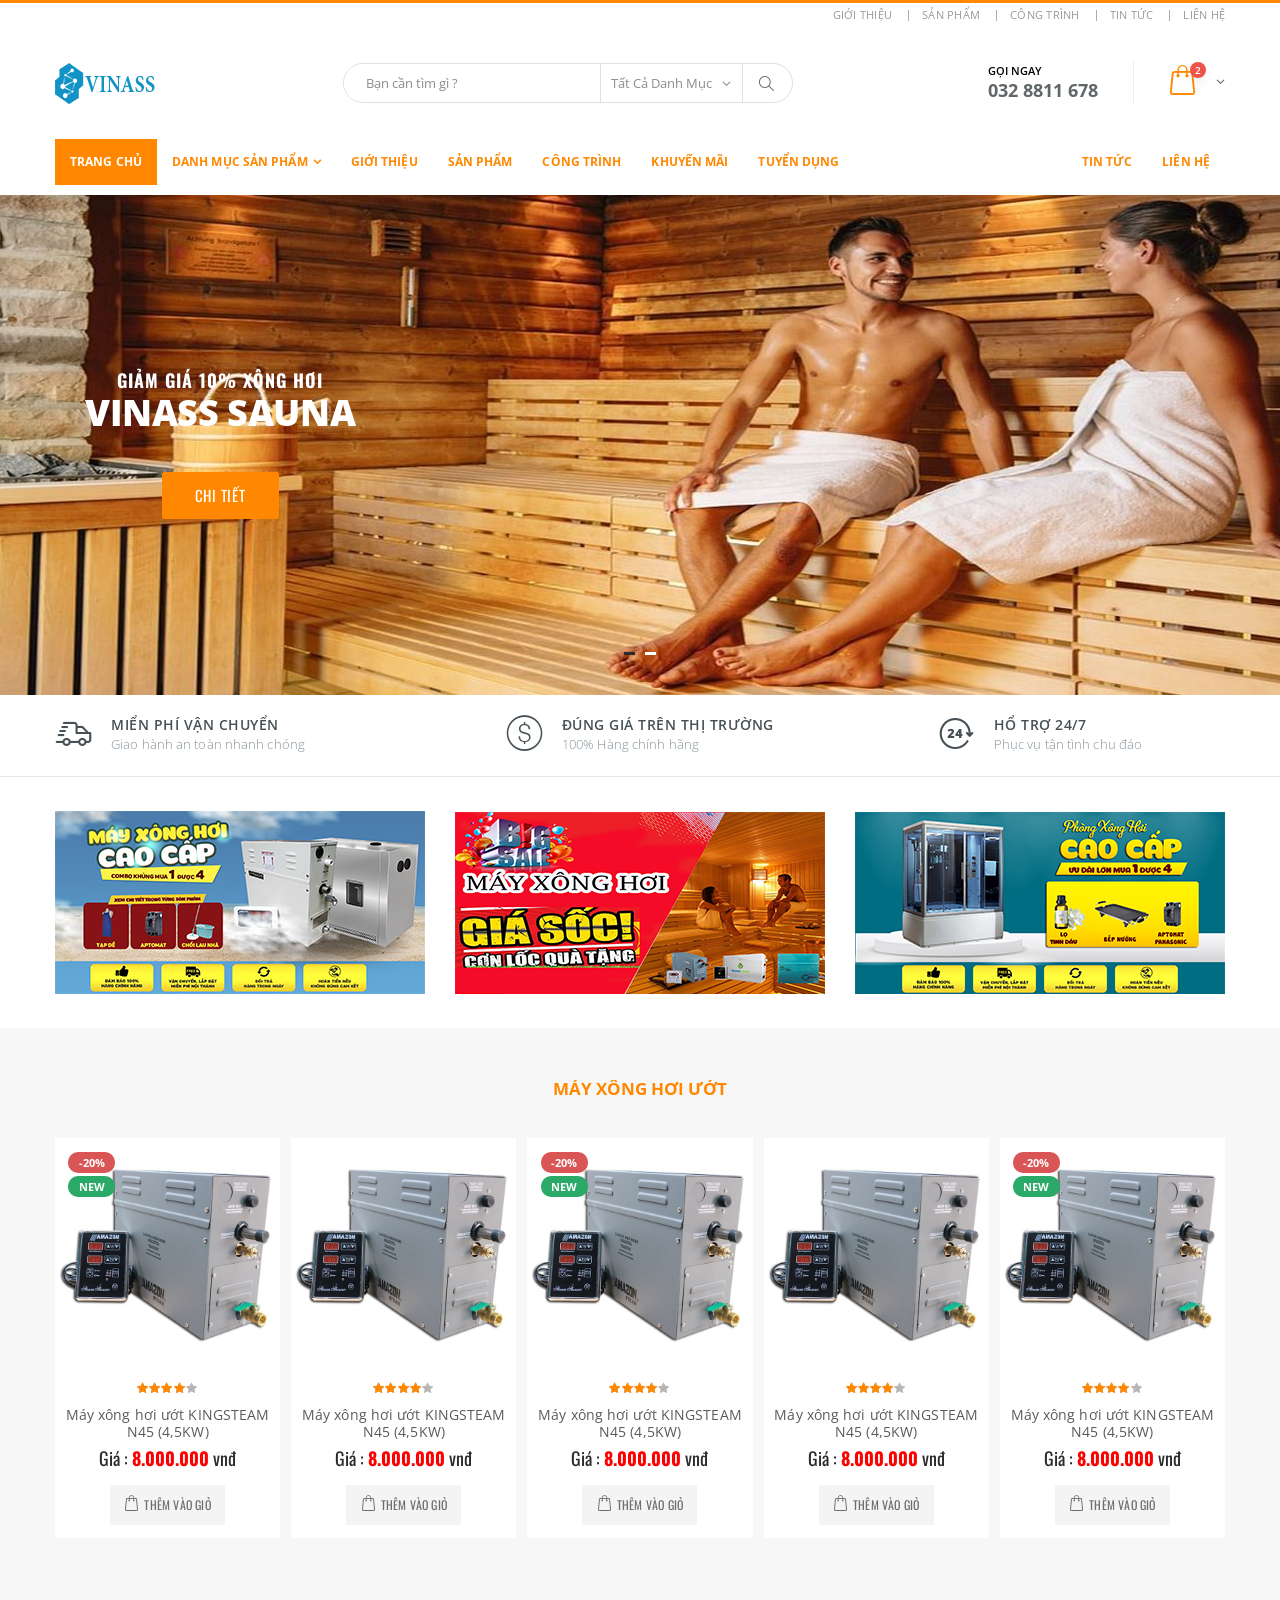
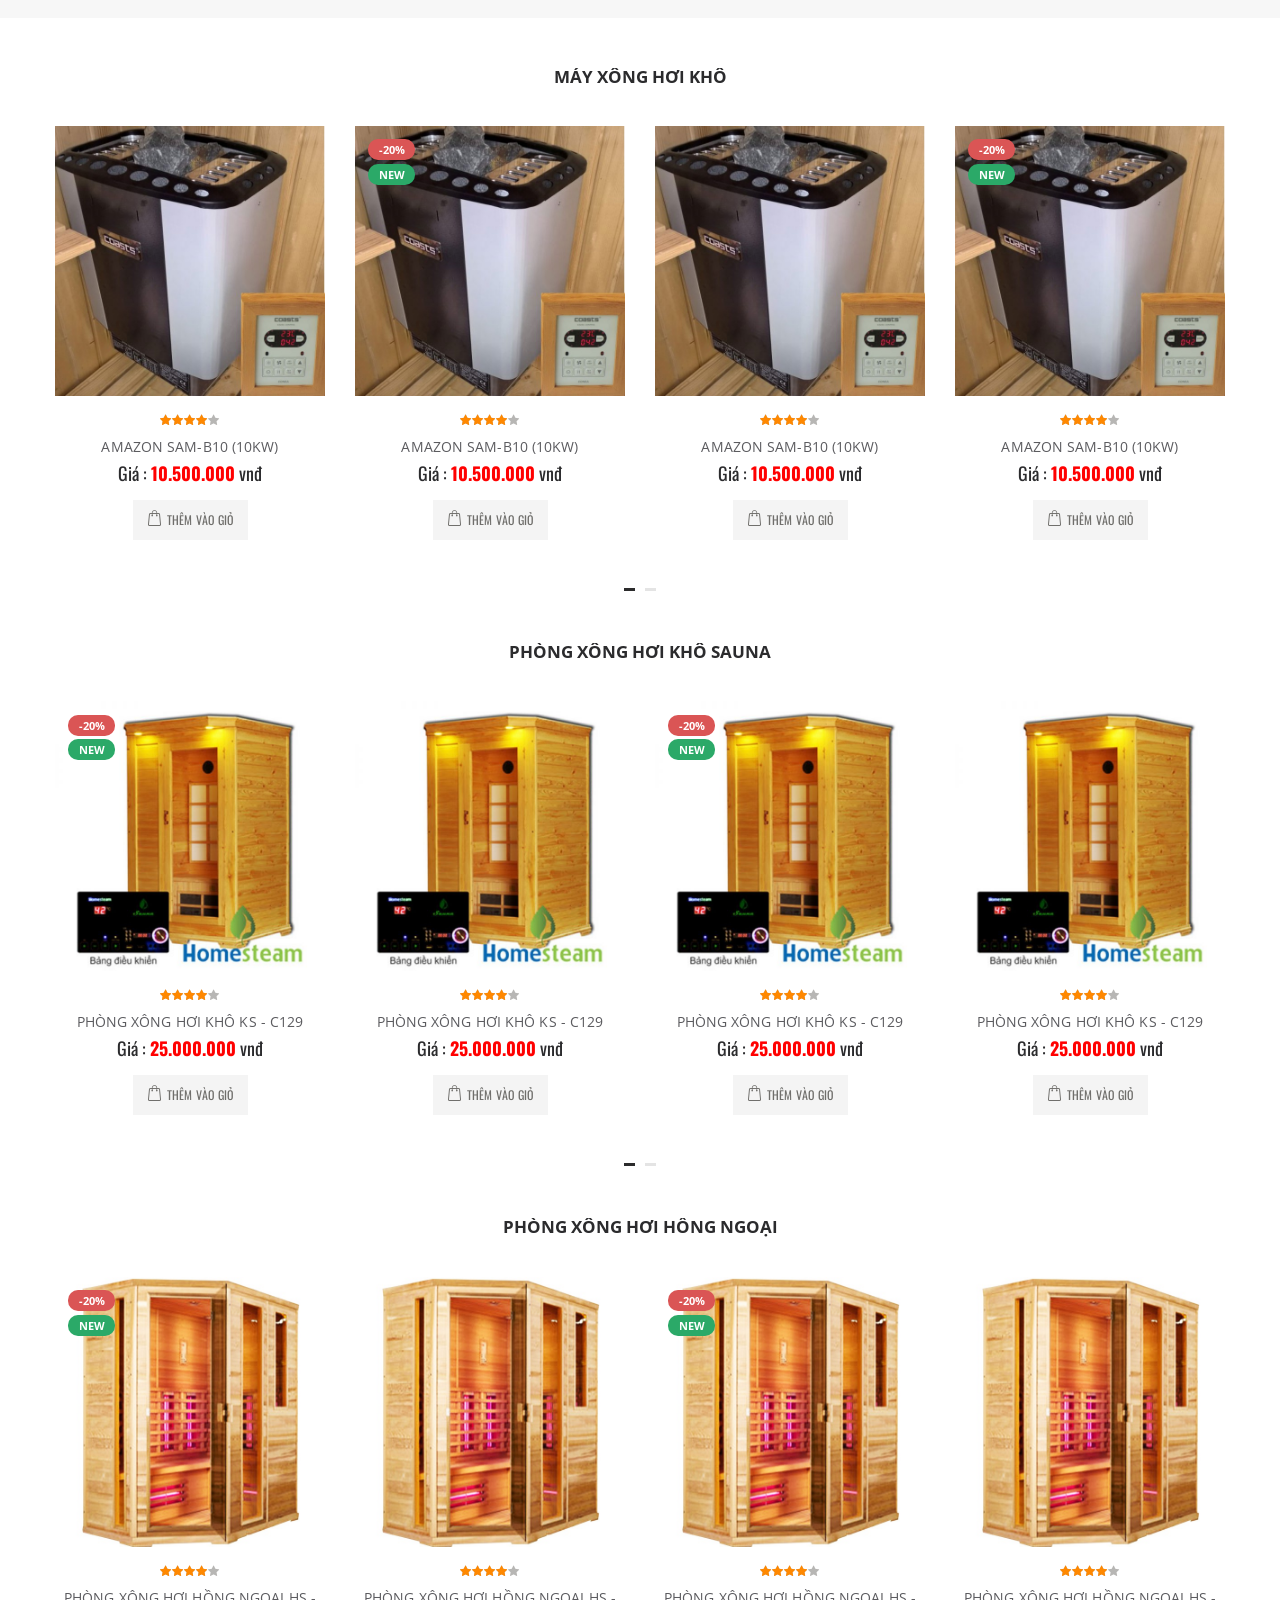
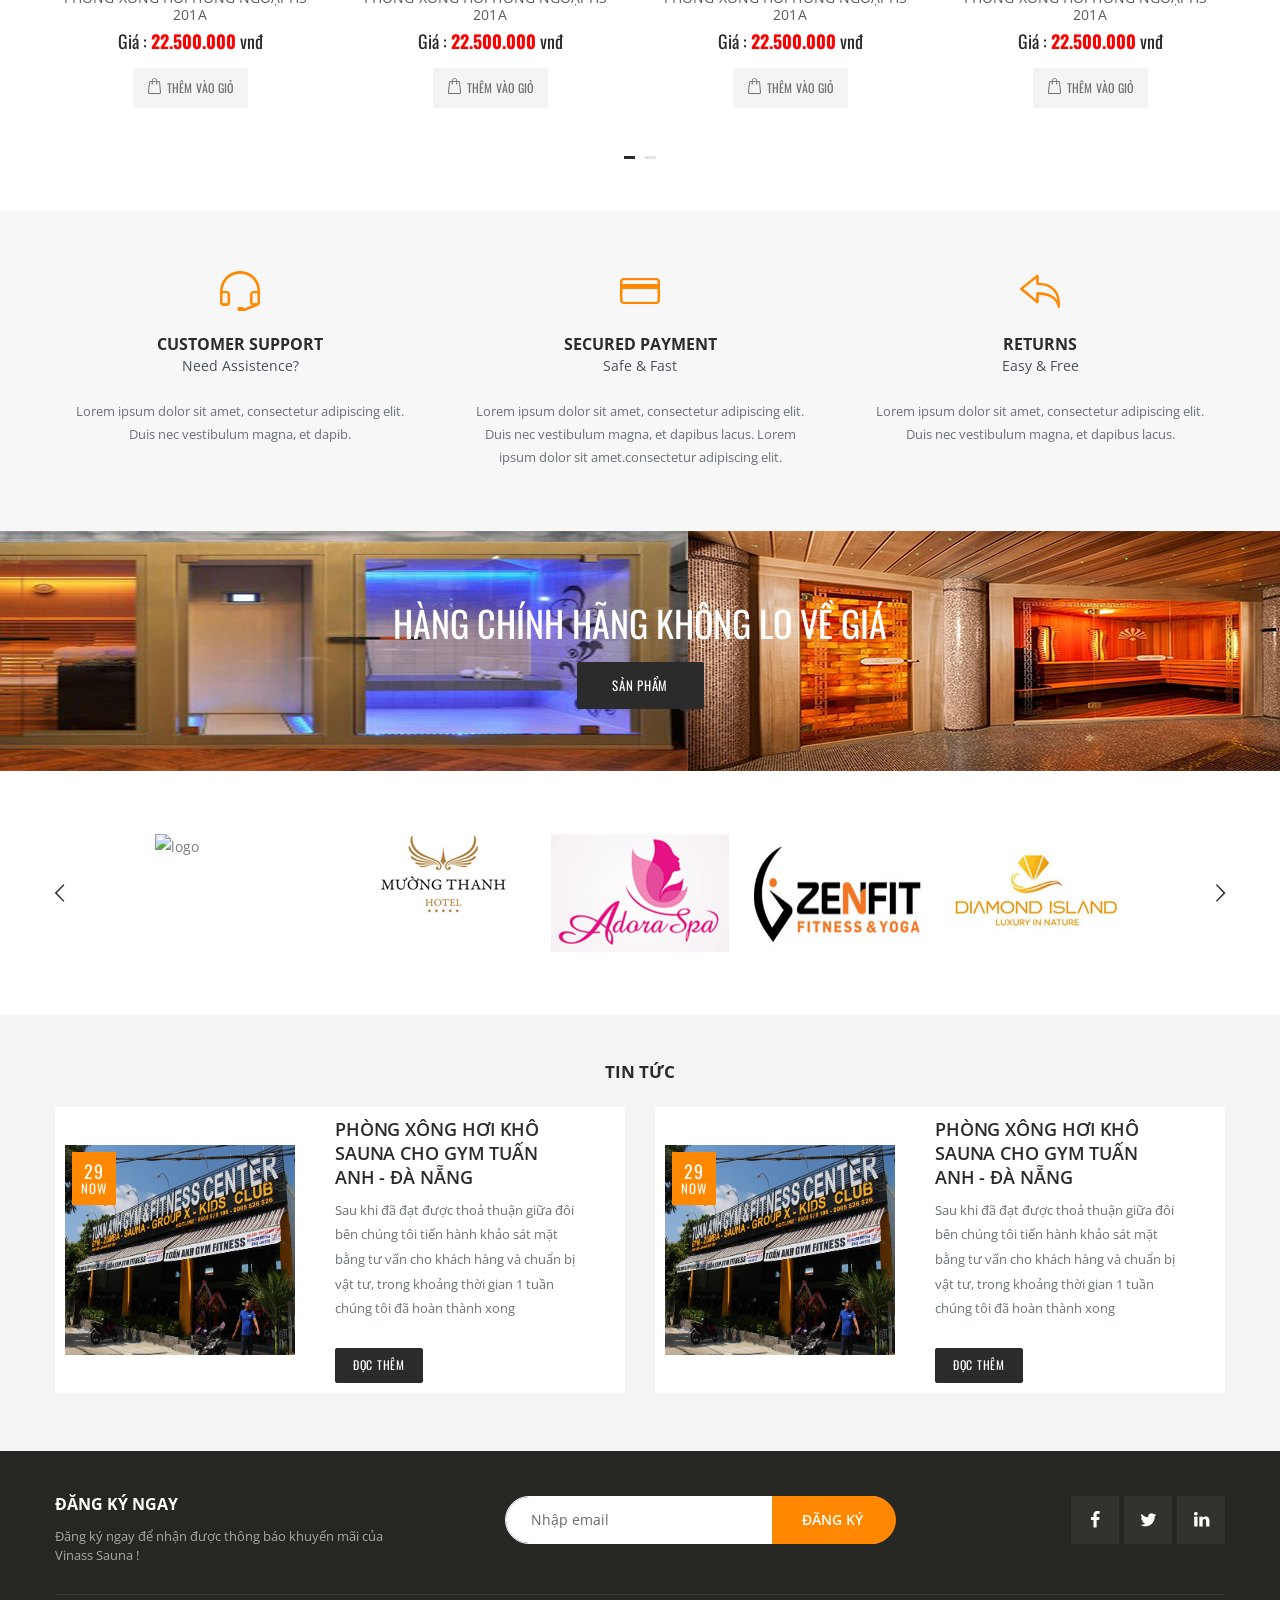
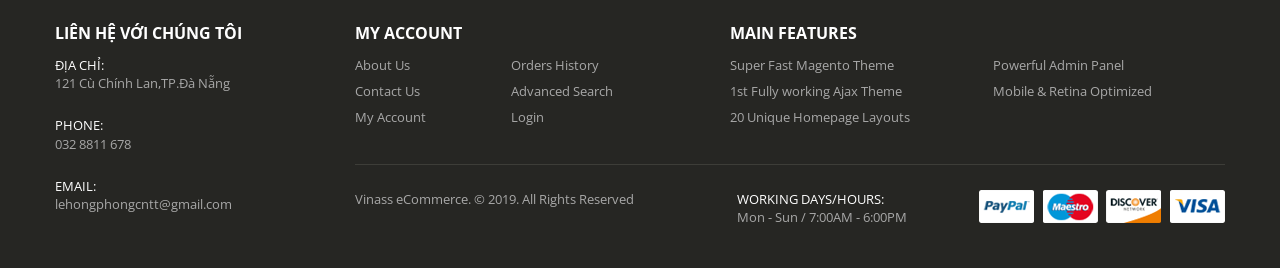
==== commit 6b0a525d: "phong home update" ====
--- a/index.html
+++ b/index.html
@@ -110,7 +110,7 @@
                                         <div class="product">
                                             <div class="product-details">
                                                 <h4 class="product-title">
-                                                    <a href="product.html">Woman Ring</a>
+                                                    <a href="detail.html">Woman Ring</a>
                                                 </h4>
 
                                                 <span class="cart-product-info">
@@ -120,7 +120,7 @@
                                             <!-- End .product-details -->
 
                                             <figure class="product-image-container">
-                                                <a href="product.html" class="product-image">
+                                                <a href="detail.html" class="product-image">
                                                     <img src="assets/images/products/cart/product-1.jpg" alt="product">
                                                 </a>
                                                 <a href="#" class="btn-remove" title="Remove Product"><i class="icon-cancel"></i></a>
@@ -131,7 +131,7 @@
                                         <div class="product">
                                             <div class="product-details">
                                                 <h4 class="product-title">
-                                                    <a href="product.html">Woman Necklace</a>
+                                                    <a href="detail.html">Woman Necklace</a>
                                                 </h4>
 
                                                 <span class="cart-product-info">
@@ -141,7 +141,7 @@
                                             <!-- End .product-details -->
 
                                             <figure class="product-image-container">
-                                                <a href="product.html" class="product-image">
+                                                <a href="detail.html" class="product-image">
                                                     <img src="assets/images/products/cart/product-2.jpg" alt="product">
                                                 </a>
                                                 <a href="#" class="btn-remove" title="Remove Product"><i class="icon-cancel"></i></a>
@@ -182,40 +182,38 @@
                         <ul class="menu sf-arrows">
                             <li class="active"><a href="index.html">Trang Chủ</a></li>
                             <li>
-                                <a href="category.html" class="sf-with-ul">Danh Mục Sản Phẩm</a>
+                                <a href="" class="sf-with-ul">Danh Mục Sản Phẩm</a>
                                 <div class="megamenu megamenu-fixed-width">
                                     <div class="row">
                                         <div class="col-lg-8">
                                             <div class="row">
                                                 <div class="col-lg-6">
-                                                    <div class="menu-title">
-                                                        <a href="#">Variations 1<span class="tip tip-new">New!</span></a>
-                                                    </div>
+                                                   
                                                     <ul>
-                                                        <li><a href="category.html">Fullwidth Banner<span class="tip tip-hot">Hot!</span></a></li>
-                                                        <li><a href="category-banner-boxed-slider.html">Boxed Slider Banner</a></li>
-                                                        <li><a href="category-banner-boxed-image.html">Boxed Image Banner</a></li>
-                                                        <li><a href="category.html">Left Sidebar</a></li>
-                                                        <li><a href="category-sidebar-right.html">Right Sidebar</a></li>
-                                                        <li><a href="category-flex-grid.html">Product Flex Grid</a></li>
-                                                        <li><a href="category-horizontal-filter1.html">Horizontal Filter1</a></li>
-                                                        <li><a href="category-horizontal-filter2.html">Horizontal Filter2</a></li>
+                                                        <li><a href="">Máy Xông Hơi Ướt - Steam</a></li>
+                                                        <li><a href="">Máy Xông Hơi Khô Sauna</a></li>
+                                                        <li><a href="">Phòng Xông Hơi Khô Sauna</a></li>
+                                                        <li><a href="">Phòng Xông Hơi Hồng Ngoại</a></li>
+                                                        <li><a href="">Phòng Xông Hơi Đá Muối Hymalaya</a></li>
+                                                        <li><a href="">Bồn Tắm Bồn Massage</a></li>
+                                                        <li><a href="">Thiết Bị Phụ Kiện Xông Hơi</a></li>
+                                                        <li><a href="">Hệ Thống Sưởi Sàn</a></li>
                                                     </ul>
                                                 </div>
                                                 <!-- End .col-lg-6 -->
                                                 <div class="col-lg-6">
-                                                    <div class="menu-title">
+                                                    <!-- <div class="menu-title">
                                                         <a href="#">Variations 2</a>
-                                                    </div>
+                                                    </div> -->
                                                     <ul>
-                                                        <li><a href="#">Product List Item Types</a></li>
-                                                        <li><a href="category-infinite-scroll.html">Ajax Infinite Scroll</a></li>
-                                                        <li><a href="category.html">3 Columns Products</a></li>
-                                                        <li><a href="category-4col.html">4 Columns Products <span class="tip tip-new">New</span></a></li>
-                                                        <li><a href="category-5col.html">5 Columns Products</a></li>
-                                                        <li><a href="category-6col.html">6 Columns Products</a></li>
-                                                        <li><a href="category-7col.html">7 Columns Products</a></li>
-                                                        <li><a href="category-8col.html">8 Columns Products</a></li>
+                                                        <li><a href="">Máy Xông Hơi Ướt - Steam</a></li>
+                                                        <li><a href="">Máy Xông Hơi Khô Sauna</a></li>
+                                                        <li><a href="">Phòng Xông Hơi Khô Sauna</a></li>
+                                                        <li><a href="">Phòng Xông Hơi Hồng Ngoại</a></li>
+                                                        <li><a href="">Phòng Xông Hơi Đá Muối Hymalaya</a></li>
+                                                        <li><a href="">Bồn Tắm Bồn Massage</a></li>
+                                                        <li><a href="">Thiết Bị Phụ Kiện Xông Hơi</a></li>
+                                                        <li><a href="">Hệ Thống Sưởi Sàn</a></li>
                                                     </ul>
                                                 </div>
                                                 <!-- End .col-lg-6 -->
@@ -226,7 +224,7 @@
                                         <div class="col-lg-4">
                                             <div class="banner">
                                                 <a href="#">
-                                                    <img src="assets/images/menu-banner-2.jpg" alt="Menu banner">
+                                                    <img src="assets/images/gg.jpg" alt="Menu banner">
                                                 </a>
                                             </div>
                                             <!-- End .banner -->
@@ -423,24 +421,24 @@
                                         <span>Add to Wishlist</span>
                                     </a>
 
-                                    <a href="product.html" class="paction add-cart" title="Thêm vào giỏ">
-                                        <span>Thêm Vào Giỏ</span>
-                                    </a>
-
-                                    <a href="#" class="paction add-compare" title="Add to Compare">
-                                        <span>Add to Compare</span>
-                                    </a>
-                                </div>
-                                <!-- End .product-action -->
-                            </div>
-                            <!-- End .product-details -->
-                        </div>
-                        <!-- End .product -->
-
-                        <div class="product">
-                            <figure class="product-image-container">
-
-                                <a href="product.html" class="product-image">
+                                    <a href="detail.html" class="paction add-cart" title="Thêm vào giỏ">
+                                        <span>Thêm Vào Giỏ</span>
+                                    </a>
+
+                                    <a href="#" class="paction add-compare" title="Add to Compare">
+                                        <span>Add to Compare</span>
+                                    </a>
+                                </div>
+                                <!-- End .product-action -->
+                            </div>
+                            <!-- End .product-details -->
+                        </div>
+                        <!-- End .product -->
+
+                        <div class="product">
+                            <figure class="product-image-container">
+
+                                <a href="detail.html" class="product-image">
                                     <img src="assets/images/products/xonghoiuot.jpg" alt="product">
                                 </a>
                             </figure>
@@ -454,7 +452,7 @@
                                 </div>
                                 <!-- End .product-container -->
                                 <h2 class="product-title">
-                                        <a href="product.html">Máy xông hơi ướt KINGSTEAM N45 (4,5KW)</a>
+                                        <a href="detail.html">Máy xông hơi ướt KINGSTEAM N45 (4,5KW)</a>
                                     </h2>
                                 <div class="price-box">
                                     <span class="product-price">Giá : <strong style="color:red">8.000.000</strong> vnđ</span>
@@ -466,24 +464,24 @@
                                         <span>Add to Wishlist</span>
                                     </a>
 
-                                    <a href="product.html" class="paction add-cart" title="Thêm vào giỏ">
-                                        <span>Thêm Vào Giỏ</span>
-                                    </a>
-
-                                    <a href="#" class="paction add-compare" title="Add to Compare">
-                                        <span>Add to Compare</span>
-                                    </a>
-                                </div>
-                                <!-- End .product-action -->
-                            </div>
-                            <!-- End .product-details -->
-                        </div>
-                        <!-- End .product -->
-
-                        <div class="product">
-                            <figure class="product-image-container">
-
-                                <a href="product.html" class="product-image">
+                                    <a href="detail.html" class="paction add-cart" title="Thêm vào giỏ">
+                                        <span>Thêm Vào Giỏ</span>
+                                    </a>
+
+                                    <a href="#" class="paction add-compare" title="Add to Compare">
+                                        <span>Add to Compare</span>
+                                    </a>
+                                </div>
+                                <!-- End .product-action -->
+                            </div>
+                            <!-- End .product-details -->
+                        </div>
+                        <!-- End .product -->
+
+                        <div class="product">
+                            <figure class="product-image-container">
+
+                                <a href="detail.html" class="product-image">
                                     <img src="assets/images/products/xonghoiuot.jpg" alt="product">
                                 </a>
                                 <span class="product-label label-sale">-20%</span>
@@ -499,7 +497,7 @@
                                 </div>
                                 <!-- End .product-container -->
                                 <h2 class="product-title">
-                                            <a href="product.html">Máy xông hơi ướt KINGSTEAM N45 (4,5KW)</a>
+                                            <a href="detail.html">Máy xông hơi ướt KINGSTEAM N45 (4,5KW)</a>
                                         </h2>
                                 <div class="price-box">
                                     <span class="product-price">Giá : <strong style="color:red">8.000.000</strong> vnđ</span>
@@ -511,24 +509,24 @@
                                         <span>Add to Wishlist</span>
                                     </a>
 
-                                    <a href="product.html" class="paction add-cart" title="Thêm vào giỏ">
-                                        <span>Thêm Vào Giỏ</span>
-                                    </a>
-
-                                    <a href="#" class="paction add-compare" title="Add to Compare">
-                                        <span>Add to Compare</span>
-                                    </a>
-                                </div>
-                                <!-- End .product-action -->
-                            </div>
-                            <!-- End .product-details -->
-                        </div>
-                        <!-- End .product -->
-
-                        <div class="product">
-                            <figure class="product-image-container">
-
-                                <a href="product.html" class="product-image">
+                                    <a href="detail.html" class="paction add-cart" title="Thêm vào giỏ">
+                                        <span>Thêm Vào Giỏ</span>
+                                    </a>
+
+                                    <a href="#" class="paction add-compare" title="Add to Compare">
+                                        <span>Add to Compare</span>
+                                    </a>
+                                </div>
+                                <!-- End .product-action -->
+                            </div>
+                            <!-- End .product-details -->
+                        </div>
+                        <!-- End .product -->
+
+                        <div class="product">
+                            <figure class="product-image-container">
+
+                                <a href="detail.html" class="product-image">
                                     <img src="assets/images/products/xonghoiuot.jpg" alt="product">
                                 </a>
                             </figure>
@@ -542,7 +540,7 @@
                                 </div>
                                 <!-- End .product-container -->
                                 <h2 class="product-title">
-                                                <a href="product.html">Máy xông hơi ướt KINGSTEAM N45 (4,5KW)</a>
+                                                <a href="detail.html">Máy xông hơi ướt KINGSTEAM N45 (4,5KW)</a>
                                             </h2>
                                 <div class="price-box">
                                     <span class="product-price">Giá : <strong style="color:red">8.000.000</strong> vnđ</span>
@@ -554,24 +552,24 @@
                                         <span>Add to Wishlist</span>
                                     </a>
 
-                                    <a href="product.html" class="paction add-cart" title="Thêm vào giỏ">
-                                        <span>Thêm Vào Giỏ</span>
-                                    </a>
-
-                                    <a href="#" class="paction add-compare" title="Add to Compare">
-                                        <span>Add to Compare</span>
-                                    </a>
-                                </div>
-                                <!-- End .product-action -->
-                            </div>
-                            <!-- End .product-details -->
-                        </div>
-                        <!-- End .product -->
-
-                        <div class="product">
-                            <figure class="product-image-container">
-
-                                <a href="product.html" class="product-image">
+                                    <a href="detail.html" class="paction add-cart" title="Thêm vào giỏ">
+                                        <span>Thêm Vào Giỏ</span>
+                                    </a>
+
+                                    <a href="#" class="paction add-compare" title="Add to Compare">
+                                        <span>Add to Compare</span>
+                                    </a>
+                                </div>
+                                <!-- End .product-action -->
+                            </div>
+                            <!-- End .product-details -->
+                        </div>
+                        <!-- End .product -->
+
+                        <div class="product">
+                            <figure class="product-image-container">
+
+                                <a href="detail.html" class="product-image">
                                     <img src="assets/images/products/xonghoiuot.jpg" alt="product">
                                 </a>
                                 <span class="product-label label-sale">-20%</span>
@@ -587,7 +585,7 @@
                                 </div>
                                 <!-- End .product-container -->
                                 <h2 class="product-title">
-                                                    <a href="product.html">Máy xông hơi ướt KINGSTEAM N45 (4,5KW)</a>
+                                                    <a href="detail.html">Máy xông hơi ướt KINGSTEAM N45 (4,5KW)</a>
                                                 </h2>
                                 <div class="price-box">
                                     <span class="product-price">Giá : <strong style="color:red">8.000.000</strong> vnđ</span>
@@ -599,7 +597,7 @@
                                         <span>Add to Wishlist</span>
                                     </a>
 
-                                    <a href="product.html" class="paction add-cart" title="Thêm vào giỏ">
+                                    <a href="detail.html" class="paction add-cart" title="Thêm vào giỏ">
                                         <span>Thêm Vào Giỏ</span>
                                     </a>
 
@@ -630,7 +628,7 @@
                     <div class="new-products owl-carousel owl-theme">
                         <div class="product">
                             <figure class="product-image-container">
-                                <a href="product.html" class="product-image">
+                                <a href="detail.html" class="product-image">
                                     <img src="assets/images/products/xonghoikho.jpg" alt="product">
                                 </a>
                             </figure>
@@ -644,7 +642,7 @@
                                 </div>
                                 <!-- End .product-container -->
                                 <h2 class="product-title">
-                                    <a href="product.html">AMAZON SAM-B10 (10KW)</a>
+                                    <a href="detail.html">AMAZON SAM-B10 (10KW)</a>
                                 </h2>
                                 <div class="price-box">
                                     <span class="product-price">Giá : <strong style="color:red">10.500.000</strong> vnđ</span>
@@ -656,22 +654,22 @@
                                         <span>Add to Wishlist</span>
                                     </a>
 
-                                    <a href="product.html" class="paction add-cart" title="Thêm vào giỏ">
-                                        <span>Thêm Vào Giỏ</span>
-                                    </a>
-                                    <a href="#" class="paction add-compare" title="Add to Compare">
-                                        <span>Add to Compare</span>
-                                    </a>
-                                </div>
-                                <!-- End .product-action -->
-                            </div>
-                            <!-- End .product-details -->
-                        </div>
-                        <!-- End .product -->
-
-                        <div class="product">
-                            <figure class="product-image-container">
-                                <a href="product.html" class="product-image">
+                                    <a href="detail.html" class="paction add-cart" title="Thêm vào giỏ">
+                                        <span>Thêm Vào Giỏ</span>
+                                    </a>
+                                    <a href="#" class="paction add-compare" title="Add to Compare">
+                                        <span>Add to Compare</span>
+                                    </a>
+                                </div>
+                                <!-- End .product-action -->
+                            </div>
+                            <!-- End .product-details -->
+                        </div>
+                        <!-- End .product -->
+
+                        <div class="product">
+                            <figure class="product-image-container">
+                                <a href="detail.html" class="product-image">
                                     <img src="assets/images/products/xonghoikho.jpg" alt="product">
                                 </a>
                                 <span class="product-label label-sale">-20%</span>
@@ -687,7 +685,7 @@
                                 </div>
                                 <!-- End .product-container -->
                                 <h2 class="product-title">
-                                        <a href="product.html">AMAZON SAM-B10 (10KW)</a>
+                                        <a href="detail.html">AMAZON SAM-B10 (10KW)</a>
                                     </h2>
                                 <div class="price-box">
                                     <span class="product-price">Giá : <strong style="color:red">10.500.000</strong> vnđ</span>
@@ -699,21 +697,21 @@
                                         <span>Add to Wishlist</span>
                                     </a>
 
-                                    <a href="product.html" class="paction add-cart" title="Thêm vào giỏ">
-                                        <span>Thêm Vào Giỏ</span>
-                                    </a>
-                                    <a href="#" class="paction add-compare" title="Add to Compare">
-                                        <span>Add to Compare</span>
-                                    </a>
-                                </div>
-                                <!-- End .product-action -->
-                            </div>
-                            <!-- End .product-details -->
-                        </div>
-                        <!-- End .product -->
-                        <div class="product">
-                            <figure class="product-image-container">
-                                <a href="product.html" class="product-image">
+                                    <a href="detail.html" class="paction add-cart" title="Thêm vào giỏ">
+                                        <span>Thêm Vào Giỏ</span>
+                                    </a>
+                                    <a href="#" class="paction add-compare" title="Add to Compare">
+                                        <span>Add to Compare</span>
+                                    </a>
+                                </div>
+                                <!-- End .product-action -->
+                            </div>
+                            <!-- End .product-details -->
+                        </div>
+                        <!-- End .product -->
+                        <div class="product">
+                            <figure class="product-image-container">
+                                <a href="detail.html" class="product-image">
                                     <img src="assets/images/products/xonghoikho.jpg" alt="product">
                                 </a>
                             </figure>
@@ -727,7 +725,7 @@
                                 </div>
                                 <!-- End .product-container -->
                                 <h2 class="product-title">
-                                            <a href="product.html">AMAZON SAM-B10 (10KW)</a>
+                                            <a href="detail.html">AMAZON SAM-B10 (10KW)</a>
                                         </h2>
                                 <div class="price-box">
                                     <span class="product-price">Giá : <strong style="color:red">10.500.000</strong> vnđ</span>
@@ -739,22 +737,22 @@
                                         <span>Add to Wishlist</span>
                                     </a>
 
-                                    <a href="product.html" class="paction add-cart" title="Thêm vào giỏ">
-                                        <span>Thêm Vào Giỏ</span>
-                                    </a>
-                                    <a href="#" class="paction add-compare" title="Add to Compare">
-                                        <span>Add to Compare</span>
-                                    </a>
-                                </div>
-                                <!-- End .product-action -->
-                            </div>
-                            <!-- End .product-details -->
-                        </div>
-                        <!-- End .product -->
-
-                        <div class="product">
-                            <figure class="product-image-container">
-                                <a href="product.html" class="product-image">
+                                    <a href="detail.html" class="paction add-cart" title="Thêm vào giỏ">
+                                        <span>Thêm Vào Giỏ</span>
+                                    </a>
+                                    <a href="#" class="paction add-compare" title="Add to Compare">
+                                        <span>Add to Compare</span>
+                                    </a>
+                                </div>
+                                <!-- End .product-action -->
+                            </div>
+                            <!-- End .product-details -->
+                        </div>
+                        <!-- End .product -->
+
+                        <div class="product">
+                            <figure class="product-image-container">
+                                <a href="detail.html" class="product-image">
                                     <img src="assets/images/products/xonghoikho.jpg" alt="product">
                                 </a>
                                 <span class="product-label label-sale">-20%</span>
@@ -770,7 +768,7 @@
                                 </div>
                                 <!-- End .product-container -->
                                 <h2 class="product-title">
-                                                <a href="product.html">AMAZON SAM-B10 (10KW)</a>
+                                                <a href="detail.html">AMAZON SAM-B10 (10KW)</a>
                                             </h2>
                                 <div class="price-box">
                                     <span class="product-price">Giá : <strong style="color:red">10.500.000</strong> vnđ</span>
@@ -782,22 +780,22 @@
                                         <span>Add to Wishlist</span>
                                     </a>
 
-                                    <a href="product.html" class="paction add-cart" title="Thêm vào giỏ">
-                                        <span>Thêm Vào Giỏ</span>
-                                    </a>
-                                    <a href="#" class="paction add-compare" title="Add to Compare">
-                                        <span>Add to Compare</span>
-                                    </a>
-                                </div>
-                                <!-- End .product-action -->
-                            </div>
-                            <!-- End .product-details -->
-                        </div>
-                        <!-- End .product -->
-
-                        <div class="product">
-                            <figure class="product-image-container">
-                                <a href="product.html" class="product-image">
+                                    <a href="detail.html" class="paction add-cart" title="Thêm vào giỏ">
+                                        <span>Thêm Vào Giỏ</span>
+                                    </a>
+                                    <a href="#" class="paction add-compare" title="Add to Compare">
+                                        <span>Add to Compare</span>
+                                    </a>
+                                </div>
+                                <!-- End .product-action -->
+                            </div>
+                            <!-- End .product-details -->
+                        </div>
+                        <!-- End .product -->
+
+                        <div class="product">
+                            <figure class="product-image-container">
+                                <a href="detail.html" class="product-image">
                                     <img src="assets/images/products/xonghoikho.jpg" alt="product">
                                 </a>
                             </figure>
@@ -811,7 +809,7 @@
                                 </div>
                                 <!-- End .product-container -->
                                 <h2 class="product-title">
-                                                    <a href="product.html">AMAZON SAM-B10 (10KW)</a>
+                                                    <a href="detail.html">AMAZON SAM-B10 (10KW)</a>
                                                 </h2>
                                 <div class="price-box">
                                     <span class="product-price">Giá : <strong style="color:red">10.500.000</strong> vnđ</span>
@@ -823,7 +821,7 @@
                                         <span>Add to Wishlist</span>
                                     </a>
 
-                                    <a href="product.html" class="paction add-cart" title="Thêm vào giỏ">
+                                    <a href="detail.html" class="paction add-cart" title="Thêm vào giỏ">
                                         <span>Thêm Vào Giỏ</span>
                                     </a>
                                     <a href="#" class="paction add-compare" title="Add to Compare">
@@ -852,7 +850,7 @@
                     <div class="new-products owl-carousel owl-theme">
                         <div class="product">
                             <figure class="product-image-container">
-                                <a href="product.html" class="product-image">
+                                <a href="detail.html" class="product-image">
                                     <img src="assets/images/products/phongxonghoi.jpg" alt="product">
                                 </a>
                                 <span class="product-label label-sale">-20%</span>
@@ -868,7 +866,7 @@
                                 </div>
                                 <!-- End .product-container -->
                                 <h2 class="product-title">
-                                    <a href="product.html">PHÒNG XÔNG HƠI KHÔ KS - C129</a>
+                                    <a href="detail.html">PHÒNG XÔNG HƠI KHÔ KS - C129</a>
                                 </h2>
                                 <div class="price-box">
                                     <span class="product-price">Giá : <strong style="color:red">25.000.000</strong> vnđ</span>
@@ -880,22 +878,22 @@
                                         <span>Add to Wishlist</span>
                                     </a>
 
-                                    <a href="product.html" class="paction add-cart" title="Thêm vào giỏ">
-                                        <span>Thêm Vào Giỏ</span>
-                                    </a>
-                                    <a href="#" class="paction add-compare" title="Add to Compare">
-                                        <span>Add to Compare</span>
-                                    </a>
-                                </div>
-                                <!-- End .product-action -->
-                            </div>
-                            <!-- End .product-details -->
-                        </div>
-                        <!-- End .product -->
-
-                        <div class="product">
-                            <figure class="product-image-container">
-                                <a href="product.html" class="product-image">
+                                    <a href="detail.html" class="paction add-cart" title="Thêm vào giỏ">
+                                        <span>Thêm Vào Giỏ</span>
+                                    </a>
+                                    <a href="#" class="paction add-compare" title="Add to Compare">
+                                        <span>Add to Compare</span>
+                                    </a>
+                                </div>
+                                <!-- End .product-action -->
+                            </div>
+                            <!-- End .product-details -->
+                        </div>
+                        <!-- End .product -->
+
+                        <div class="product">
+                            <figure class="product-image-container">
+                                <a href="detail.html" class="product-image">
                                     <img src="assets/images/products/phongxonghoi.jpg" alt="product">
                                 </a>
                             </figure>
@@ -909,7 +907,7 @@
                                 </div>
                                 <!-- End .product-container -->
                                 <h2 class="product-title">
-                                        <a href="product.html">PHÒNG XÔNG HƠI KHÔ KS - C129</a>
+                                        <a href="detail.html">PHÒNG XÔNG HƠI KHÔ KS - C129</a>
                                     </h2>
                                 <div class="price-box">
                                     <span class="product-price">Giá : <strong style="color:red">25.000.000</strong> vnđ</span>
@@ -921,21 +919,21 @@
                                         <span>Add to Wishlist</span>
                                     </a>
 
-                                    <a href="product.html" class="paction add-cart" title="Thêm vào giỏ">
-                                        <span>Thêm Vào Giỏ</span>
-                                    </a>
-                                    <a href="#" class="paction add-compare" title="Add to Compare">
-                                        <span>Add to Compare</span>
-                                    </a>
-                                </div>
-                                <!-- End .product-action -->
-                            </div>
-                            <!-- End .product-details -->
-                        </div>
-                        <!-- End .product -->
-                        <div class="product">
-                            <figure class="product-image-container">
-                                <a href="product.html" class="product-image">
+                                    <a href="detail.html" class="paction add-cart" title="Thêm vào giỏ">
+                                        <span>Thêm Vào Giỏ</span>
+                                    </a>
+                                    <a href="#" class="paction add-compare" title="Add to Compare">
+                                        <span>Add to Compare</span>
+                                    </a>
+                                </div>
+                                <!-- End .product-action -->
+                            </div>
+                            <!-- End .product-details -->
+                        </div>
+                        <!-- End .product -->
+                        <div class="product">
+                            <figure class="product-image-container">
+                                <a href="detail.html" class="product-image">
                                     <img src="assets/images/products/phongxonghoi.jpg" alt="product">
                                 </a>
                                 <span class="product-label label-sale">-20%</span>
@@ -951,7 +949,7 @@
                                 </div>
                                 <!-- End .product-container -->
                                 <h2 class="product-title">
-                                            <a href="product.html">PHÒNG XÔNG HƠI KHÔ KS - C129</a>
+                                            <a href="detail.html">PHÒNG XÔNG HƠI KHÔ KS - C129</a>
                                         </h2>
                                 <div class="price-box">
                                     <span class="product-price">Giá : <strong style="color:red">25.000.000</strong> vnđ</span>
@@ -963,22 +961,22 @@
                                         <span>Add to Wishlist</span>
                                     </a>
 
-                                    <a href="product.html" class="paction add-cart" title="Thêm vào giỏ">
-                                        <span>Thêm Vào Giỏ</span>
-                                    </a>
-                                    <a href="#" class="paction add-compare" title="Add to Compare">
-                                        <span>Add to Compare</span>
-                                    </a>
-                                </div>
-                                <!-- End .product-action -->
-                            </div>
-                            <!-- End .product-details -->
-                        </div>
-                        <!-- End .product -->
-
-                        <div class="product">
-                            <figure class="product-image-container">
-                                <a href="product.html" class="product-image">
+                                    <a href="detail.html" class="paction add-cart" title="Thêm vào giỏ">
+                                        <span>Thêm Vào Giỏ</span>
+                                    </a>
+                                    <a href="#" class="paction add-compare" title="Add to Compare">
+                                        <span>Add to Compare</span>
+                                    </a>
+                                </div>
+                                <!-- End .product-action -->
+                            </div>
+                            <!-- End .product-details -->
+                        </div>
+                        <!-- End .product -->
+
+                        <div class="product">
+                            <figure class="product-image-container">
+                                <a href="detail.html" class="product-image">
                                     <img src="assets/images/products/phongxonghoi.jpg" alt="product">
                                 </a>
                             </figure>
@@ -992,7 +990,7 @@
                                 </div>
                                 <!-- End .product-container -->
                                 <h2 class="product-title">
-                                                <a href="product.html">PHÒNG XÔNG HƠI KHÔ KS - C129</a>
+                                                <a href="detail.html">PHÒNG XÔNG HƠI KHÔ KS - C129</a>
                                             </h2>
                                 <div class="price-box">
                                     <span class="product-price">Giá : <strong style="color:red">25.000.000</strong> vnđ</span>
@@ -1004,22 +1002,22 @@
                                         <span>Add to Wishlist</span>
                                     </a>
 
-                                    <a href="product.html" class="paction add-cart" title="Thêm vào giỏ">
-                                        <span>Thêm Vào Giỏ</span>
-                                    </a>
-                                    <a href="#" class="paction add-compare" title="Add to Compare">
-                                        <span>Add to Compare</span>
-                                    </a>
-                                </div>
-                                <!-- End .product-action -->
-                            </div>
-                            <!-- End .product-details -->
-                        </div>
-                        <!-- End .product -->
-
-                        <div class="product">
-                            <figure class="product-image-container">
-                                <a href="product.html" class="product-image">
+                                    <a href="detail.html" class="paction add-cart" title="Thêm vào giỏ">
+                                        <span>Thêm Vào Giỏ</span>
+                                    </a>
+                                    <a href="#" class="paction add-compare" title="Add to Compare">
+                                        <span>Add to Compare</span>
+                                    </a>
+                                </div>
+                                <!-- End .product-action -->
+                            </div>
+                            <!-- End .product-details -->
+                        </div>
+                        <!-- End .product -->
+
+                        <div class="product">
+                            <figure class="product-image-container">
+                                <a href="detail.html" class="product-image">
                                     <img src="assets/images/products/phongxonghoi.jpg" alt="product">
                                 </a>
                             </figure>
@@ -1033,7 +1031,7 @@
                                 </div>
                                 <!-- End .product-container -->
                                 <h2 class="product-title">
-                                                    <a href="product.html">PHÒNG XÔNG HƠI KHÔ KS - C129</a>
+                                                    <a href="detail.html">PHÒNG XÔNG HƠI KHÔ KS - C129</a>
                                                 </h2>
                                 <div class="price-box">
                                     <span class="product-price">Giá : <strong style="color:red">25.000.000</strong> vnđ</span>
@@ -1045,7 +1043,7 @@
                                         <span>Add to Wishlist</span>
                                     </a>
 
-                                    <a href="product.html" class="paction add-cart" title="Thêm vào giỏ">
+                                    <a href="detail.html" class="paction add-cart" title="Thêm vào giỏ">
                                         <span>Thêm Vào Giỏ</span>
                                     </a>
                                     <a href="#" class="paction add-compare" title="Add to Compare">
@@ -1074,7 +1072,7 @@
                     <div class="new-products owl-carousel owl-theme">
                         <div class="product">
                             <figure class="product-image-container">
-                                <a href="product.html" class="product-image">
+                                <a href="detail.html" class="product-image">
                                     <img src="assets/images/products/phonghongngoai.jpg" alt="product">
                                 </a>
                                 <span class="product-label label-sale">-20%</span>
@@ -1090,7 +1088,7 @@
                                 </div>
                                 <!-- End .product-container -->
                                 <h2 class="product-title">
-                                    <a href="product.html">PHÒNG XÔNG HƠI HỒNG NGOẠI HS - 201A</a>
+                                    <a href="detail.html">PHÒNG XÔNG HƠI HỒNG NGOẠI HS - 201A</a>
                                 </h2>
                                 <div class="price-box">
                                     <span class="product-price">Giá : <strong style="color:red">22.500.000</strong> vnđ</span>
@@ -1102,22 +1100,22 @@
                                         <span>Add to Wishlist</span>
                                     </a>
 
-                                    <a href="product.html" class="paction add-cart" title="Thêm vào giỏ">
-                                        <span>Thêm Vào Giỏ</span>
-                                    </a>
-                                    <a href="#" class="paction add-compare" title="Add to Compare">
-                                        <span>Add to Compare</span>
-                                    </a>
-                                </div>
-                                <!-- End .product-action -->
-                            </div>
-                            <!-- End .product-details -->
-                        </div>
-                        <!-- End .product -->
-
-                        <div class="product">
-                            <figure class="product-image-container">
-                                <a href="product.html" class="product-image">
+                                    <a href="detail.html" class="paction add-cart" title="Thêm vào giỏ">
+                                        <span>Thêm Vào Giỏ</span>
+                                    </a>
+                                    <a href="#" class="paction add-compare" title="Add to Compare">
+                                        <span>Add to Compare</span>
+                                    </a>
+                                </div>
+                                <!-- End .product-action -->
+                            </div>
+                            <!-- End .product-details -->
+                        </div>
+                        <!-- End .product -->
+
+                        <div class="product">
+                            <figure class="product-image-container">
+                                <a href="detail.html" class="product-image">
                                     <img src="assets/images/products/phonghongngoai.jpg" alt="product">
                                 </a>
                             </figure>
@@ -1131,7 +1129,7 @@
                                 </div>
                                 <!-- End .product-container -->
                                 <h2 class="product-title">
-                                        <a href="product.html">PHÒNG XÔNG HƠI HỒNG NGOẠI HS - 201A</a>
+                                        <a href="detail.html">PHÒNG XÔNG HƠI HỒNG NGOẠI HS - 201A</a>
                                     </h2>
                                 <div class="price-box">
                                     <span class="product-price">Giá : <strong style="color:red">22.500.000</strong> vnđ</span>
@@ -1143,21 +1141,21 @@
                                         <span>Add to Wishlist</span>
                                     </a>
 
-                                    <a href="product.html" class="paction add-cart" title="Thêm vào giỏ">
-                                        <span>Thêm Vào Giỏ</span>
-                                    </a>
-                                    <a href="#" class="paction add-compare" title="Add to Compare">
-                                        <span>Add to Compare</span>
-                                    </a>
-                                </div>
-                                <!-- End .product-action -->
-                            </div>
-                            <!-- End .product-details -->
-                        </div>
-                        <!-- End .product -->
-                        <div class="product">
-                            <figure class="product-image-container">
-                                <a href="product.html" class="product-image">
+                                    <a href="detail.html" class="paction add-cart" title="Thêm vào giỏ">
+                                        <span>Thêm Vào Giỏ</span>
+                                    </a>
+                                    <a href="#" class="paction add-compare" title="Add to Compare">
+                                        <span>Add to Compare</span>
+                                    </a>
+                                </div>
+                                <!-- End .product-action -->
+                            </div>
+                            <!-- End .product-details -->
+                        </div>
+                        <!-- End .product -->
+                        <div class="product">
+                            <figure class="product-image-container">
+                                <a href="detail.html" class="product-image">
                                     <img src="assets/images/products/phonghongngoai.jpg" alt="product">
                                 </a>
                                 <span class="product-label label-sale">-20%</span>
@@ -1173,7 +1171,7 @@
                                 </div>
                                 <!-- End .product-container -->
                                 <h2 class="product-title">
-                                            <a href="product.html">PHÒNG XÔNG HƠI HỒNG NGOẠI HS - 201A</a>
+                                            <a href="detail.html">PHÒNG XÔNG HƠI HỒNG NGOẠI HS - 201A</a>
                                         </h2>
                                 <div class="price-box">
                                     <span class="product-price">Giá : <strong style="color:red">22.500.000</strong> vnđ</span>
@@ -1185,22 +1183,22 @@
                                         <span>Add to Wishlist</span>
                                     </a>
 
-                                    <a href="product.html" class="paction add-cart" title="Thêm vào giỏ">
-                                        <span>Thêm Vào Giỏ</span>
-                                    </a>
-                                    <a href="#" class="paction add-compare" title="Add to Compare">
-                                        <span>Add to Compare</span>
-                                    </a>
-                                </div>
-                                <!-- End .product-action -->
-                            </div>
-                            <!-- End .product-details -->
-                        </div>
-                        <!-- End .product -->
-
-                        <div class="product">
-                            <figure class="product-image-container">
-                                <a href="product.html" class="product-image">
+                                    <a href="detail.html" class="paction add-cart" title="Thêm vào giỏ">
+                                        <span>Thêm Vào Giỏ</span>
+                                    </a>
+                                    <a href="#" class="paction add-compare" title="Add to Compare">
+                                        <span>Add to Compare</span>
+                                    </a>
+                                </div>
+                                <!-- End .product-action -->
+                            </div>
+                            <!-- End .product-details -->
+                        </div>
+                        <!-- End .product -->
+
+                        <div class="product">
+                            <figure class="product-image-container">
+                                <a href="detail.html" class="product-image">
                                     <img src="assets/images/products/phonghongngoai.jpg" alt="product">
                                 </a>
                             </figure>
@@ -1214,7 +1212,7 @@
                                 </div>
                                 <!-- End .product-container -->
                                 <h2 class="product-title">
-                                                <a href="product.html">PHÒNG XÔNG HƠI HỒNG NGOẠI HS - 201A</a>
+                                                <a href="detail.html">PHÒNG XÔNG HƠI HỒNG NGOẠI HS - 201A</a>
                                             </h2>
                                 <div class="price-box">
                                     <span class="product-price">Giá : <strong style="color:red">22.500.000</strong> vnđ</span>
@@ -1226,22 +1224,22 @@
                                         <span>Add to Wishlist</span>
                                     </a>
 
-                                    <a href="product.html" class="paction add-cart" title="Thêm vào giỏ">
-                                        <span>Thêm Vào Giỏ</span>
-                                    </a>
-                                    <a href="#" class="paction add-compare" title="Add to Compare">
-                                        <span>Add to Compare</span>
-                                    </a>
-                                </div>
-                                <!-- End .product-action -->
-                            </div>
-                            <!-- End .product-details -->
-                        </div>
-                        <!-- End .product -->
-
-                        <div class="product">
-                            <figure class="product-image-container">
-                                <a href="product.html" class="product-image">
+                                    <a href="detail.html" class="paction add-cart" title="Thêm vào giỏ">
+                                        <span>Thêm Vào Giỏ</span>
+                                    </a>
+                                    <a href="#" class="paction add-compare" title="Add to Compare">
+                                        <span>Add to Compare</span>
+                                    </a>
+                                </div>
+                                <!-- End .product-action -->
+                            </div>
+                            <!-- End .product-details -->
+                        </div>
+                        <!-- End .product -->
+
+                        <div class="product">
+                            <figure class="product-image-container">
+                                <a href="detail.html" class="product-image">
                                     <img src="assets/images/products/phonghongngoai.jpg" alt="product">
                                 </a>
                             </figure>
@@ -1255,7 +1253,7 @@
                                 </div>
                                 <!-- End .product-container -->
                                 <h2 class="product-title">
-                                                    <a href="product.html">PHÒNG XÔNG HƠI HỒNG NGOẠI HS - 201A</a>
+                                                    <a href="detail.html">PHÒNG XÔNG HƠI HỒNG NGOẠI HS - 201A</a>
                                                 </h2>
                                 <div class="price-box">
                                     <span class="product-price">Giá : <strong style="color:red">22.500.000</strong> vnđ</span>
@@ -1267,7 +1265,7 @@
                                         <span>Add to Wishlist</span>
                                     </a>
 
-                                    <a href="product.html" class="paction add-cart" title="Thêm vào giỏ">
+                                    <a href="detail.html" class="paction add-cart" title="Thêm vào giỏ">
                                         <span>Thêm Vào Giỏ</span>
                                     </a>
                                     <a href="#" class="paction add-compare" title="Add to Compare">
@@ -1693,14 +1691,14 @@
                         </ul>
                     </li>
                     <li>
-                        <a href="product.html">Products</a>
+                        <a href="detail.html">Products</a>
                         <ul>
                             <li>
                                 <a href="#">Variations</a>
                                 <ul>
-                                    <li><a href="product.html">Horizontal Thumbnails</a></li>
+                                    <li><a href="detail.html">Horizontal Thumbnails</a></li>
                                     <li><a href="product-full-width.html">Vertical Thumbnails<span class="tip tip-hot">Hot!</span></a></li>
-                                    <li><a href="product.html">Inner Zoom</a></li>
+                                    <li><a href="detail.html">Inner Zoom</a></li>
                                     <li><a href="product-addcart-sticky.html">Addtocart Sticky</a></li>
                                     <li><a href="product-sidebar-left.html">Accordion Tabs</a></li>
                                 </ul>
@@ -1716,7 +1714,7 @@
                             <li>
                                 <a href="#">Product Layout Types</a>
                                 <ul>
-                                    <li><a href="product.html">Default Layout</a></li>
+                                    <li><a href="detail.html">Default Layout</a></li>
                                     <li><a href="product-extended-layout.html">Extended Layout</a></li>
                                     <li><a href="product-full-width.html">Full Width Layout</a></li>
                                     <li><a href="product-grid-layout.html">Grid Images Layout</a></li>
--- a/assets/css/style.min.css
+++ b/assets/css/style.min.css
@@ -441,7 +441,7 @@
 .header-top {
 	padding-top: .4rem;
 	padding-bottom: .4rem;
-	background-color: #ececec;
+	background-color: #fff;
 	color: #999;
 	font-size: 1.1rem;
 	letter-spacing: .025rem;
@@ -1435,7 +1435,7 @@
 
 .main-nav {
 	width: 100%;
-	background-color: #ececec
+	background-color: #fff
 }
 
 .menu,
@@ -1943,7 +1943,7 @@
 
 .sticky-header.fixed .main-nav {
 	width: auto;
-	background-color: transparent
+	background-color: transparent;
 }
 
 .sticky-header.fixed .menu>li>a {
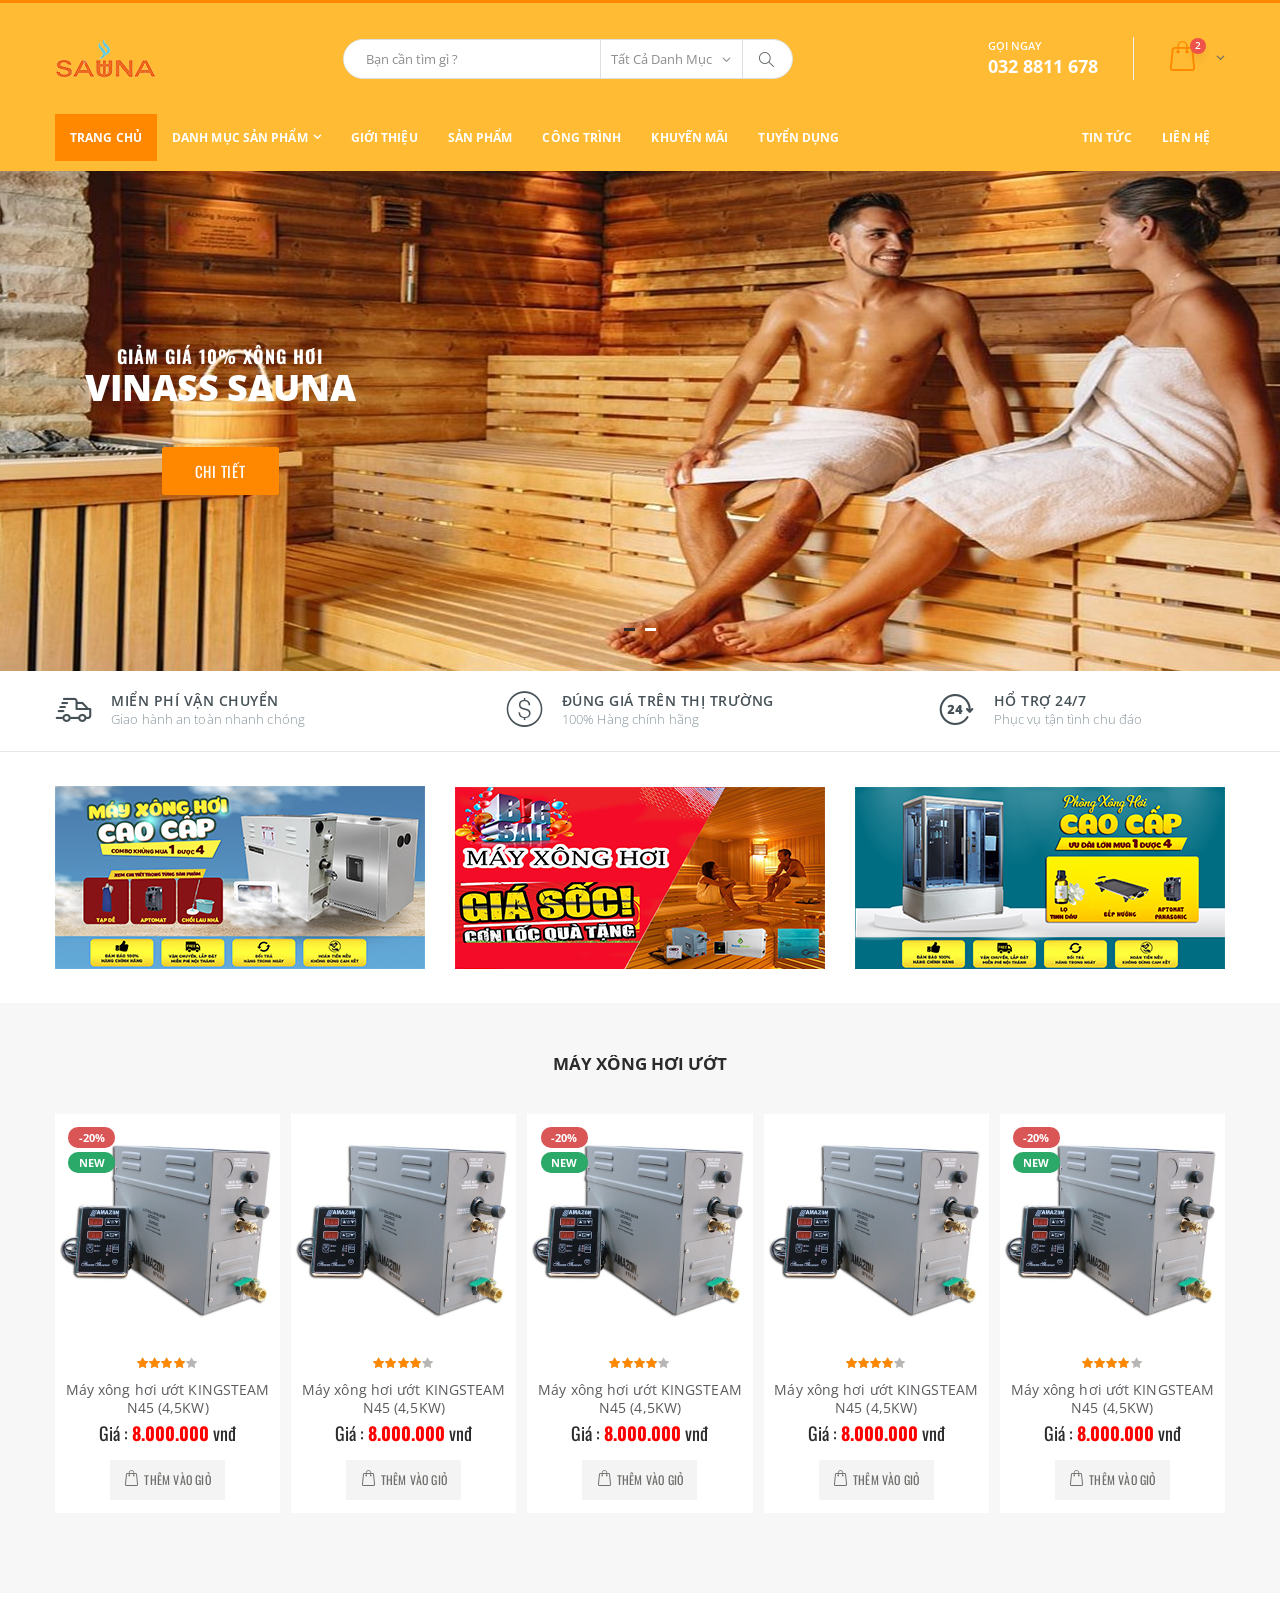
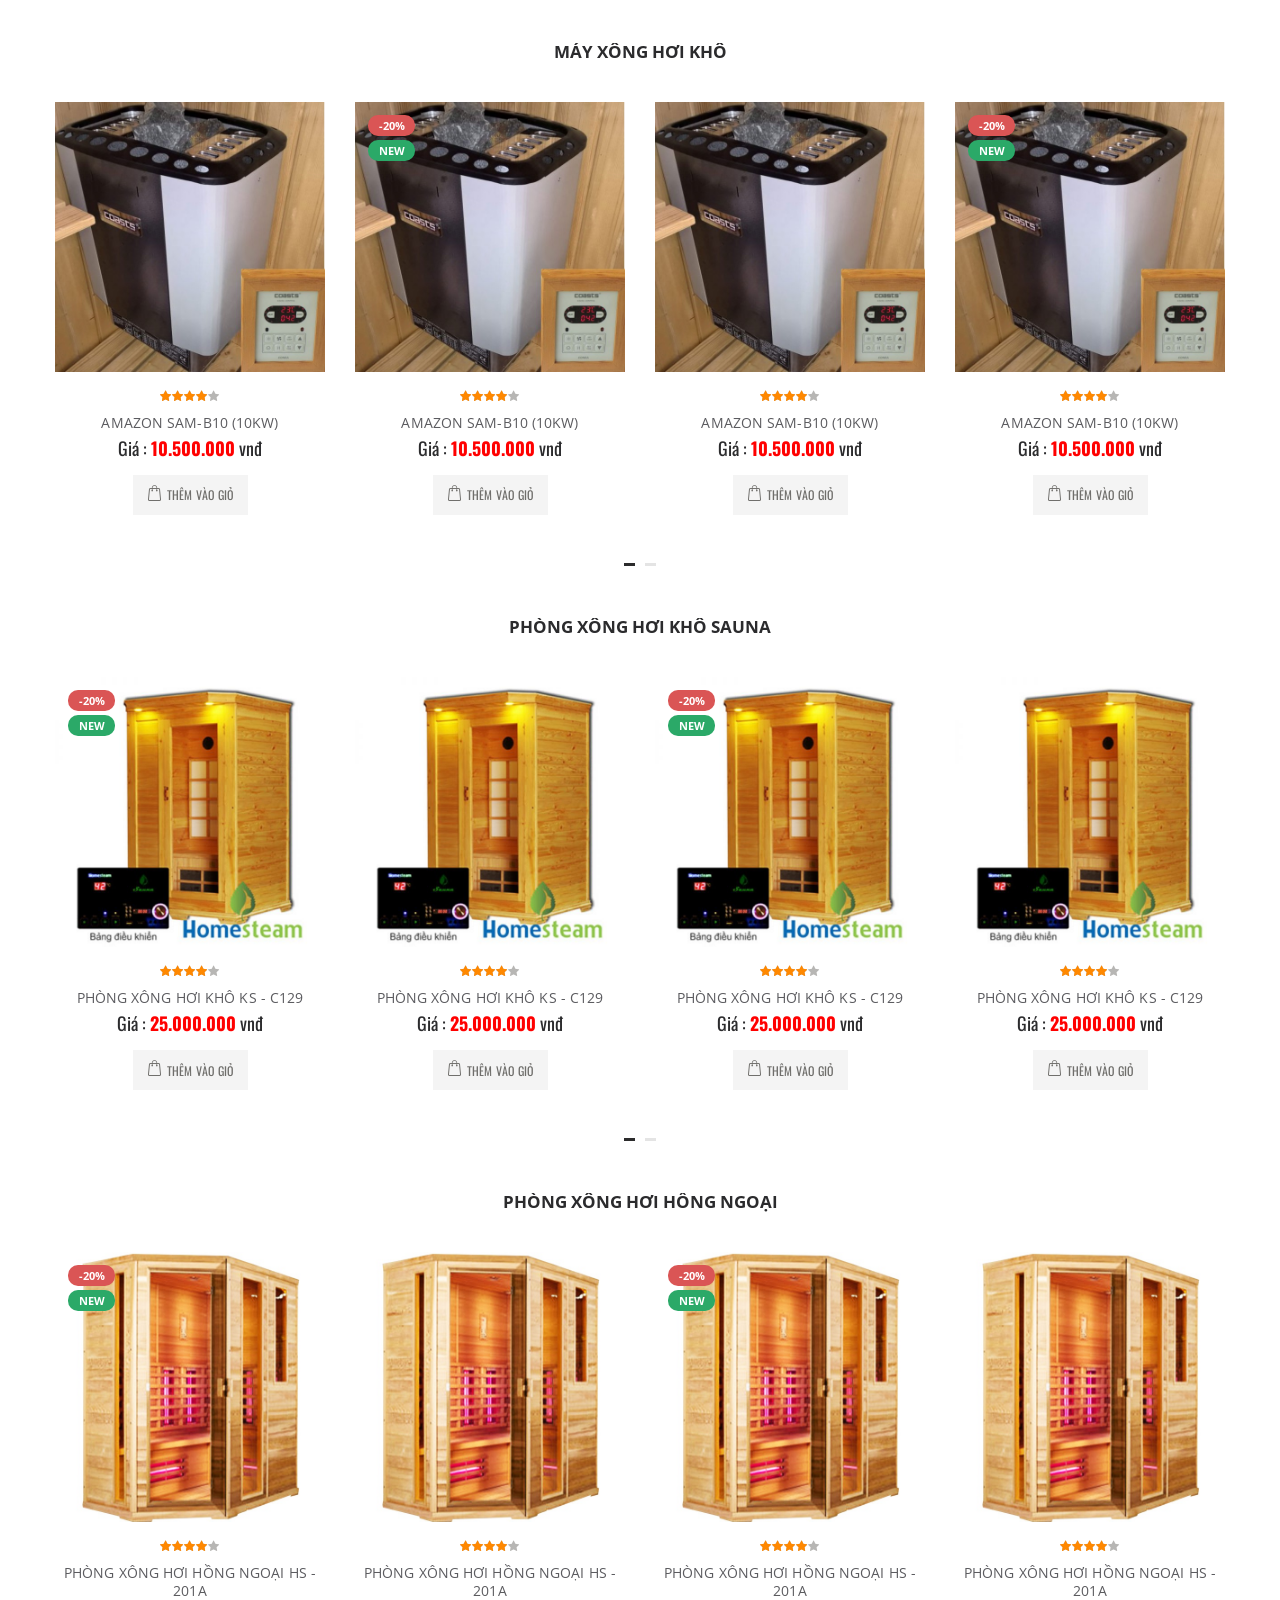
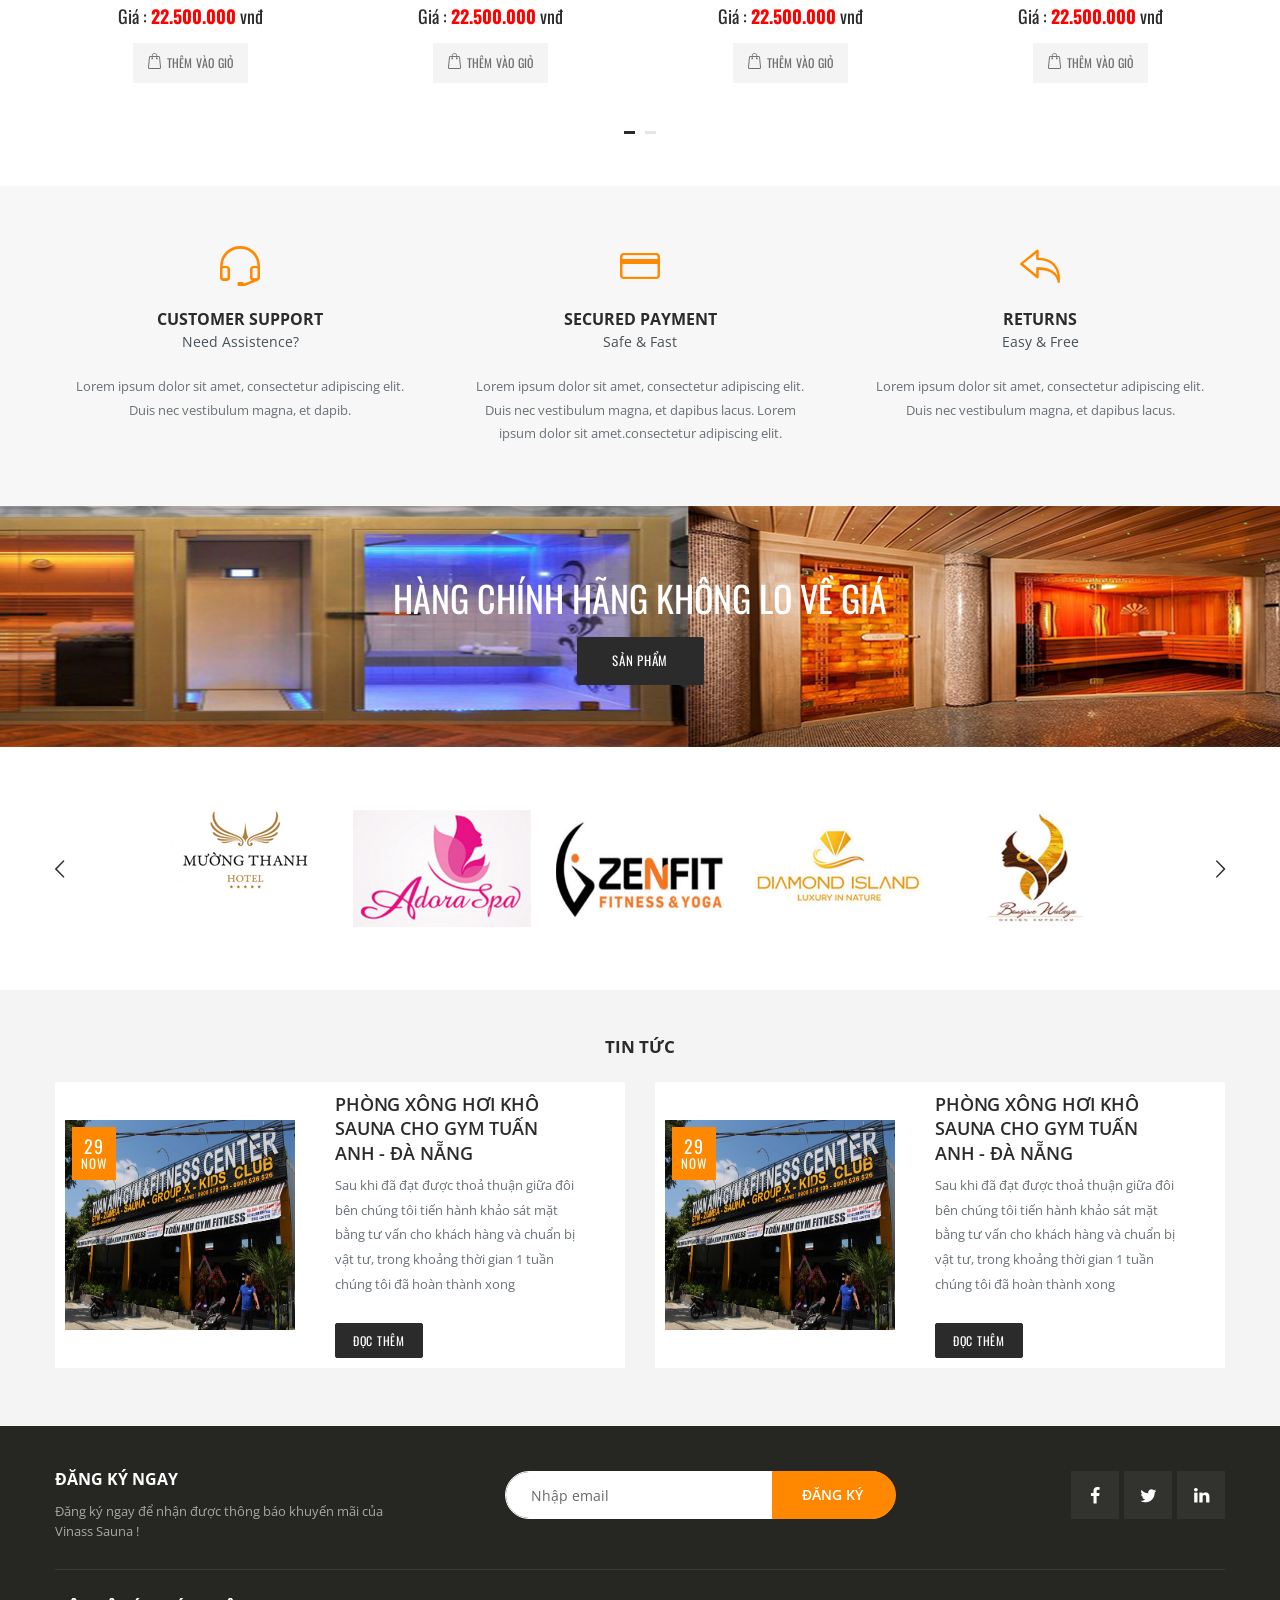
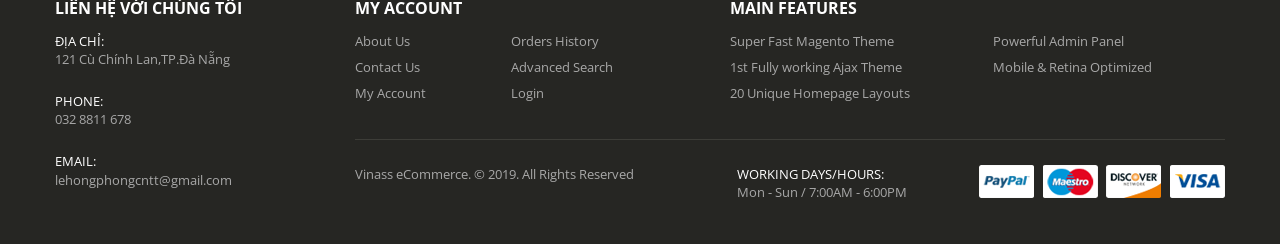
==== commit c42f3723: "phong home update" ====
--- a/index.html
+++ b/index.html
@@ -25,31 +25,7 @@
 <body>
     <div class="page-wrapper">
         <header class="header">
-            <div class="header-top">
-                <div class="container">
-
-                    <div class="header-right">
-
-                        <div class="header-dropdown dropdown-expanded">
-                            <a href="#">Links</a>
-                            <div class="header-menu">
-                                <ul>
-                                    <li><a href="about.html">Giới Thiệu </a></li>
-                                    <li><a href="#">Sản Phẩm</a></li>
-                                    <li><a href="#">Công trình  </a></li>
-                                    <li><a href="blog.html">Tin Tức</a></li>
-                                    <li><a href="contact.html">Liên Hệ</a></li>
-                                </ul>
-                            </div>
-                            <!-- End .header-menu -->
-                        </div>
-                        <!-- End .header-dropown -->
-                    </div>
-                    <!-- End .header-right -->
-                </div>
-                <!-- End .container -->
-            </div>
-            <!-- End .header-top -->
+            
 
             <div class="header-middle">
                 <div class="container">
@@ -90,11 +66,14 @@
                     <!-- End .headeer-center -->
 
                     <div class="header-right">
-                        <button class="mobile-menu-toggler" type="button">
-                            <i class="icon-menu"></i>
-                        </button>
+                            <button class="mobile-menu-toggler" type="button">
+                                    <i class="icon-menu"></i>
+                            </button>
+                                
+        
+                       
                         <div class="header-contact">
-                            <span style="color:black;font-weight: 600;">Gọi Ngay</span>
+                            <span style="color:#fff;font-weight: 600;">Gọi Ngay</span>
                             <a href="tel:#"><strong>032 8811 678</strong></a>
                         </div>
                         <!-- End .header-contact -->
@@ -387,7 +366,7 @@
 
             <div class="featured-products-section carousel-section">
                 <div class="container">
-                    <h2 style="color:#ff8800" class="h3 title mb-4 text-center">Máy Xông Hơi Ướt</h2>
+                    <h2 class="h3 title mb-4 text-center">Máy Xông Hơi Ướt</h2>
 
                     <div class="featured-products owl-carousel owl-theme">
                         <div class="product">
@@ -1342,7 +1321,7 @@
             <div class="promo-section" style="background-image: url(assets/images/sauna4.jpg)">
                 <div class="container">
                     <h3>hàng chính hãng không lo về giá </h3>
-                    <a href="#" class="btn btn-dark">Sản Phẩm</a>
+                    <a href="category-4col.html" class="btn btn-dark">Sản Phẩm</a>
                 </div>
                 <!-- End .container -->
             </div>
@@ -1351,9 +1330,7 @@
             <div class="partners-container">
                 <div class="container">
                     <div class="partners-carousel owl-carousel owl-theme">
-                        <a class="partner">
-                            <img src="http://xonghoidanang.com/upload/loaisp/icon/doi-tac-mfit.jpg" alt="logo">
-                        </a>
+                   
                         <a class="partner">
                             <img src="assets/images/logos/1.jpg" alt="logo">
                         </a>
@@ -1668,9 +1645,9 @@
             <span class="mobile-menu-close"><i class="icon-cancel"></i></span>
             <nav class="mobile-nav">
                 <ul class="mobile-menu">
-                    <li class="active"><a href="index.html">Home</a></li>
+                    <li class="active"><a href="index.html">Trang Chủ</a></li>
                     <li>
-                        <a href="category.html">Categories</a>
+                        <a href="category.html">Danh Mục Sản Phẩm</a>
                         <ul>
                             <li><a href="category.html">Full Width Banner</a></li>
                             <li><a href="category-banner-boxed-slider.html">Boxed Slider Banner</a></li>
@@ -1691,64 +1668,19 @@
                         </ul>
                     </li>
                     <li>
-                        <a href="detail.html">Products</a>
-                        <ul>
-                            <li>
-                                <a href="#">Variations</a>
-                                <ul>
-                                    <li><a href="detail.html">Horizontal Thumbnails</a></li>
-                                    <li><a href="product-full-width.html">Vertical Thumbnails<span class="tip tip-hot">Hot!</span></a></li>
-                                    <li><a href="detail.html">Inner Zoom</a></li>
-                                    <li><a href="product-addcart-sticky.html">Addtocart Sticky</a></li>
-                                    <li><a href="product-sidebar-left.html">Accordion Tabs</a></li>
-                                </ul>
-                            </li>
-                            <li>
-                                <a href="#">Variations</a>
-                                <ul>
-                                    <li><a href="product-sticky-tab.html">Sticky Tabs</a></li>
-                                    <li><a href="product-simple.html">Simple Product</a></li>
-                                    <li><a href="product-sidebar-left.html">With Left Sidebar</a></li>
-                                </ul>
-                            </li>
-                            <li>
-                                <a href="#">Product Layout Types</a>
-                                <ul>
-                                    <li><a href="detail.html">Default Layout</a></li>
-                                    <li><a href="product-extended-layout.html">Extended Layout</a></li>
-                                    <li><a href="product-full-width.html">Full Width Layout</a></li>
-                                    <li><a href="product-grid-layout.html">Grid Images Layout</a></li>
-                                    <li><a href="product-sticky-both.html">Sticky Both Side Info<span class="tip tip-hot">Hot!</span></a></li>
-                                    <li><a href="product-sticky-info.html">Sticky Right Side Info</a></li>
-                                </ul>
-                            </li>
-                        </ul>
+                        <a href="detail.html">Giới Thiệu</a>
+                       
                     </li>
                     <li>
-                        <a href="#">Pages<span class="tip tip-hot">Hot!</span></a>
-                        <ul>
-                            <li><a href="cart.html">Shopping Cart</a></li>
-                            <li>
-                                <a href="#">Checkout</a>
-                                <ul>
-                                    <li><a href="checkout-shipping.html">Checkout Shipping</a></li>
-                                    <li><a href="checkout-shipping-2.html">Checkout Shipping 2</a></li>
-                                    <li><a href="checkout-review.html">Checkout Review</a></li>
-                                </ul>
-                            </li>
-                            <li><a href="about.html">About</a></li>
-                            <li><a href="#" class="login-link">Login</a></li>
-                            <li><a href="forgot-password.html">Forgot Password</a></li>
-                        </ul>
+                        <a href="#">Sản Phẩm</a>
+                       
                     </li>
-                    <li><a href="blog.html">Blog</a>
-                        <ul>
-                            <li><a href="single.html">Blog Post</a></li>
-                        </ul>
+                    <li><a href="blog.html">Công Trình</a>
+                        
                     </li>
-                    <li><a href="contact.html">Contact Us</a></li>
-                    <li><a href="#">Special Offer!<span class="tip tip-hot">Hot!</span></a></li>
-                    <li><a href="#">Buy Porto!</a></li>
+                    <li><a href="contact.html">Khuyến Mãi</a></li>
+                    <li><a href="#">Tin Tức</a></li>
+                    <li><a href="#">Liên Hệ</a></li>
                 </ul>
             </nav>
             <!-- End .mobile-nav -->
--- a/assets/css/style.min.css
+++ b/assets/css/style.min.css
@@ -405,7 +405,7 @@
 
 .header {
 	border-top: 0.3rem solid #FF8800;
-	background-color: #fff
+	background-color: #ffbb33;
 }
 
 .header .container,
@@ -441,8 +441,8 @@
 .header-top {
 	padding-top: .4rem;
 	padding-bottom: .4rem;
-	background-color: #fff;
-	color: #999;
+	background-color: #ffbb33;
+	color: #fff;
 	font-size: 1.1rem;
 	letter-spacing: .025rem;
 	line-height: 1.5
@@ -1102,7 +1102,7 @@
 	position: relative;
 	margin-right: 3.2rem;
 	padding-right: 3.6rem;
-	color: #606669;
+	color: #fff;
 	font-size: 1.8rem;
 	letter-spacing: 0;
 	line-height: 1.4
@@ -1122,7 +1122,7 @@
 
 .header-contact span {
 	display: block;
-	color: #787d7f;
+	color: #fff;
 	font-size: 1.1rem;
 	font-weight: 600;
 	text-transform: uppercase
@@ -1336,6 +1336,8 @@
 		display: flex
 	}
 }
+
+
 
 @media screen and (max-width: 767px) {
 	.header-middle {
@@ -1435,7 +1437,7 @@
 
 .main-nav {
 	width: 100%;
-	background-color: #fff
+	background-color: #ffbb33;
 }
 
 .menu,
@@ -1501,7 +1503,7 @@
 .menu>li>a {
 	padding: 1.25rem 1.5rem;
 	background-color: transparent;
-	color: #FF8800;
+	color: #fff;
 	font-weight: 700;
 	letter-spacing: .01rem
 }
@@ -1932,7 +1934,7 @@
 	left: 0;
 	padding-top: 30px;
 	padding-bottom: 30px;
-	background-color: #fff;
+	background-color: #ffbb33;
 	box-shadow: 0 2px 5px rgba(0, 0, 0, 0.1);
 	z-index: 1040;
 	-webkit-animation-duration: .4s;
